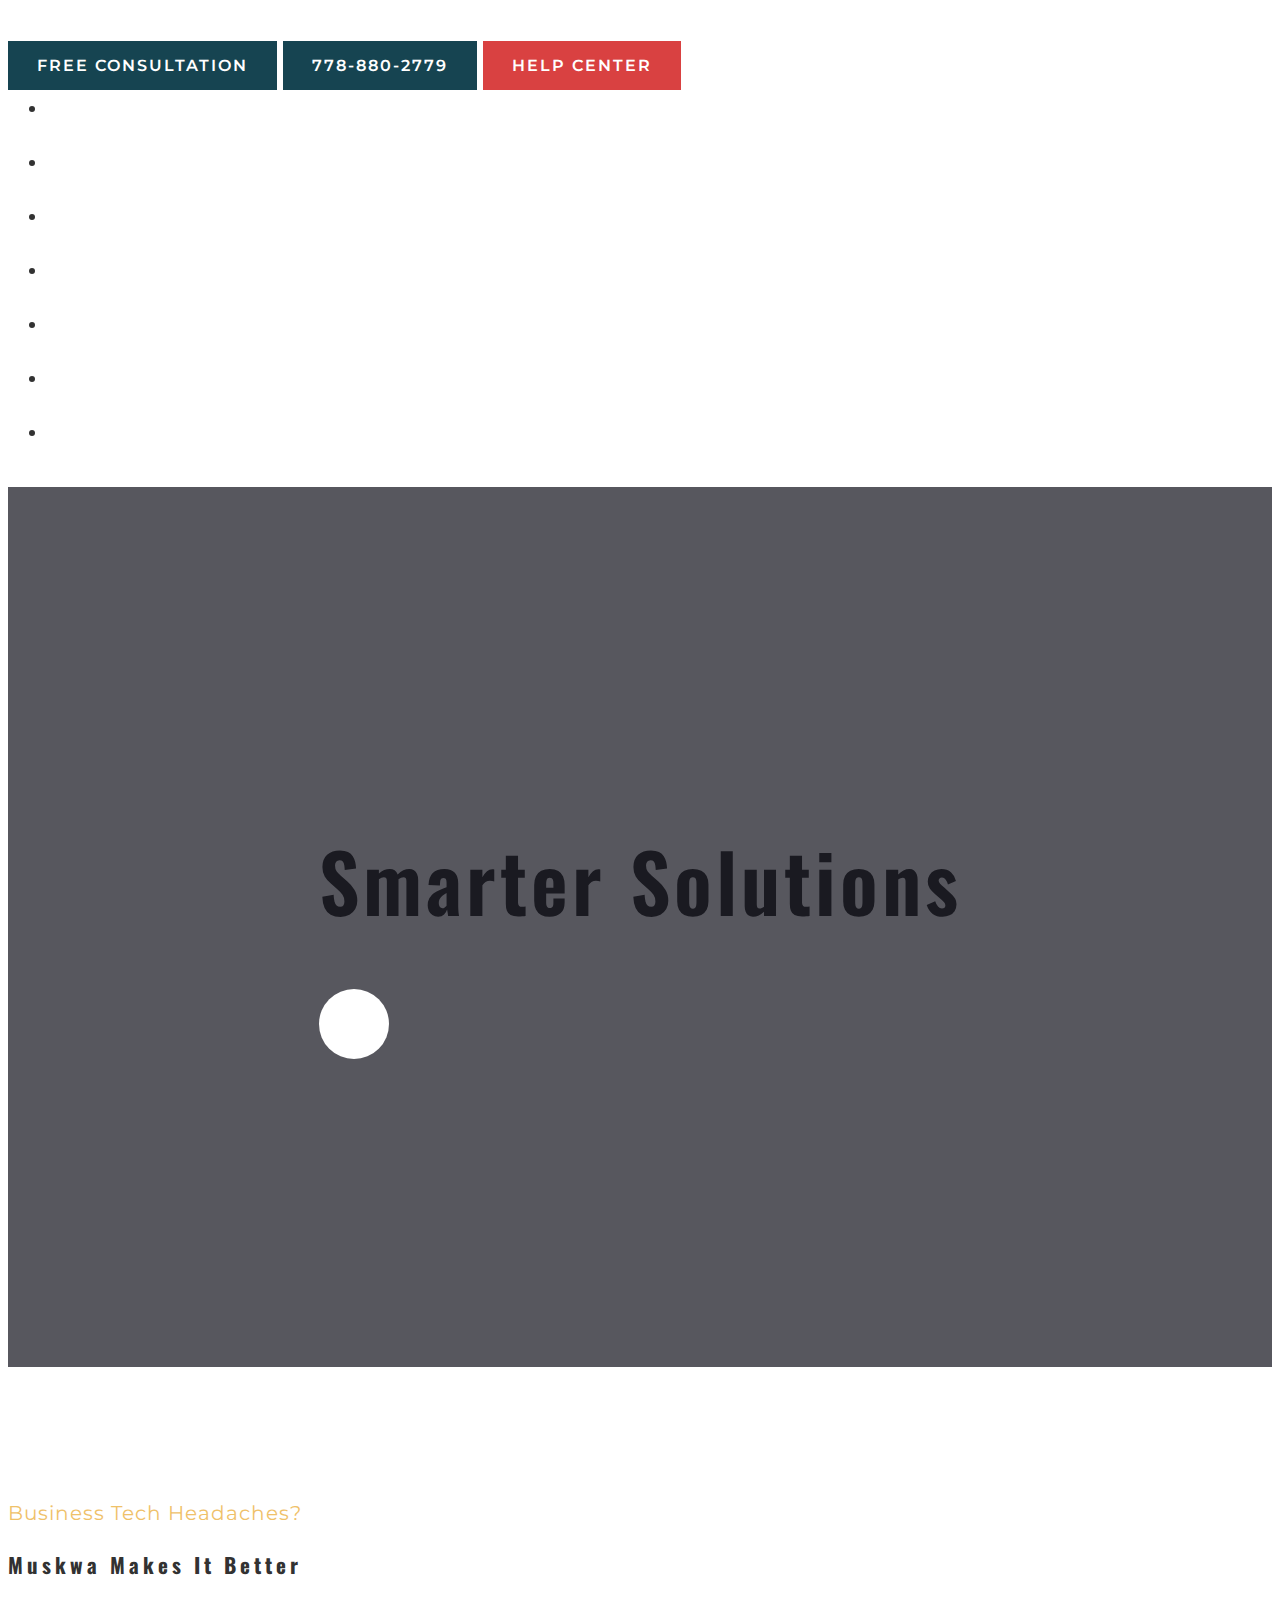
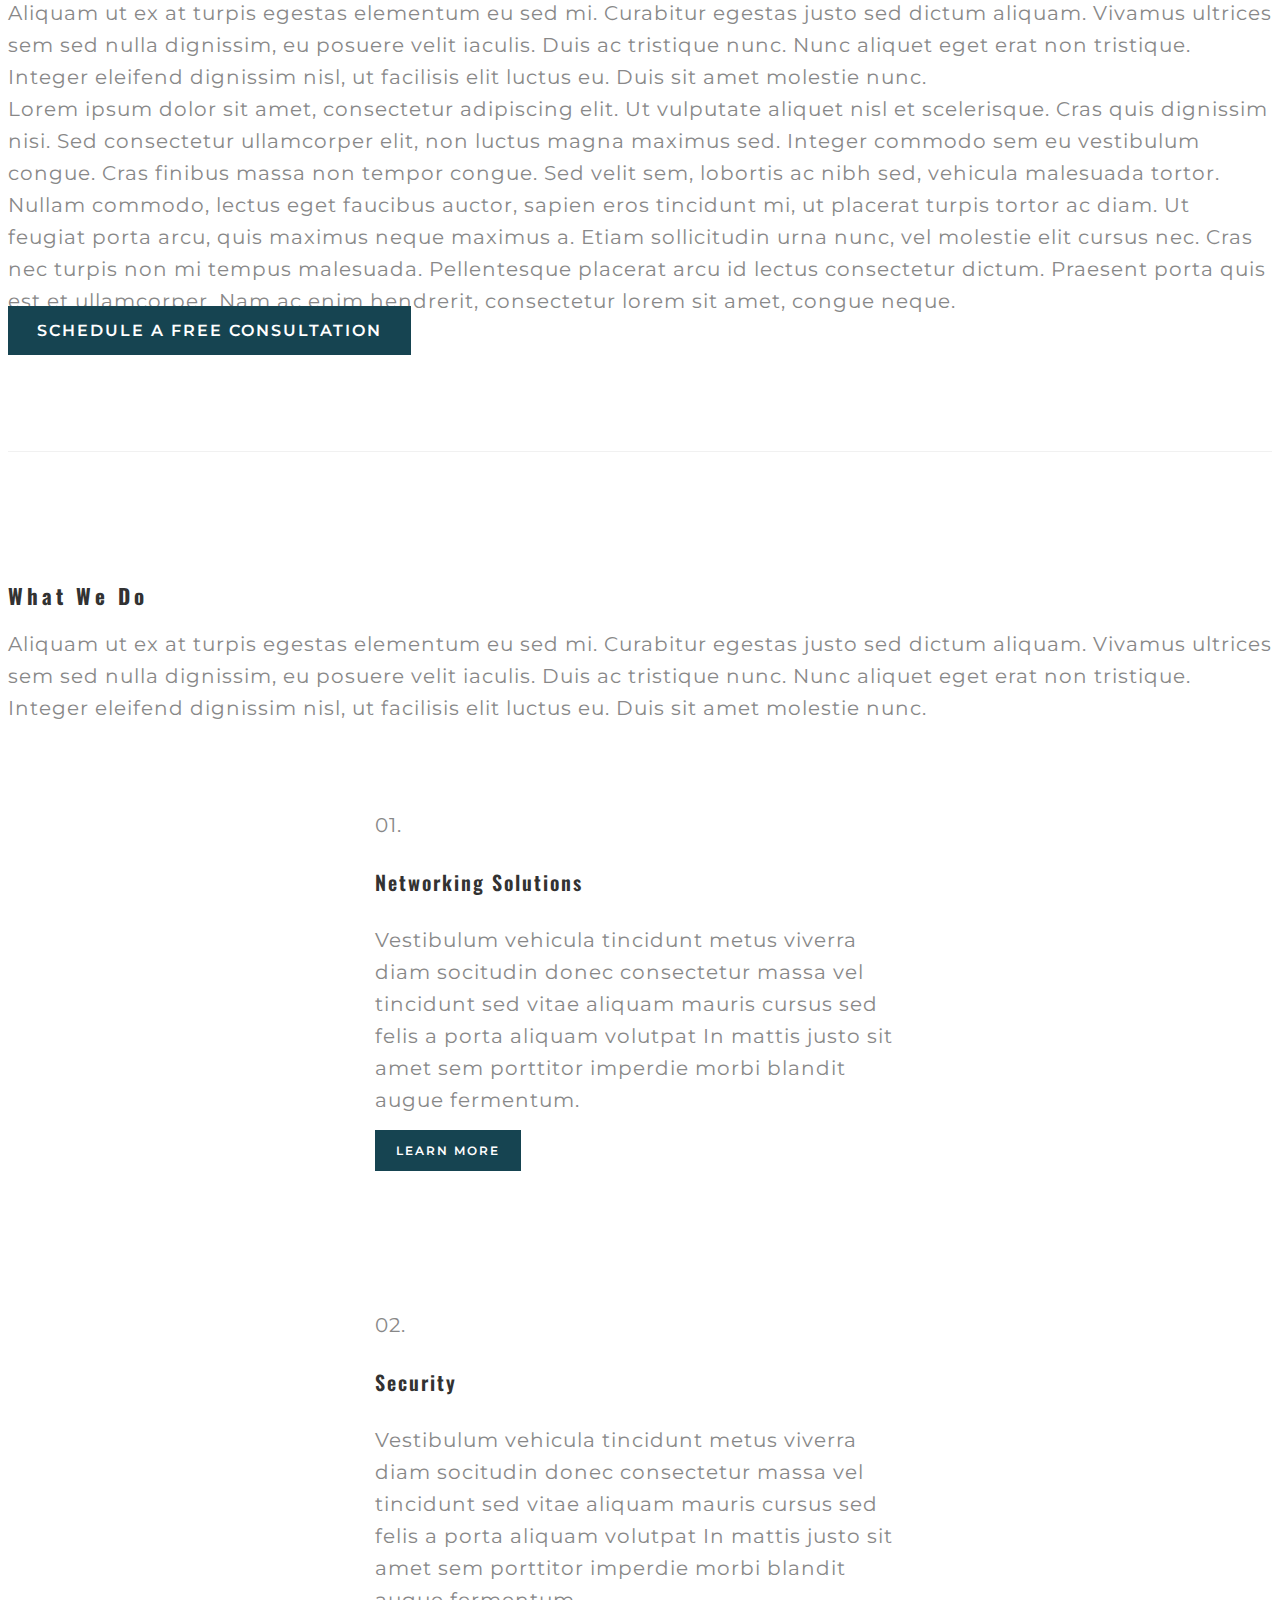
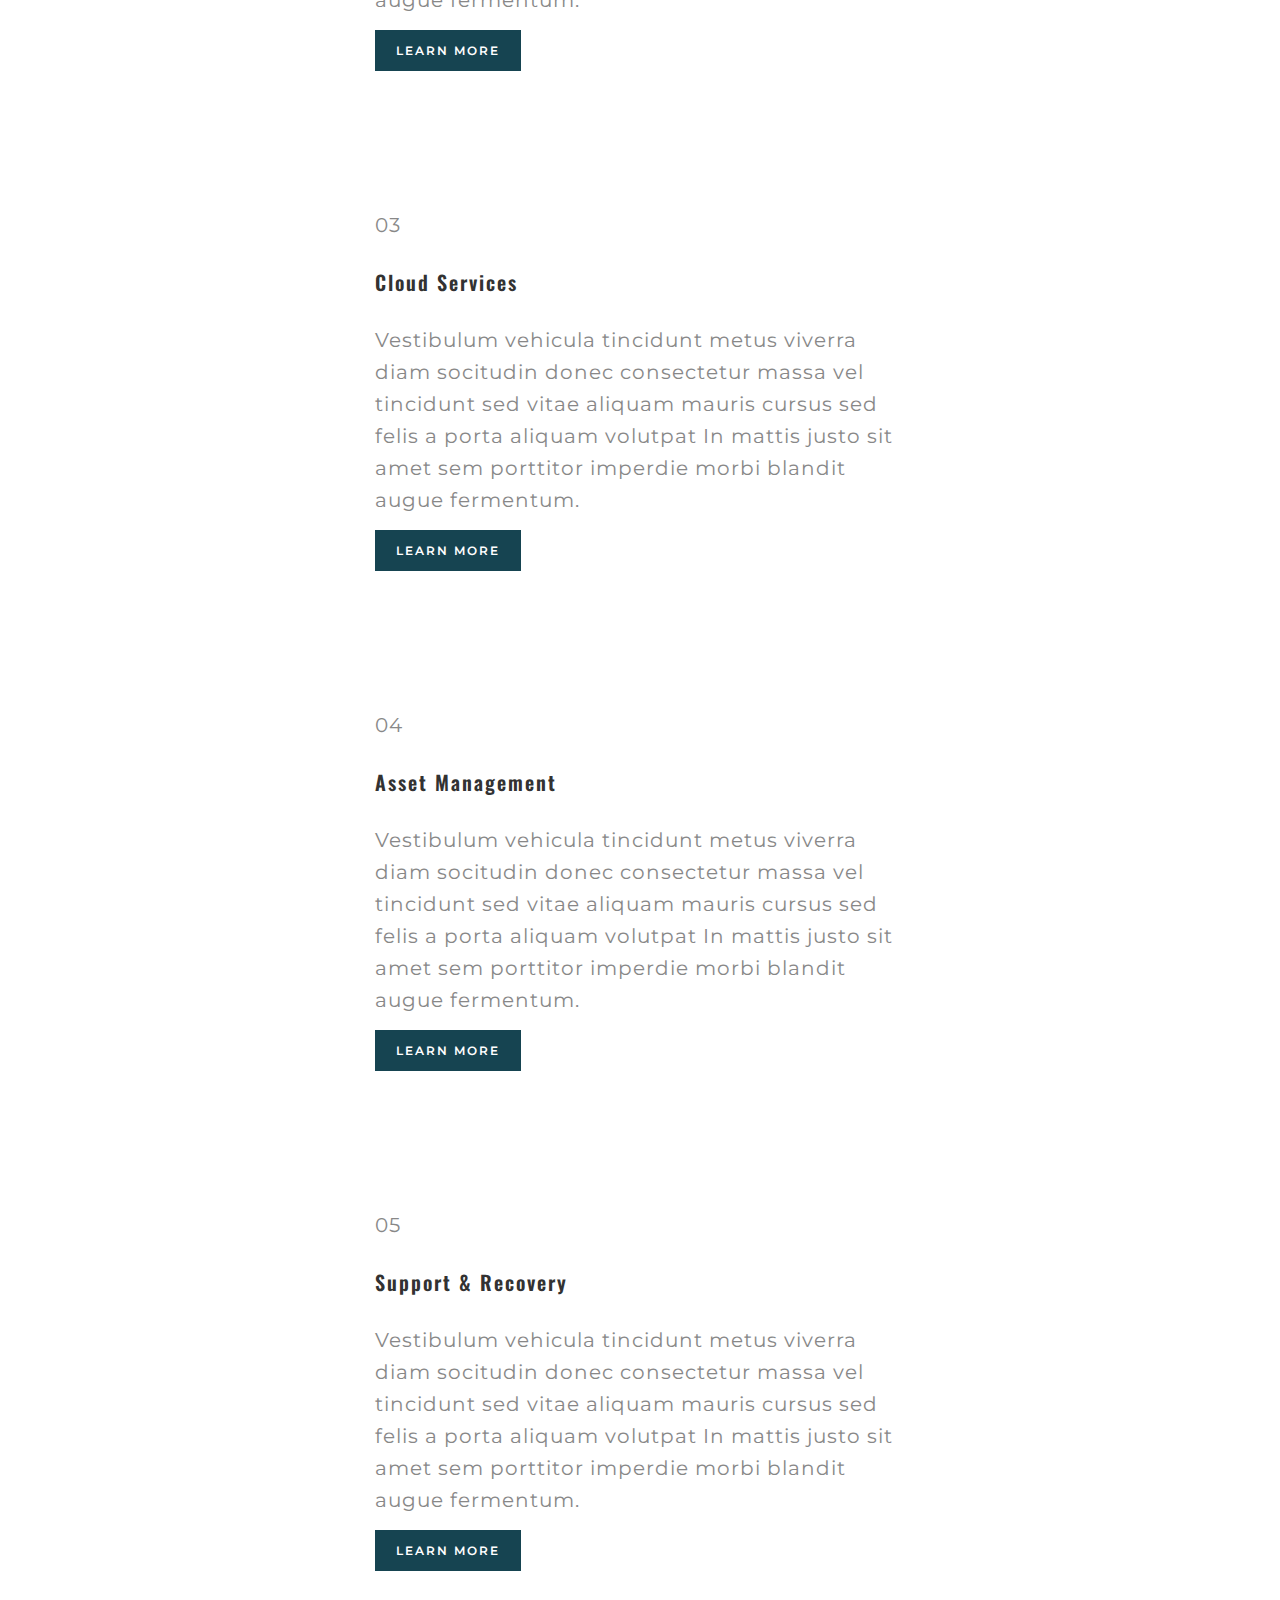
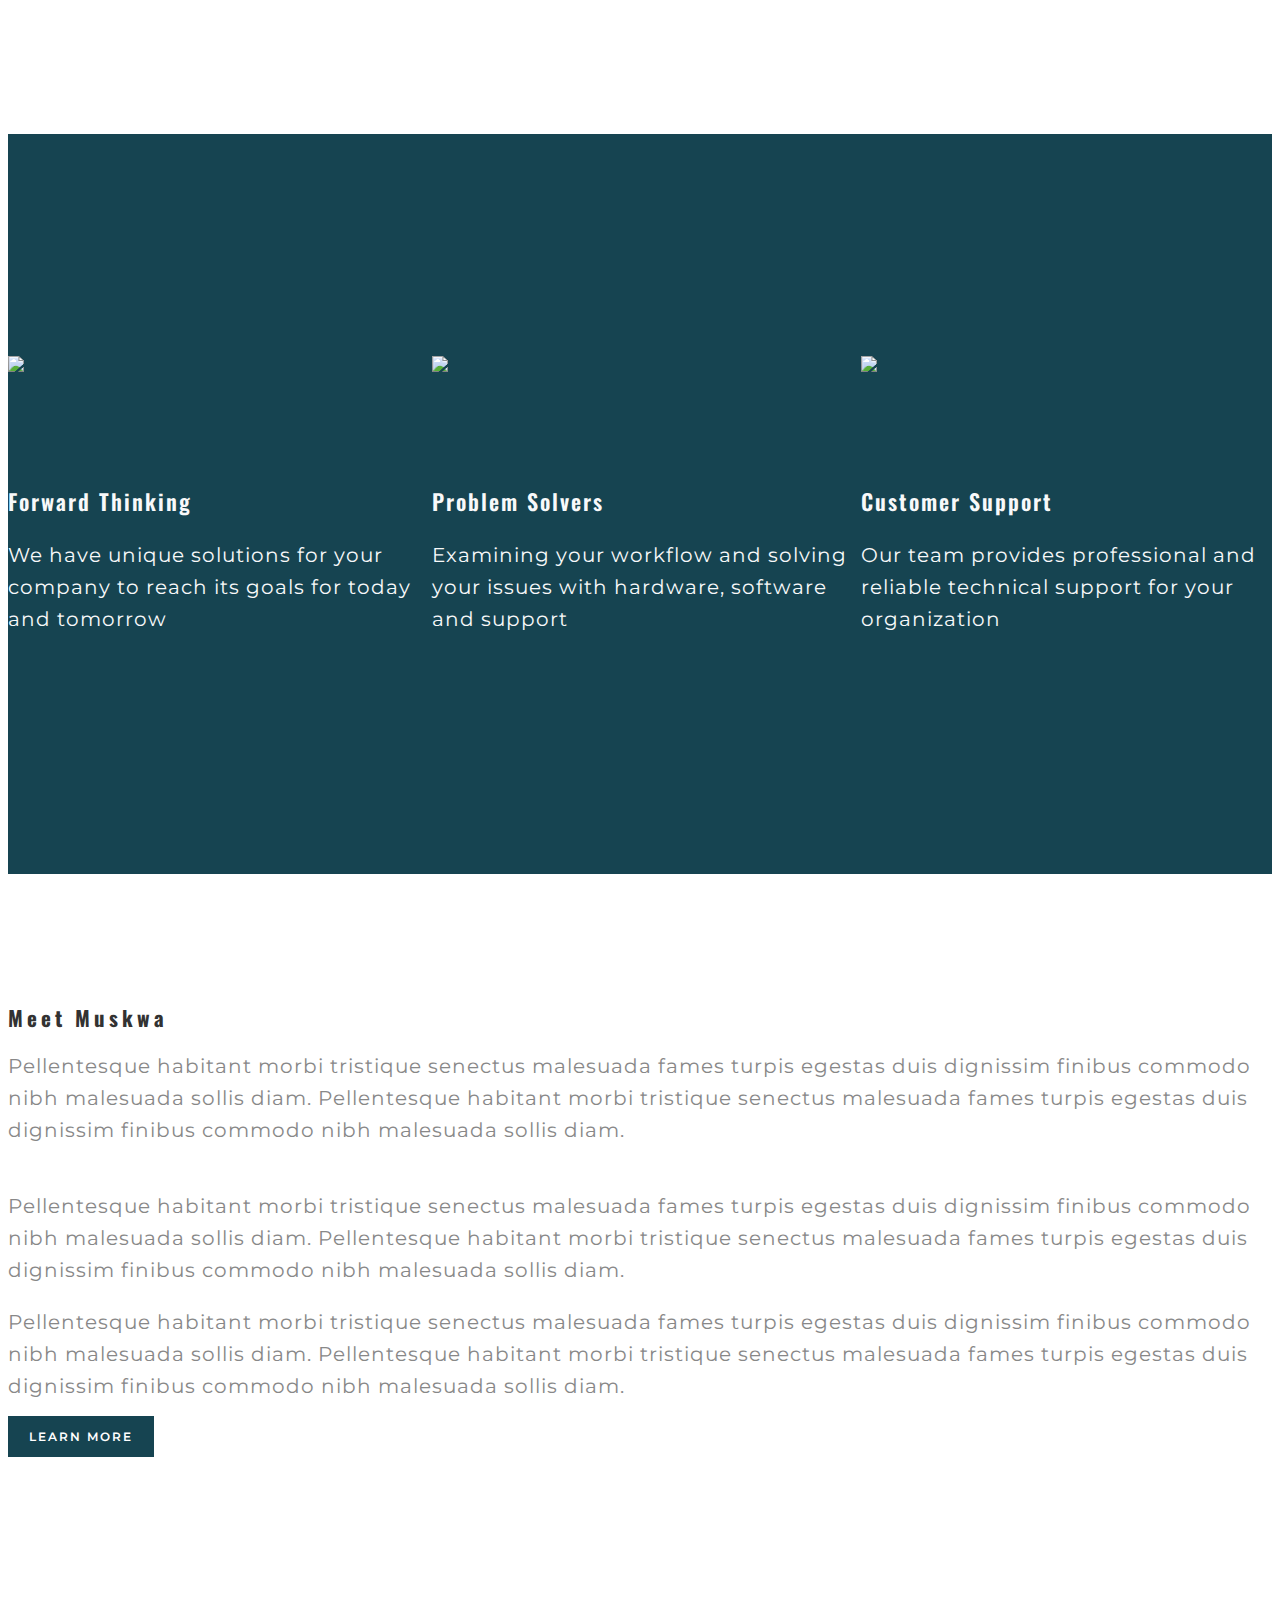
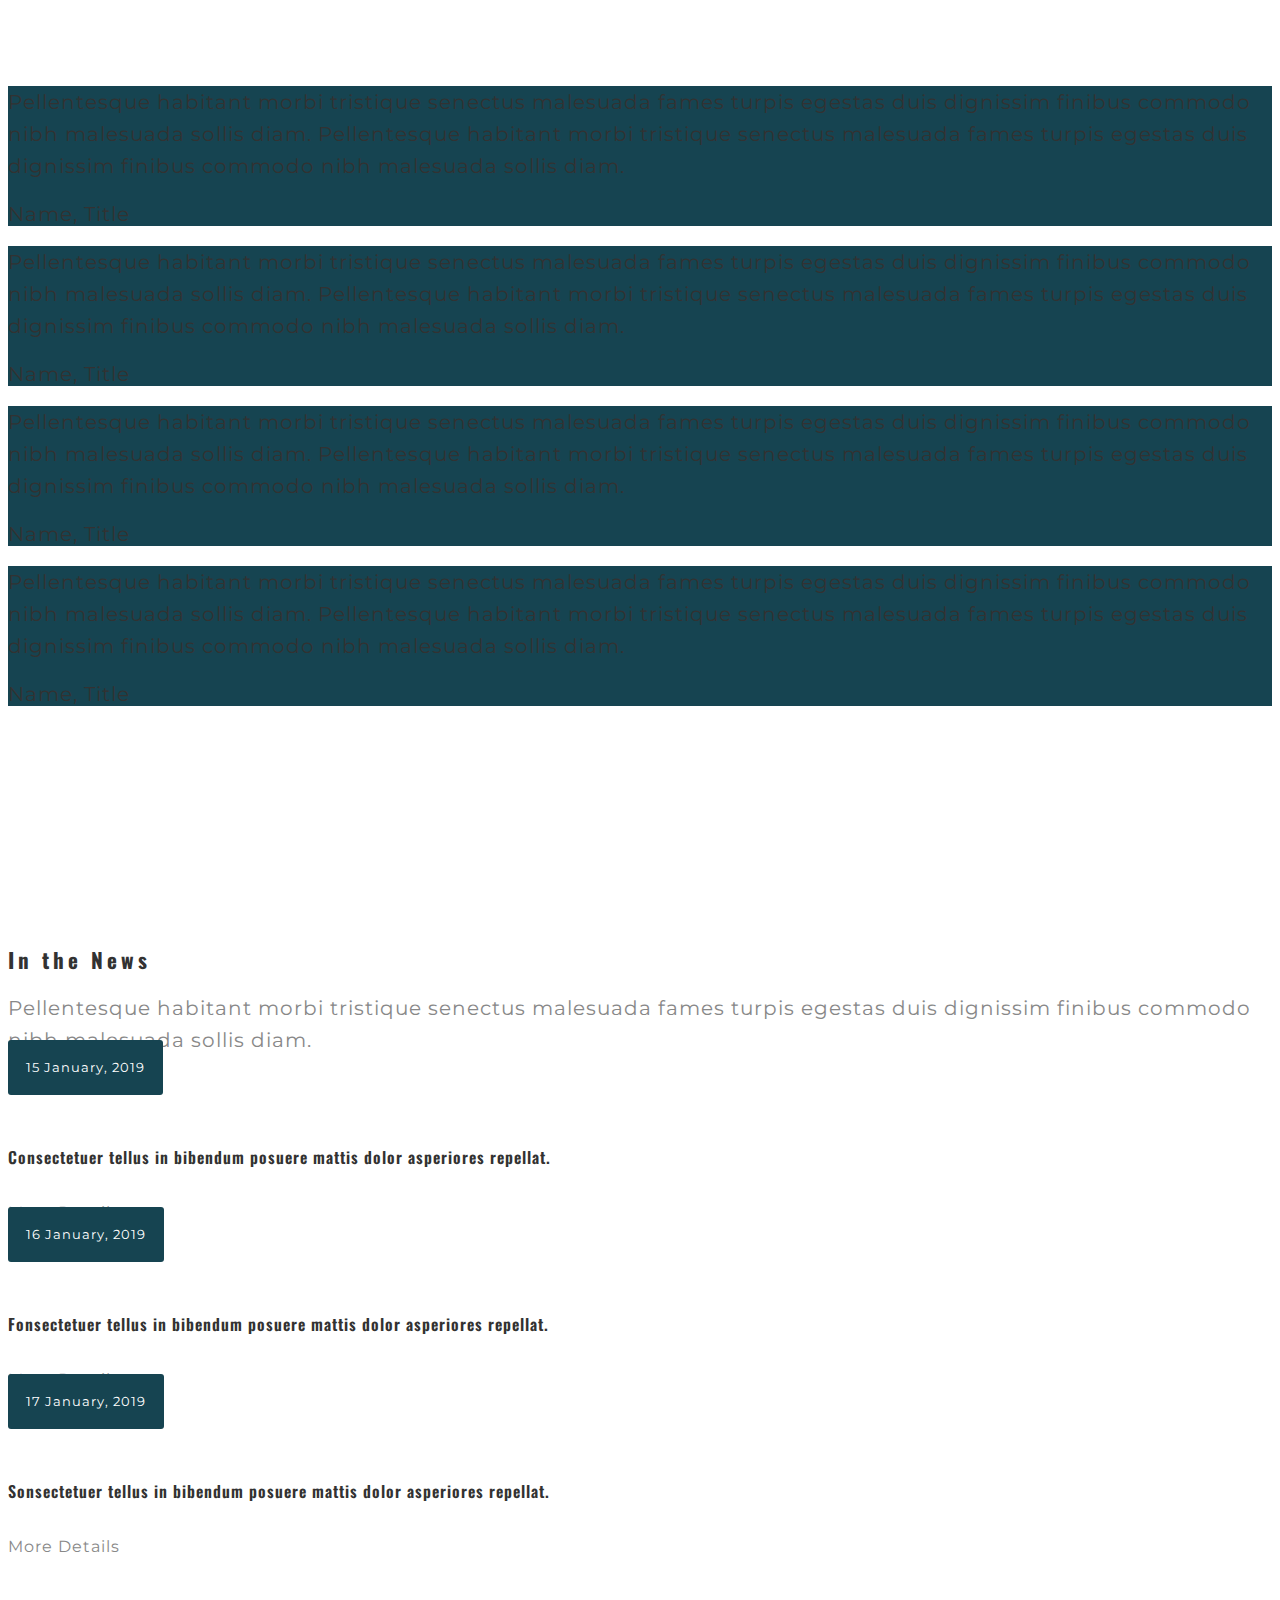
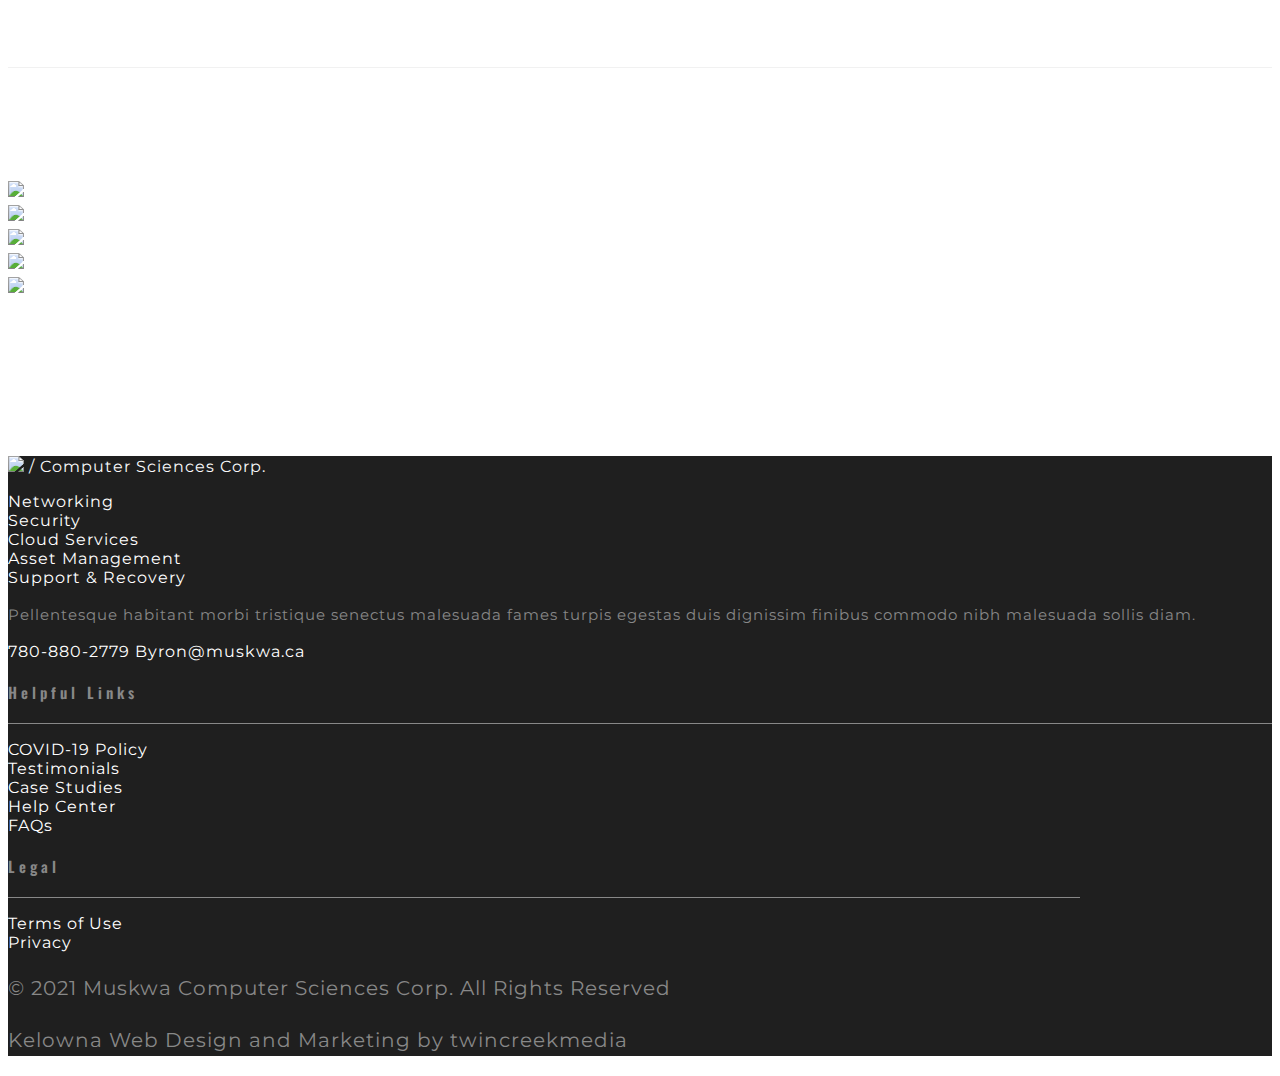
==== software.html @ ddc6d141 "implement hover highlight animation" ====
<!DOCTYPE html>
<html lang="en" class="no-js">

<head>
    <meta charset="UTF-8">
    <meta name="viewport" content="width=device-width, initial-scale=1">
    <title>Muskwa</title>
    <meta name="description" content="" />
    <meta name="keywords" content="" />
    <meta name="author" content="Themesdesign" />

    <link rel="shortcut icon" href="images/favicon.ico">

    <link rel="preconnect" href="https://fonts.gstatic.com">
    <link href="https://fonts.googleapis.com/css2?family=Montserrat:ital,wght@0,400;0,500;0,600;0,700;0,900;1,400&family=Oswald&display=swap" rel="stylesheet">

    <!-- google font -->
    <link href="https://fonts.googleapis.com/css?family=Raleway:400,500,600" rel="stylesheet">

    <!-- Bootstrap core CSS -->
    <link rel="stylesheet" href="css/bootstrap.min.css" type="text/css">

    <!--Material Icon -->
    <link rel="stylesheet" type="text/css" href="css/materialdesignicons.min.css" />

    <!-- Pe-icon-7 icon -->
    <link rel="stylesheet" type="text/css" href="css/Pe-icon-7-stroke.css">

    <!-- Swiper CSS -->
    <link rel="stylesheet" href="css/swiper.min.css">

    <!--Slider-->
    <link rel="stylesheet" href="css/owl.carousel.css" />
    <link rel="stylesheet" href="css/owl.theme.css" />
    <link rel="stylesheet" href="css/owl.transitions.css" />
    <link rel="stylesheet" href="css/testimonial-swiper.css"/>
    <link rel="stylesheet" type="text/css" href="css/magnific-popup.css" />

    <!-- Custom  Css -->
    <link rel="stylesheet" type="text/css" href="css/style.css" />



</head>

<body>

    <!--Navbar Start-->
    <nav class="navbar navbar-expand-lg fixed-top navbar-custom sticky sticky-dark">
        <div class="container-fluid mx-4">
            <a class="navbar-brand logo text-uppercase" href="index.html">
                    <img src="images/Artboard/muskwa-logo.png" class="" alt="" height="80">
                </a>
            <button class="navbar-toggler" type="button" data-toggle="collapse" data-target="#navbarCollapse" aria-controls="navbarCollapse" aria-expanded="false" aria-label="Toggle navigation">
                <i class="mdi mdi-menu"></i>
            </button>
            <div>
                <div class="d-flex justify-content-end">
                    <a href="#" class="btn btn-custom mr-1">Free Consultation</a>
                    <a href="tel:778-880-2779" class="btn btn-custom mr-1">778-880-2779</a>
                    <a href="#" class="btn btn-custom-red">Help Center</a>
                </div>
                <div class="collapse navbar-collapse" id="navbarCollapse">
                    <ul class="navbar-nav ml-auto navbar-center" id="mySidenav">
                        <li class="nav-item dropdown">
                            <a href="#" class="nav-link dropdown-toggle" data-toggle="dropdown" role="button" aria-haspopup="true" aria-expanded="false">About</a>
                            <div class="dropdown-menu">
                                <a class="dropdown-item" href="#"></a>
                                <a class="dropdown-item" href="#"></a>
                                <a class="dropdown-item" href="#"></a>
                                <a class="dropdown-item" href="#"></a>
                            </div>
                        </li>
                        <li class="nav-item dropdown">
                            <a href="#" class="nav-link dropdown-toggle" data-toggle="dropdown" role="button" aria-haspopup="true" aria-expanded="false">Networking</a>
                            <div class="dropdown-menu">
                                <a class="dropdown-item" href="#"></a>
                                <a class="dropdown-item" href="#"></a>
                                <a class="dropdown-item" href="#"></a>
                                <a class="dropdown-item" href="#"></a>
                            </div>
                        </li>
                        <li class="nav-item dropdown">
                            <a href="#" class="nav-link dropdown-toggle" data-toggle="dropdown" role="button" aria-haspopup="true" aria-expanded="false">Security</a>
                            <div class="dropdown-menu">
                                <a class="dropdown-item" href="#"></a>
                                <a class="dropdown-item" href="#"></a>
                                <a class="dropdown-item" href="#"></a>
                                <a class="dropdown-item" href="#"></a>
                            </div>
                        </li>
                        <li class="nav-item dropdown">
                            <a href="#" class="nav-link dropdown-toggle" data-toggle="dropdown" role="button" aria-haspopup="true" aria-expanded="false">Cloud Services</a>
                            <div class="dropdown-menu">
                                <a class="dropdown-item" href="#"></a>
                                <a class="dropdown-item" href="#"></a>
                                <a class="dropdown-item" href="#"></a>
                                <a class="dropdown-item" href="#"></a>
                            </div>
                        </li>
                        <li class="nav-item dropdown">
                            <a href="#" class="nav-link dropdown-toggle" data-toggle="dropdown" role="button" aria-haspopup="true" aria-expanded="false">Asset Management</a>
                            <div class="dropdown-menu">
                                <a class="dropdown-item" href="#"></a>
                                <a class="dropdown-item" href="#"></a>
                                <a class="dropdown-item" href="#"></a>
                                <a class="dropdown-item" href="#"></a>
                            </div>
                        </li>
                        <li class="nav-item dropdown">
                            <a href="#" class="nav-link dropdown-toggle" data-toggle="dropdown" role="button" aria-haspopup="true" aria-expanded="false">Support &amp; Recovery</a>
                            <div class="dropdown-menu">
                                <a class="dropdown-item" href="#"></a>
                                <a class="dropdown-item" href="#"></a>
                                <a class="dropdown-item" href="#"></a>
                                <a class="dropdown-item" href="#"></a>
                            </div>
                        </li>
    
                        <li class="nav-item">
                            <a href="#contact" class="nav-link mr-0">Contact</a>
                        </li>
                    </ul>
                </div>
            </div>
        </div>
    </nav>
    <!-- Navbar End -->

    <!-- START SOFTWERE-HOME -->
    <section class="softwere-home" id="home">
        <div class="bg-overlay"></div>
        <div class="home-center">
            <div class="home-desc-center">
                <div class="container-fluid">
                    <div class="row vertical-content mx-4">
                        <div class="col-lg-6">
                            <div class="softwere-home-content text-white mt-4">
                                <div class="col-lg-8">
                                    <h1 id="typewriter" class="softwere-home-title text-uppercase line-height_1_4 letter-spacing_4">Smarter Solutions</h1>
                                </div>

                                <div class="softwere-home-watch-video mt-5">
                                    <a href="https://stock.adobe.com/ca/search/video?load_type=search&native_visual_search=&similar_content_id=&is_recent_search=&search_type=usertyped&k=kelowna&asset_id=356275114" class="video-play-icon-trigger text-custom"><i class="mdi mdi-play play-icon-circle play play-icon f-20"></i></a>

                                </div>

                            </div>
                        </div>

                        <div class="col-lg-6 position-relative">
                            <div class="softwere-home-img text-center position-absolute">
                                <img src="images/Artboard/network element.png" class="img-fluid" alt="">
                            </div>
                        </div>
                    </div>
                </div>

                <div class="container-fluid">
                    <div class="row">
                        <div class="softwere-home-shape-img">
                            <img src="images/home-softwere-shape.png" alt="" class="img-fluid mx-auto d-block">
                        </div>
                    </div>
                </div>

            </div>
        </div>
    </section>
    <!-- END SOFTWERE-HOME -->

    <!-- START SCHEDULE CONSULTATION CTA -->
    <section class="section" id="scheduleconsultation">

        <div class="container">
            <div class="row justify-content-center">
                <div class="col-lg-8">
                    <div class="home-title text-center">
                        <p class="text-uppercase text-custom-yellow font-weight-bold">Business Tech Headaches?</p>
                        <div class="d-flex justify-content-center">
                            <h2 class="home-title-title letter-spacing_4 text-uppercase fun p-2">Muskwa Makes It Better</h2>
                        </div>
                        <p class="home-title-desc text-muted mt-4">Aliquam ut ex at turpis egestas elementum eu sed mi. Curabitur egestas justo sed dictum aliquam. Vivamus ultrices sem sed nulla dignissim, eu posuere velit iaculis. Duis ac tristique nunc. Nunc aliquet eget erat non tristique. Integer eleifend dignissim nisl, ut facilisis elit luctus eu. Duis sit amet molestie nunc.                    </p>
                        <p class="home-title-desc text-muted mt-4">Lorem ipsum dolor sit amet, consectetur adipiscing elit. Ut vulputate aliquet nisl et scelerisque. Cras quis dignissim nisi. Sed consectetur ullamcorper elit, non luctus magna maximus sed. Integer commodo sem eu vestibulum congue. Cras finibus massa non tempor congue. Sed velit sem, lobortis ac nibh sed, vehicula malesuada tortor. Nullam commodo, lectus eget faucibus auctor, sapien eros tincidunt mi, ut placerat turpis tortor ac diam. Ut feugiat porta arcu, quis maximus neque maximus a. Etiam sollicitudin urna nunc, vel molestie elit cursus nec. Cras nec turpis non mi tempus malesuada. Pellentesque placerat arcu id lectus consectetur dictum. Praesent porta quis est et ullamcorper. Nam ac enim hendrerit, consectetur lorem sit amet, congue neque.
                        </p>
                        <a href="#" class="btn btn-custom mt-4">Schedule a Free Consultation <i class="fas fa-arrow-right text-custom-yellow"></i></a>
                    </div>
                </div>
            </div>
        </div>
    </section>
    <!-- END SCHEDULE CONSULTATION CTA -->

    <hr>

    <!-- START FEATURES -->
    <section class="section" id="features">
        <div class="container">
            <div class="row justify-content-center">
                <div class="col-lg-8">
                    <div class="home-title text-center">
                        <h2 class="home-title-title letter-spacing_4 text-uppercase">What We Do</h2>
                        <p class="home-title-desc text-muted mt-4">Aliquam ut ex at turpis egestas elementum eu sed mi. Curabitur egestas justo sed dictum aliquam. Vivamus ultrices sem sed nulla dignissim, eu posuere velit iaculis. Duis ac tristique nunc. Nunc aliquet eget erat non tristique. Integer eleifend dignissim nisl, ut facilisis elit luctus eu. Duis sit amet molestie nunc.</p>
                    </div>
                </div>
            </div>

            <div class="row mt-5 pt-3 vertical-content">
                <div class="col-lg-6">
                    <div class="softwere-features-img mt-4">
                        <img src="images/muskwa/02 design/Muskwa-Home-Service-Icon-Networking-Solutions/networking-solutions.png" class="img-fluid" alt="">
                    </div>
                </div>
                <div class="col-lg-6">
                    <div class="softwere-features-content">
                        <p class="f-20 text-muted">01.</p>
                        <h4 class="mt-4 text-uppercase f-20 letter-spacing_2">Networking Solutions</h4>
                        <p class="softwere-features-desc text-muted mt-4">Vestibulum vehicula tincidunt metus viverra diam socitudin donec consectetur massa vel tincidunt sed vitae aliquam mauris cursus sed felis a porta aliquam volutpat In mattis justo sit amet sem porttitor imperdie morbi blandit augue fermentum.</p>
                        <div class="mt-4">
                            <a href="#" class="btn btn-md btn-custom">
                                <span class="">Learn more</span>
                                <i class="fas fa-arrow-right text-custom-yellow"></i>
                            </a>
                        </div>
                    </div>
                </div>
            </div>

            <div class="row mt-5 pt-5 vertical-content">
                <div class="col-lg-6">
                    <div class="softwere-features-content">
                        <p class="f-20 text-muted">02.</p>
                        <h4 class="mt-4 text-uppercase f-20 letter-spacing_2">Security</h4>
                        <p class="softwere-features-desc text-muted mt-4">Vestibulum vehicula tincidunt metus viverra diam socitudin donec consectetur massa vel tincidunt sed vitae aliquam mauris cursus sed felis a porta aliquam volutpat In mattis justo sit amet sem porttitor imperdie morbi blandit augue fermentum.</p>

                        <div class="mt-4">
                            <a href="#" class="btn btn-md btn-custom">
                                <span class="">Learn more</span>
                                <i class="fas fa-arrow-right text-custom-yellow"></i>
                            </a>
                        </div>
                    </div>
                </div>
                <div class="col-lg-6">
                    <div class="softwere-features-img mt-4">
                        <img src="images/muskwa/02 design/Muskwa-Home-Service-Icon-Security/security.png" class="img-fluid" alt="">
                    </div>
                </div>
            </div>

            <div class="row mt-5 pt-3 vertical-content">
                <div class="col-lg-6">
                    <div class="softwere-features-img mt-4">
                        <img src="images/muskwa/02 design/Muskwa-Home-Service-Icon-Cloud-Services/cloud-services.png" class="img-fluid" alt="">
                    </div>
                </div>
                <div class="col-lg-6">
                    <div class="softwere-features-content">
                        <p class="f-20 text-muted">03</p>
                        <h4 class="mt-4 text-uppercase f-20 letter-spacing_2">Cloud Services</h4>
                        <p class="softwere-features-desc text-muted mt-4">Vestibulum vehicula tincidunt metus viverra diam socitudin donec consectetur massa vel tincidunt sed vitae aliquam mauris cursus sed felis a porta aliquam volutpat In mattis justo sit amet sem porttitor imperdie morbi blandit augue fermentum.</p>
                        <div class="mt-4">
                            <a href="#" class="btn btn-md btn-custom">
                                <span class="">Learn more</span>
                                <i class="fas fa-arrow-right text-custom-yellow"></i>
                            </a>
                        </div>
                    </div>
                </div>
            </div>

            <div class="row mt-5 pt-5 vertical-content">
                <div class="col-lg-6">
                    <div class="softwere-features-content">
                        <p class="f-20 text-muted">04</p>
                        <h4 class="mt-4 text-uppercase f-20 letter-spacing_2">Asset Management</h4>
                        <p class="softwere-features-desc text-muted mt-4">Vestibulum vehicula tincidunt metus viverra diam socitudin donec consectetur massa vel tincidunt sed vitae aliquam mauris cursus sed felis a porta aliquam volutpat In mattis justo sit amet sem porttitor imperdie morbi blandit augue fermentum.</p>

                        <div class="mt-4">
                            <a href="#" class="btn btn-md btn-custom">
                                <span class="">Learn more</span>
                                <i class="fas fa-arrow-right text-custom-yellow"></i>
                            </a>
                        </div>
                    </div>
                </div>
                <div class="col-lg-6">
                    <div class="softwere-features-img mt-4">
                        <img src="images/muskwa/02 design/Muskwa-Home-Service-Icon-Asset-Management/asset-management.png" class="img-fluid" alt="">
                    </div>
                </div>
            </div>

            <div class="row mt-5 pt-3 vertical-content">
                <div class="col-lg-6">
                    <div class="softwere-features-img mt-4">
                        <img src="images/muskwa/02 design/Muskwa-Home-Service-Icon-Support-and-Recovery/support-and-recovery.png" class="img-fluid" alt="">
                    </div>
                </div>
                <div class="col-lg-6">
                    <div class="softwere-features-content">
                        <p class="f-20 text-muted">05</p>
                        <h4 class="mt-4 text-uppercase f-20 letter-spacing_2">Support &amp; Recovery</h4>
                        <p class="softwere-features-desc text-muted mt-4">Vestibulum vehicula tincidunt metus viverra diam socitudin donec consectetur massa vel tincidunt sed vitae aliquam mauris cursus sed felis a porta aliquam volutpat In mattis justo sit amet sem porttitor imperdie morbi blandit augue fermentum.</p>
                        <div class="mt-4">
                            <a href="#" class="btn btn-md btn-custom">
                                <span class="">Learn more</span>
                                <i class="fas fa-arrow-right text-custom-yellow"></i>
                            </a>
                        </div>
                    </div>
                </div>
            </div>
        </div>
    </section>
    <!-- END FEATURES -->

    <!-- START BANNER-->
    <section class="section agency-bg-counter bg-green">
        <div class="container-fluid">
            <div class="row vertical-content" id="counter">
                <div class="col-lg-4">
                    <div class="counter-box text-center">
                        <div class="d-flex justify-content-center mb-4">
                            <div class="d-flex justify-content-center align-items-center border border-2 rounded-circle banner-icons ">
                                <img class="p-4" src="images/Artboard/spaceship.png">
                            </div>
                        </div>
                        <h3 class="mb-4 text-uppercase f-22 text-light letter-spacing_2">Forward Thinking</h3>
                        <div class="d-flex justify-content-center">
                            <p class="text-light w-50" >We have unique solutions for your company to reach its goals for today and tomorrow</p>
                        </div>
                    </div>
                </div>

                <div class="col-lg-4">
                    <div class="counter-box text-center">
                        <div class="d-flex justify-content-center mb-4">
                            <div class="d-flex justify-content-center align-items-center border border-2 rounded-circle banner-icons ">
                                <img class="p-4" src="images/Artboard/puzzle.png">
                            </div>
                        </div>
                        <h3 class="mb-4 text-uppercase f-22 text-light letter-spacing_2">Problem Solvers</h3>
                        <div class="d-flex justify-content-center">
                            <p class="text-light w-50" >Examining your workflow and solving your issues with hardware, software and support</p>
                        </div>
                    </div>
                </div>

                <div class="col-lg-4">
                    <div class="counter-box text-center">
                        <div class="d-flex justify-content-center mb-4">
                            <div class="d-flex justify-content-center align-items-center border border-2 rounded-circle banner-icons ">
                                <img class="" src="images/Artboard/chat.png">
                            </div>
                        </div>
                        <h3 class="mb-4 text-uppercase f-22 text-light letter-spacing_2">Customer Support</h3>
                        <div class="d-flex justify-content-center">
                            <p class="text-light w-50" >Our team provides professional and reliable technical support for your organization</p>
                        </div>
                    </div>
                </div>

            </div>
        </div>
    </section>
    <!-- END BANNER  -->

    <!-- START MEET MUSKWA -->
    <section class="section" id="screen">
        <div class="container">
            <div class="row justify-content-center">
                <div class="col-lg-12">
                    <div class="home-title text-center">
                        <h2 class="home-title-title letter-spacing_4 text-uppercase">Meet Muskwa</h2>
                        <p class="home-title-desc text-muted mt-4 mx-4">Pellentesque habitant morbi tristique senectus malesuada fames turpis egestas duis dignissim finibus commodo nibh malesuada sollis diam. Pellentesque habitant morbi tristique senectus malesuada fames turpis egestas duis dignissim finibus commodo nibh malesuada sollis diam.</p>
                    </div>
                </div>
            </div>

            <div class="row d-flex mt-5 pt-3">
                <div class="col-lg-6">
                    <div class="">
                        <img src="images/screenshots/screenshot-7.jpg" class="img-fluid" alt="">
                    </div>
                </div>
                <div class="d-flex flex-column justify-content-between col-lg-6">
                        <p class="text-muted">Pellentesque habitant morbi tristique senectus malesuada fames turpis egestas duis dignissim finibus commodo nibh malesuada sollis diam. Pellentesque habitant morbi tristique senectus malesuada fames turpis egestas duis dignissim finibus commodo nibh malesuada sollis diam.
                        </p>
                        <p class="text-muted">Pellentesque habitant morbi tristique senectus malesuada fames turpis egestas duis dignissim finibus commodo nibh malesuada sollis diam. Pellentesque habitant morbi tristique senectus malesuada fames turpis egestas duis dignissim finibus commodo nibh malesuada sollis diam.
                        </p>
                        <div>
                            <a href="#" class="btn btn-md btn-custom">
                                <span class="">Learn more</span>
                                <i class="fas fa-arrow-right text-custom-yellow"></i>
                            </a>
                        </div>
                </div>
            </div>
        </div>
    </section>
    <!-- END MEET MUSKWA  -->

    <!-- START TESTIMONIAL -->
    <section class="section" id="client">
        <div class="container">
            <div class="row justify-content-center">
                <div class="col-lg-12 position-relative">
                    <div class="swiper-container swiper1">
                        <div class="swiper-wrapper">
                            <div class="swiper-slide d-flex flex-column position-relative bg-green">
                                <div style="background-image: url(images/Artboard/“.png); background-repeat: no-repeat; background-size: contain; height: 60%; width: 15vw; z-index: 9999; left: 55px;" class="position-absolute"></div>

                                <p class="w-75">Pellentesque habitant morbi tristique senectus malesuada fames turpis egestas duis dignissim finibus commodo nibh malesuada sollis diam. Pellentesque habitant morbi tristique senectus malesuada fames turpis egestas duis dignissim finibus commodo nibh malesuada sollis diam.</p>
                                <div>Name, Title</div>
                            </div>

                            <div class="swiper-slide d-flex flex-column position-relative bg-green">
                                <div style="background-image: url(images/Artboard/“.png); background-repeat: no-repeat; background-size: contain; height: 60%; width: 15vw; z-index: 9999; left: 55px;" class="position-absolute"></div>

                                <p class="w-75">Pellentesque habitant morbi tristique senectus malesuada fames turpis egestas duis dignissim finibus commodo nibh malesuada sollis diam. Pellentesque habitant morbi tristique senectus malesuada fames turpis egestas duis dignissim finibus commodo nibh malesuada sollis diam.</p>
                                <div>Name, Title</div>
                            </div>

                            <div class="swiper-slide d-flex flex-column position-relative bg-green">
                                <div style="background-image: url(images/Artboard/“.png); background-repeat: no-repeat; background-size: contain; height: 60%; width: 15vw; z-index: 9999; left: 55px;" class="position-absolute"></div>

                                <p class="w-75">Pellentesque habitant morbi tristique senectus malesuada fames turpis egestas duis dignissim finibus commodo nibh malesuada sollis diam. Pellentesque habitant morbi tristique senectus malesuada fames turpis egestas duis dignissim finibus commodo nibh malesuada sollis diam.</p>
                                <div>Name, Title</div>
                            </div>
                            <div class="swiper-slide d-flex flex-column position-relative bg-green">
                                <div style="background-image: url(images/Artboard/“.png); background-repeat: no-repeat; background-size: contain; height: 60%; width: 15vw; z-index: 9999; left: 55px;" class="position-absolute"></div>

                                <p class="w-75">Pellentesque habitant morbi tristique senectus malesuada fames turpis egestas duis dignissim finibus commodo nibh malesuada sollis diam. Pellentesque habitant morbi tristique senectus malesuada fames turpis egestas duis dignissim finibus commodo nibh malesuada sollis diam.</p>
                                <div>Name, Title</div>
                            </div>
                        </div>
                    </div>
                    <!-- Add Arrows -->

                    <div class=" swiper-arrow-right yellow-circle-bg">
                        <i class="fas fa-arrow-right"></i>
                    </div>
                    <div class="swiper-arrow-left yellow-circle-bg">
                        <i class="fas fa-arrow-left"></i>
                    </div>
                </div>
            </div>
        </div>
    </section>
    <!-- END TESTIMONIAL -->

    <!-- START NEWS -->
    <section class="section" id="news">
        <div class="container">
            <div class="row justify-content-center">
                <div class="col-lg-12">
                    <div class="home-title text-center mx-4">
                        <h2 class="home-title-title letter-spacing_4 text-uppercase">In the News</h2>
                        <p class="home-title-desc text-muted mt-4">Pellentesque habitant morbi tristique senectus malesuada fames turpis egestas duis dignissim finibus commodo nibh malesuada sollis diam.</p>
                    </div>
                </div>
            </div>

            <div class="row mt-5 pt-3">
                <div class="col-lg-4">
                    <div class="agency-blog-box mt-4">
                        <div class="agency-blog-img">
                            <img src="images/blog/blog-1.jpg" class="img-fluid" alt="">
                        </div>
                        <div class="agency-blog-content bg-white p-4">
                            <div class="agency-blog-date bg-green">
                                <p class="mb-0 f-13"><i class="mdi mdi-calendar-range pr-2"></i> 15 January, 2019</p>
                            </div>

                            <div class="agency-blog-info">

                                <h5 class="f-17 line-height_1_6"><a href="#"> Consectetuer tellus in bibendum posuere mattis dolor asperiores repellat.</a></h5>
                                <div class="mt-3">
                                    <a href="" class="more-details text-uppercase text-muted font-weight-bold">More Details <i class="mdi mdi-arrow-right"></i></a>
                                </div>
                            </div>
                        </div>
                    </div>
                </div>

                <div class="col-lg-4">
                    <div class="agency-blog-box mt-4">
                        <div class="agency-blog-img">
                            <img src="images/blog/blog-2.jpg" class="img-fluid" alt="">
                        </div>
                        <div class="agency-blog-content bg-white p-4">
                            <div class="agency-blog-date bg-green">
                                <p class="mb-0 f-13"><i class="mdi mdi-calendar-range pr-2"></i> 16 January, 2019</p>
                            </div>

                            <div class="agency-blog-info">

                                <h5 class="f-17 line-height_1_6"><a href="#"> Fonsectetuer tellus in bibendum posuere mattis dolor asperiores repellat.</a></h5>
                                <div class="mt-3">
                                    <a href="" class="more-details text-uppercase text-muted font-weight-bold">More Details <i class="mdi mdi-arrow-right"></i></a>
                                </div>
                            </div>
                        </div>
                    </div>
                </div>

                <div class="col-lg-4">
                    <div class="agency-blog-box mt-4">
                        <div class="agency-blog-img">
                            <img src="images/blog/blog-3.jpg" class="img-fluid" alt="">
                        </div>
                        <div class="agency-blog-content bg-white p-4">
                            <div class="agency-blog-date bg-green">
                                <p class="mb-0 f-13"><i class="mdi mdi-calendar-range pr-2"></i> 17 January, 2019</p>
                            </div>

                            <div class="agency-blog-info">

                                <h5 class="f-17 line-height_1_6"><a href="#"> Sonsectetuer tellus in bibendum posuere mattis dolor asperiores repellat.</a></h5>
                                <div class="mt-3">
                                    <a href="" class="more-details text-uppercase text-muted font-weight-bold">More Details <i class="mdi mdi-arrow-right"></i></a>
                                </div>
                            </div>
                        </div>
                    </div>
                </div>

            </div>
        </div>
    </section>
    <!-- END NEWS -->

    <hr>

    <!-- START INDUSTRY SLIDER -->
    <section class="section" id="client">
        <div class="container-fluid">
            <div class="row justify-content-center mx-4">
                <div class="col-lg-12 position-relative">
                    <div class="swiper-container swiper2">
                        <div class="swiper-wrapper">
                            <div class="swiper-slide">
                                <a href="#">
                                    <img src="images/Artboard/Industry & Community/fplogo_rain.png">
                                </a>
                            </div>

                            <div class="swiper-slide">
                                <a href="#">
                                    <img src="images/Artboard/Industry & Community/logo_globalnews.png">
                                </a>
                            </div>

                            <div class="swiper-slide">
                                <a href="#">
                                    <img src="images/Artboard/Industry & Community/Syncrude.png">
                                </a>
                            </div>

                            <div class="swiper-slide">
                                <a href="#">
                                    <img src="images/Artboard/Industry & Community/viu_logo_opengraph.png">
                                </a>
                            </div>

                            <div class="swiper-slide">
                                <a href="#">
                                    <img src="images/Artboard/Industry & Community/xa-wbank.png">
                                </a>
                            </div>
                        </div>
                    </div>

                </div>
            </div>
        </div>
    </section>
    <!-- END INDUSTRY SLIDER -->

    <!-- START FOOTER -->
    <footer class="section-footer bg-softwere-footer">
        <div class="row mx-4">
            <div class="col-lg-12 d-flex align-items-end mt-6">
                <div class="col-lg-4 pr-0 d-flex align-items-end">
                    <img src="images/Artboard/muskwa-logo.png">
                    <span class="mb-2 text-light">/ Computer Sciences Corp.</span>
                </div>
                <ul class="col-lg-8 d-flex justify-content-between mb-2 text-uppercase footer-nav footer-list">
                    <li><a href="">Networking</a></li>
                    <li><a href="">Security</a></li>
                    <li><a href="">Cloud Services</a></li>
                    <li><a href="">Asset Management</a></li>
                    <li><a href="">Support &amp; Recovery</a></li>
                </ul>
            </div>
        </div>
        <div class="row mx-4">

            <div class="col-lg-4 pr-0">
                <div class="d-flex flex-column softwere-footer p-4 mt-4">

                    <p class="text-muted my-4 f-15 line-height_1_6">Pellentesque habitant morbi tristique senectus malesuada fames turpis egestas duis dignissim finibus commodo nibh malesuada sollis diam.</p>
                    <a href="tel:780-880-2779" class="font-weight-bold">780-880-2779</a>
                    <a href="mailto:byron@muskwa.ca" class="font-weight-bold">Byron@muskwa.ca</a>

                    <div class="mt-4">
                        <a href="#"><i class="fab fa-facebook-square text-custom-yellow fa-3x"></i></a>
                        <a href="#"><i class="fab fa-twitter-square text-custom-yellow fa-3x"></i></a>
                    </div>
                </div>
            </div>

            <div class="col-lg-8 px-0  d-flex flex-column">

                <div class="d-flex">

                    <div class="col-lg-6 px-0">
                        <div class="softwere-footer pt-4 mt-4">
                            <div class="softwere-footer-icon">
                                <i class="pe-7s-call text-white"></i>
                            </div>
    
                            <h4 class="text-uppercase f-15 letter-spacing_4 text-white my-4 text-muted">Helpful Links</h4>
                            <hr class="mr-5 border-muted">
                            <ul class=" footer-list mt-4">
                                <li class="mb-2"><a href="#">COVID-19 Policy</a></li>
                                <li class="mb-2"><a href="#">Testimonials</a></li>
                                <li class="mb-2"><a href="#">Case Studies</a></li>
                                <li class="mb-2"><a href="#">Help Center</a></li>
                                <li class=""><a href="#">FAQs</a></li>
                            </ul>
    
                        </div>
                    </div>
    
                    <div class="col-lg-6">
                        <div class="softwere-footer p-4 mt-4">
                            <div class="softwere-footer-icon">
                                <i class="pe-7s-comment text-white"></i>
                            </div>
    
                            <h4 class="text-uppercase f-15 letter-spacing_4 text-muted my-4">Legal</h4>
                            <hr class="text-left mr-6 border-muted">
                            <ul class=" footer-list mt-4">
                                <li class="mb-2"><a href="#">Terms of Use</a></li>
                                <li class=""><a href="#">Privacy</a></li>
                            </ul>                             
    
                        </div>
                    </div>
        </div>
                </div>
        </div>

        <div class="row mt-4 py-4 mx-4 px-3">
            <div class="col-lg-12">
                <div class="d-flex justify-content-between">
                    <p class="copy-rights text-muted">© 2021 Muskwa Computer Sciences Corp. All Rights Reserved</p>
                    <p class="text-muted">Kelowna Web Design and Marketing by twincreekmedia</p>
                </div>
            </div>

        </div>
    </footer>
    <!-- END FOOTER -->

    <!-- JAVASCRIPTS -->
    <script src="https://code.jquery.com/jquery-1.12.4.min.js" integrity="sha384-nvAa0+6Qg9clwYCGGPpDQLVpLNn0fRaROjHqs13t4Ggj3Ez50XnGQqc/r8MhnRDZ" crossorigin="anonymous"></script>
    <!-- Include all compiled plugins (below), or include individual files as needed -->
    <script src="https://stackpath.bootstrapcdn.com/bootstrap/3.4.1/js/bootstrap.min.js" integrity="sha384-aJ21OjlMXNL5UyIl/XNwTMqvzeRMZH2w8c5cRVpzpU8Y5bApTppSuUkhZXN0VxHd" crossorigin="anonymous"></script>
    <!-- Owl Carousel -->
    <script src="js/owl.carousel.min.js"></script>
    <!-- Portfolio js -->
    <script src="js/jquery.magnific-popup.min.js"></script>

    <!-- Swiper JS -->
    <script src="js/swiper.min.js"></script>
    <!-- Counter JS -->
    <script src="js/counter.init.js"></script>
    <!-- isotope filter plugin -->
    <script src="js/isotope.pkgd.min.js"></script>
    <script src="js/masonry.pkgd.min.js"></script>
    <script src="js/app.js"></script>
    <script src="https://unpkg.com/typewriter-effect@latest/dist/core.js"></script>
    <script defer type="text/javascript" src="js/typewriter.js"></script>
    <script type="text/javascript" src="https://kit.fontawesome.com/4d27bc0385.js" crossorigin="anonymous"></script>
    <script defer type="text/javascript" src="js/swiper.min.js"></script>
    <script defer type="text/javascript" src="js/testimonial-swiper.js"></script>
</body>

</html>
---- css/style.css ----
/* Theme Name: Tulsy - Responsive Landing Page Template
   Author: Themesdesign
   Version: 1.0.0
   File Description: Main CSS file of the template
*/


/****************************
*   1  :  HELPER                *
*   2  :  NAVBAR                *
*   3  :  TITLE                 *
*   4  :  AGENCY CSS            *
*   5  :  STARTUP CSS           *
*   6  :  PHOTOGRAPHER CSS      *
*   7  :  INTERIOR CSS          *
*   8  :  GYM CSS               *
*   9  :  BOOK CSS              *
*   10 :  BUSINESS CSS          *
*   11 :  CONSTRUCTION-CSS      *
*   12 :  SOFTWERE CSS          *
*   13 :  APP CSS               *
*   14 :  BLOG-STANDARD CSS     *
*   15 :  RESPONSIVE            *
*****************************/

body {
    font-family: 'Montserrat', sans-serif;
    letter-spacing: 1px;
    color: #323232;
    font-size: 20px;
}

h1,
h2,
h3,
h4,
h5,
h6 {
    font-family: 'Oswald', sans-serif;
    font-weight: 600;
}

a {
    color: white;
    text-decoration: none !important;
    outline: none;
}

a:hover {
    color: white;
    opacity: 0.7;
}

p {
    font-size: 20px;
    line-height: 1.6;
}

hr {
    margin-bottom: 0px;
    margin-top: 0px;
    border-top: 1px solid #f1f1f1;
    border-bottom: none;
    border-left: none;
    border-right: none;
}

.btn,
.btn:focus,
button,
.form-control:focus,
button:focus {
    outline: none !important;
    box-shadow: none !important;
    border-color: transparent !important;
}


/*****************
1. HELPER
*****************/

.section {
    padding-bottom: 110px;
    padding-top: 110px;
    position: relative;
}

.section-footer {
    font-size: 16px;
}

.bg-light {
    background-color: #f7f7f7!important
}

.text-muted {
    color: #888888 !important;
}

.border-muted {
    border-color: #888888 !important;
}

.vertical-content {
    height: 500px;
    display: -webkit-flex;
    display: -moz-flex;
    display: -ms-flexbox;
    display: flex;
    align-items: center;
    -webkit-align-items: center;
    justify-content: center;
    -webkit-justify-content: center;
    flex-direction: row;
    -webkit-flex-direction: row;
}

.home-center {
    display: table;
    width: 100%;
    height: 100%;
}

.home-desc-center {
    display: table-cell;
    vertical-align: middle;
}

.bg-overlay {
    background-color: rgba(16, 16, 25, 0.7)!important;
    position: absolute;
    top: 0;
    left: 0;
    right: 0;
    bottom: 0;
}

.font-weight-600 {
    font-weight: 600 !important;
}

.mt-6 {
    margin-top: 3rem;
}

.mr-6 {
    margin-right: 12rem;
}



.fun {
    display: block;
    background: linear-gradient(to right, #efc169 50%, transparent 50%);
    background-size: 200% 100%;
    background-position: right bottom;
    transition: all .5s ease-out;
/* Make the animation run back and forth */
}

.fun:hover {
    background-position: left bottom; 
}
  
  @keyframes highlight {
    0% {
      width: 0;
      opacity: 0;
    }
  
    50% {
      width: 100%;
      opacity: 1;
    }
  
  }

/**** BUTTON-CODE *****/

.btn {
    padding: 14px 28px;
    font-size: 16px;
    font-weight: 600;
    text-transform: uppercase;
    letter-spacing: 2px;
}

.btn:focus {
    -webkit-box-shadow: none;
    box-shadow: none;
}

.btn-sm {
    padding: 10px 22px;
    font-size: 12px;
    font-weight: 600;
    text-transform: uppercase;
}

.btn-md {
    padding: 12px 20px;
    font-size: 12px;
    font-weight: 600;
    text-transform: uppercase;
    letter-spacing: 2px;
}

.btn-round {
    border-radius: 3px !important;
}

.btn-rounded {
    border-radius: 30px !important;
}

.btn-custom {
    color: white;
    background-color: #164451;
    border: 1px solid #164451;
}

.btn-custom:hover,
.btn-custom:focus,
.btn-custom:active,
.btn-custom.active,
.btn-custom.focus,
.btn-custom:active,
.open > .dropdown-toggle .btn-custom {
    color: #164451;
    background-color: white;
    border: 1px solid #164451 !important;
}

.btn-white {
    color: #323232;
    background-color: #ffffff;
}

.btn-white:hover,
.btn-white:focus,
.btn-white:active,
.btn-white.active,
.btn-white.focus,
.btn-white:active,
.open > .dropdown-toggle .btn-white {
    color: #323232;
    background-color: rgba(255, 255, 255, 0.85);
}

.btn-dark-custom {
    color: #ffffff;
    background-color: #323232 !important;
}

.btn-dark-custom:hover,
.btn-dark-custom:focus,
.btn-dark-custom:active,
.btn-dark-custom.active,
.btn-dark-custom.focus,
.btn-dark-custom:active,
.open > .dropdown-toggle .btn-dark {
    color: #ffffff;
    background-color: rgba(50, 50, 50, 0.85) !important;
}

.btn-custom-red {
    color: white;
    background-color: #d94141;
    border: 1px solid #d94141;
}

.btn-custom-red:hover,
.btn-custom-red:focus,
.btn-custom-red:active,
.btn-custom-red.active,
.btn-custom-red.focus,
.btn-custom-red:active,
.open > .dropdown-toggle .btn-custom {
    color: #d94141;
    background-color: white;
    border: 1px solid #d94141 !important;
}

/**** TEXT COLOR-CODE *****/

.text-custom {
    color: #e9aa39;
}

.text-primary {
    color: #007bff;
}

.text-secondary {
    color: #6c757d
}

.text-success {
    color: #28a745;
}

.text-danger {
    color: #dc3545;
}

.text-warning {
    color: #ffc107;
}

.text-info {
    color: #17a2b8;
}

.text-light {
    color: #f8f9fa;
}

.text-dark {
    color: #343a40;
}

.text-custom-red {
    color: #d94141;
}

.text-custom-green {
    color: #164451;
}

.text-custom-yellow {
    color: #efc169;
}

/**** BACKGROUND COLOR-CODE *****/

.bg-custom {
    background-color: #e9aa39;
}

.bg-primary {
    background-color: #007bff;
}

.bg-secondary {
    background-color: #6c757d
}

.bg-success {
    background-color: #28a745;
}

.bg-danger {
    background-color: #dc3545;
}

.bg-warning {
    background-color: #ffc107;
}

.bg-info {
    background-color: #17a2b8;
}

.bg-light {
    background-color: #f8f9fa;
}

.bg-dark {
    background-color: #323232 !important;
}

.bg-white {
    background-color: #ffffff;
}

.bg-transparent {
    background-color: transparent;
}

.bg-green {
    background-color: #164451;
}

.bg-yellow {
    background-color: #efc169;
}

.bg-red {
    background-color: #d94141;
}


/**** FONT-SIZE *****/

.f-11 {
    font-size: 11px;
}

.f-12 {
    font-size: 12px;
}

.f-13 {
    font-size: 13px;
}

.f-14 {
    font-size: 14px;
}

.f-15 {
    font-size: 15px;
}

.f-16 {
    font-size: 16px;
}

.f-17 {
    font-size: 17px;
}

.f-18 {
    font-size: 18px;
}

.f-19 {
    font-size: 19px;
}

.f-20 {
    font-size: 20px;
}

.f-21 {
    font-size: 21px;
}

.f-22 {
    font-size: 22px;
}

.line-height_1_4 {
    line-height: 1.4;
}

.line-height_1_6 {
    line-height: 1.6;
}

.line-height_1_8 {
    line-height: 1.8;
}

.letter-spacing_2 {
    letter-spacing: 2px;
}

.letter-spacing_4 {
    letter-spacing: 4px;
}

.letter-spacing_6 {
    letter-spacing: 6px;
}


/******************
2. NAVBAR
*******************/

.navbar-custom {
    padding: 20px 0px;
    width: 100%;
    border-radius: 0px;
    z-index: 999;
    margin-bottom: 0px;
    transition: all 0.5s ease-in-out;
}

.navbar-custom .navbar-nav li a {
    line-height: 26px;
    font-size: 16px;
    margin: 0 15px;
    letter-spacing: 0.8px;
    text-transform: uppercase;
    font-weight: 600;
    color: #ffffff;
}

.navbar-custom .navbar-nav li a:hover {
    color: #d94141 !important;
}
.navbar-custom .navbar-nav .nav-link {
    padding-right: 0px;
    padding-left: 0px;
}

.navbar-toggler {
    font-size: 24px;
    margin-top: 5px;
    margin-bottom: 0px;
    color: #ffffff;
}

.logo .logo-light {
    display: inline-block;
  }
  
  .logo .logo-dark {
    display: none;
  }
  
  .nav-sticky .logo .logo-dark {
    display: inline-block;
  }
  
  .nav-sticky .logo .logo-light {
    display: none;
  }
  
.navbar-toggle {
    font-size: 24px;
    margin-top: 5px;
    margin-bottom: 0px;
    color: #ffffff;
}

.nav .open>a,
.nav .open>a:focus,
.nav .open>a:hover {
    background-color: transparent;
    border-color: #337ab7;
}

.navbar-custom .navbar-toggles {
    padding: .25rem .75rem;
    font-size: 18px;
    background: 0 0;
    border: 1px solid transparent;
    color: #fff;
    outline: 0;
}

.navbar-custom .navbar-toggles-icon {
    display: inline-block;
    width: 1.5em;
    height: 1.5em;
    vertical-align: middle;
}

.menu-toggle {
    padding: 4.5px 10px !important;
}

.menu-toggle span {
    line-height: 27px;
}


/*---NAVBAR STICKY--*/

.nav-sticky.navbar-custom {
    margin-top: 0px;
    padding: 15px 0px;
    background-color: #FFF;
    box-shadow: 0 10px 33px rgba(0, 0, 0, .1);
    color: #000 !important;
}

.nav-sticky.navbar-custom.sticky-dark {
    background-color: #fff;
}

.nav-sticky .navbar-nav li a {
    color: rgba(50, 50, 50, 0.7) !important;
}

.nav-sticky.navbar-custom .navbar-nav li.active a,
.nav-sticky.navbar-custom .navbar-nav li a:hover,
.nav-sticky.navbar-custom .navbar-nav li a:active {
    color: #323232;
}

.nav-sticky.navbar-custom .navbar-toggles {
    padding: .25rem .75rem;
    border: 1px solid transparent;
    outline: 0;
}

.nav-sticky .navbar-nav {
    margin-top: 0px;
}


/*=============================
3.  TITLE
===============================*/

.home-title-title {
    font-size: 21px;
    font-weight: 700;
}

.home-title-desc {
    /* max-width: 700px; */
    margin: 0 auto;
    /* font-size: 15px; */
}

.home-title-border {
    width: 50px;
    height: 2px;
    background-color: #e9aa39;
    margin: 0 auto;
    position: relative;
}

.home-title-border:before,
.home-title-border:after {
    content: ".";
    font-size: 40px;
    left: -35px;
    pointer-events: none;
    position: absolute;
    top: -10px;
    line-height: 0;
    color: #e9aa39;
    text-shadow: 15px 0 #e9aa39;
}

.home-title-border:after {
    right: -20px;
    left: inherit;
}


.softwere-home-content h1 {
    font-size: 5rem;
}

.softwere-home-img {
    position: absolute;
    z-index: 20;
    top: -263px;
}
/*=============================
 4.   AGENCY-CSS
===============================*/


/*------ AGENCY HOME ------*/

.agency-home {
    background: url(../images/background/bg-1.jpg);
    background-size: cover;
    background-position: center center;
    height: 100vh;
    position: relative;
}

.agency-home-title {
    font-size: 40px;
}

.agency-home-desc {
    max-width: 650px;
    color: #d8d8d8;
}


/*------ AGENCY ABOUT ------*/

.progress-box {
    margin-top: 30px;
}

.progress {
    height: 3px;
    background: #eeeeee;
    overflow: visible;
}

.progress .progress-bar {
    position: relative;
    background-color: #323232;
    border-radius: 0px;
    -webkit-animation: animate-positive 2s;
    animation: animate-positive 2s;
}

.progress .progress-value {
    display: block;
    color: #323232;
    position: absolute;
    top: -28px;
    right: -25px;
    font-size: 13px;
}

@-webkit-keyframes animate-positive {
    0% {
        width: 0;
    }
}

@keyframes animate-positive {
    0% {
        width: 0;
    }
}


/*------ AGENCY SERVICES ------*/

.agency-services-icon i {
    font-size: 35px;
}

.agency-services-border-bottom {
    border-bottom: 1px solid #ececec;
}

.agency-services-border-right {
    border-right: 1px solid #ececec;
}


/*------ AGENCY COUNTER ------*/

.agency-bg-counter {
    position: relative;
    padding: 120px 0px 120px 0px;
}

.counter-count {
    font-size: 44px;
}
.banner-icons {
    width: 110px;
    height: 110px;
}


/*------ AGENCY WORK ------*/

.container-filter {
    margin-top: 0;
    margin-right: 0;
    margin-left: 0;
    margin-bottom: 30px;
    padding: 0;
    text-align: center;
}

.container-filter li {
    list-style: none;
    display: inline-block;
}

.container-filter li a {
    font-size: 14px;
    padding: 7px 15px;
    color: #323232 !important;
    border: 1px solid transparent;
    margin: 0px 3px;
    text-transform: uppercase;
    letter-spacing: 2px;
    cursor: pointer;
}

.portfolioFilter {
    margin-bottom: 30px;
}

.portfolioFilter a {
    display: inline-block;
    margin: 3px 6px;
    font-size: 12px;
    text-transform: uppercase;
    padding: 7px 12px;
    cursor: pointer;
    transition: all 0.4s ease-in-out;
    color: #323232;
}

.portfolioFilter a:hover,
.portfolioFilter a.current {
    background-color: #323232;
    color: #fff !important;
    border-radius: 3px;
}

.portfolio-box {
    overflow: hidden;
    position: relative;
    padding: 0;
    margin-top: 15px;
    margin-bottom: 15px;
}

.gallary-title a {
    color: #323232;
}


/*------ AGENCY TESTIMONIAL ------*/

.agency-testi-desc {
    padding: 24px;
}

#agency-owl-demo .owl-prev i {
    position: absolute;
    left: 0px;
    top: 60%;
    background-color: #323232;
    color: #fff;
    font-size: 35px;
    border: 2px solid #323232;
    border-radius: 50%;
    width: 50px;
    height: 50px;
    line-height: 46px;
    text-align: center;
}

#agency-owl-demo .owl-next i {
    position: absolute;
    right: 0px;
    top: 60%;
    background-color: #323232;
    color: #fff;
    font-size: 35px;
    border: 2px solid #323232;
    border-radius: 50%;
    width: 50px;
    height: 50px;
    line-height: 46px;
    text-align: center;
}

#agency-owl-demo .owl-pagination {
    display: none;
}

.owl-theme .owl-controls .owl-buttons div {
    background-color: transparent;
}

.agency-testi-desc {
    border: 1px solid #f1f1f1;
    max-width: 600px;
    margin: 0 auto;
}

.agency-testimonial-img img {
    width: 80px;
}

.agency-testimonial-box {
    padding-bottom: 0px !important;
}

.agency-testi-desc:after {
    content: "";
    position: absolute;
    width: 28px;
    height: 28px;
    background-color: #fff;
    border: 1px solid #ececec;
    transform: rotate(45deg);
    border-color: transparent #ececec #ececec transparent;
    left: 0;
    right: 0;
    margin: 0px auto;
    margin-top: 10px;
}

#agency-owl-demo .owl-theme .owl-controls {
    margin-top: 0px;
}


/*------ AGENCY COUNTER ------*/

.agency-team-img img {
    width: 100px;
}


/*------ AGENCY BLOG ------*/

.agency-blog-date {
    position: relative;
    /* background-color: #323232; */
    display: inline-block;
    bottom: 40px;
    border-radius: 3px;
}

.agency-blog-info a,
.agency-blog-info:hover a,
.business-blog-content h5 a,
.construction-blog-content h4 a,
.photographer-blog-content h4 a {
    color: #323232;
}

.agency-blog-date p {
    padding: 4px 18px;
    display: block;
    color: #fff;
}

.agency-blog-info {
    margin-top: -20px;
}

.agency-blog-box a {
    font-size: 16px;
}

/*------ AGENCY CONTACT ------*/


/*https://www.freepik.com/index.php?goto=74&idfoto=788336&term=map*/

.agency-contact-icon i {
    font-size: 22px;
}

.agency-contact-info {
    overflow: hidden;
}

.contact-info {
    overflow: hidden;
}

.contact-icon i {
    font-size: 18px;
}

.contact-details p {
    font-size: 14px;
}

.contact-content {
    border: 1px solid #ececec;
}

textarea.form-control {
    height: auto !important;
}

.error {
    margin: 8px 0px;
    display: none;
    color: red;
}

#ajaxsuccess {
    font-size: 16px;
    width: 100%;
    display: none;
    clear: both;
    margin: 8px 0px;
}

.error_message {
    padding: 10px;
    margin-bottom: 20px;
    text-align: center;
    color: #f01414;
    border: 2px solid #f01414;
}

.contact-loader {
    display: none;
}

#success_page {
    text-align: center;
    margin-bottom: 50px;
}

#success_page h3 {
    color: #0dba26;
    font-size: 22px;
}

.custom-form .form-control:focus {
    border-color: #e9aa39;
    outline: 0;
    box-shadow: none;
}

.custom-form .form-control {
    height: 46px;
    z-index: 2;
    font-size: 14px;
    border: 1px solid #f1f1f1 !important;
}


/*------ AGENCY FOOTER ------*/

.agency-bg-footer {
    background-color: #1f1f1f;
}

.footer-heading {
    letter-spacing: 4px;
}

.footer-link a {
    color: rgba(255, 255, 255, 0.7);
    line-height: 38px;
    font-size: 14px;
    transition: all 0.5s;
}


.footer-list {
    list-style-type: none;
}

.footer-list {
    padding-inline-start: 0px ;
}

.footer-nav a:hover {
    color: #efc169 !important;
}
.footer-link a:hover {
    color: #fff;
}

.contact-info {
    color: rgba(255, 255, 255, 0.7);
}

.footer-social-icon {
    font-size: 22px;
    height: 34px;
    width: 34px;
    line-height: 34px;
    border-radius: 3px;
    text-align: center;
    display: inline-block;
    color: #fff;
}

.footer-social-icon:hover {
    color: #e9aa39;
    transition: all 0.5s;
}

.footer-alt {
    color: #acacac;
}

.footer-heading {
    position: relative;
    color: #eaeaea;
}


/*SUBSCRIBE BUTTON*/

.subscribe-desc {
    color: rgba(255, 255, 255, 0.7);
}

.agency-footer-subcribe input {
    padding: 12px 20px;
    width: 100%;
    font-size: 15px;
    color: #fff;
    border: none;
    outline: none !important;
    padding-right: 75px;
    padding-left: 15px;
    background-color: #323232;
    border-radius: 5px;
}

.agency-footer-subcribe button {
    position: absolute;
    top: 0px;
    right: 0px;
    outline: none !important;
    border-radius: 0px 5px 5px 0px;
    font-size: 14px;
    padding: 11px 20px;
}

.agency-footer-subcribe form {
    position: relative;
    max-width: 400px;
}

.social .social-icon {
    border: 2px solid #868e96;
    border-radius: 50%;
    transition: all 0.5s;
    width: 42px;
    height: 42px;
    display: block;
    font-size: 16px;
    line-height: 40px;
    text-align: center;
}


/*------ AGENCY FOOTER-ALT------*/

.agency-footer-alt {
    background-color: #1c1c20;
}

.copy-right {
    color: rgba(255, 255, 255, 0.7);
}


/*=============================
  5.  STARTUP-CSS
===============================*/


/*------ STARTUP HOME ------*/

.startup-home {
    background: url(../images/background/bg-16.jpg);
    background-size: cover;
    background-position: center center;
    height: 100vh;
    position: relative;
}

.startup-home-title {
    font-size: 36px;
}

.startup-home-desc {
    max-width: 700px;
    color: #d8d8d8;
}

.play-icon-circle {
    height: 70px;
    width: 70px;
    background-color: #e9aa39;
    line-height: 70px;
    text-align: center;
    border-radius: 50%;
    display: inline-block;
    font-size: 26px;
}


/*------ STARTUP ABOUT ------*/

.startup-about-heading {
    font-size: 17px;
    max-width: 800px;
    margin: 0 auto;
}

.startup-about-icon i {
    font-size: 30px;
}

.startup-about-content {
    overflow: hidden;
}


/*------ STARTUP FEATURES ------*/

.startup-features-icon {
    font-size: 40px;
}

.startup-features-desc {
    max-width: 550px;
}


/*------ STARTUP COUNTER ------*/

.bg-stratup-counter {
    background: url(../images/background/bg-1.jpg);
    background-size: cover;
    background-position: center center;
    position: relative;
    padding: 120px 0px 120px 0px;
}

.startup-counter-icon i {
    font-size: 30px;
}


/*------ STARTUP CLIENT ------*/

.startup-client-img img {
    width: 80px;
}

#startup-owl-demo.owl-theme .owl-controls {
    margin-top: 30px;
}

#startup-owl-demo.owl-theme .owl-controls .owl-page span {
    border: 2px solid #323232;
    background-color: transparent;
    height: 15px;
    width: 15px;
}

#startup-owl-demo.owl-theme .owl-controls .owl-page.active span,
.owl-theme .owl-controls.clickable .owl-page:hover span {
    opacity: 1;
    background-color: #323232;
}

.startup-client-box h3 {
    max-width: 700px;
    margin: 0 auto;
}


/*------ STARTUP CTA ------*/

.bg-stratup-cta {
    background: url(../images/background/bg-15.jpg);
    background-size: cover;
    background-position: center center;
    position: relative;
    padding: 120px 0px 120px 0px;
}


/*------ STARTUP TEAM ------*/

.startup-team-social a {
    color: #cacaca;
    font-size: 18px;
    transition: all 0.5s;
}

.startup-team-social a:hover {
    color: #323232;
}


/*------ STARTUP CONTACT ------*/

.startup-map {
    filter: grayscale(100);
}


/*=============================
 6.   PHOTOGRAPHER-CSS
===============================*/


/*------ PHOTOGRAPHER-HOME ------*/

.photographer-home {
    background: url(../images/background/bg-12.jpg);
    background-size: cover;
    background-position: center center;
    height: 100vh;
    position: relative;
}

.photographer-home-title {
    font-size: 40px;
    letter-spacing: 6px;
}

.photographer-home-desc {
    max-width: 650px;
    color: #d8d8d8;
}

.photographer-home-social a {
    color: #fff;
    font-size: 20px;
    transition: all 0.5s;
}

.photographer-home-social a:hover {
    color: #e9aa39;
}


/*------ PHOTOGRAPHER-ABOUT ------*/

.photographer-about-title {
    font-size: 22px;
}

.photographer-about-border {
    width: 60px;
    height: 2px;
    background-color: #323232;
}


/*------ PHOTOGRAPHER-SERVICES ------*/

.photographer-services-title {
    position: relative;
    padding-bottom: 15px;
}

.photographer-services-icon i {
    font-size: 30px;
}

.photographer-services-title:after {
    content: '';
    width: 30px;
    position: absolute;
    left: 0;
    bottom: 0;
    display: block;
    border-bottom: 2px solid #323232;
}


/*------ PHOTOGRAPHER CTA ------*/

.bg-photographer-cta {
    background: url(../images/background/bg-13.jpg);
    background-size: cover;
    background-position: center center;
    position: relative;
    padding: 120px 0px 120px 0px !important;
}


/*------ PHOTOGRAPHER PRICING ------*/

.photographer-pricing-box {
    border: 1px solid #f1f1f1;
}

.photographer-pricing-box-active {
    border: 1px solid #323232;
}

.photographer-pricing-icon i {
    font-size: 35px;
}

.pricing-plan:after {
    content: '';
    width: 30px;
    position: absolute;
    left: -45px;
    bottom: 10px;
    display: block;
    border-bottom: 2px solid #323232;
}

.pricing-plan {
    position: relative;
}

.photographer-desc {
    max-width: 700px;
    margin: 0 auto;
}


/*------ PHOTOGRAPHER CLIENT ------*/

.photographer-client-icon i {
    font-size: 40px;
}


/*------ PHOTOGRAPHER COUNTER ------*/

.photographer-bg-counter {
    background: url(../images/background/bg-3.jpg);
    background-size: cover;
    background-position: center center;
    position: relative;
    padding: 120px 0px 120px 0px;
}


/*------ PHOTOGRAPHER CONTACT ------*/

.photographer-contact-icon {
    width: 44px;
    height: 44px;
    background-color: #323232;
    font-size: 22px;
    line-height: 43px;
    text-align: center;
    color: #fff;
    border-radius: 3px;
}


/*------ PHOTOGRAPHER FOOTER ------*/

.photographer-instagram {
    position: relative;
    left: -70px;
}


/*=============================
 7.   INTERIOR-CSS
===============================*/


/*------ INTERIOR-HOME ------*/

.interior-home {
    position: relative;
}

.interior-home .carousel-control-next,
.carouser-control-prev {
    width: 6%;
}

.interior-home .carousel-item,
.interior-home .carousel {
    height: 100vh;
    width: 100%;
}

.interior-home .carousel-item {
    background-position: center center;
    background-size: cover;
}

.interior-home-subtitle {
    font-size: 24px;
}

.interior-home-title {
    font-size: 50px;
    letter-spacing: 5px;
}


/*------ INTERIOR-ABOUT ------*/

.interior-about-img {
    box-shadow: 30px 30px 0px 0px #f1f1f1;
    margin-bottom: 30px;
}


/*------ INTERIOR-COUNTER ------*/

.interior-bg-counter {
    background: url(../images/background/bg-3.jpg);
    background-size: cover;
    background-position: center center;
    position: relative;
}

.interior-counter-heading {
    font-size: 22px;
}

.interior-counter-box {
    max-width: 250px;
    margin: 0 auto;
}

.interior-counter-value {
    font-size: 35px;
}

.interior-counter-info {
    max-width: 160px;
    margin: 0 auto;
}


/*------ INTERIOR-SERVICES ------*/

.interior-services-icon i {
    font-size: 35px;
}

.nav-tabs {
    background: #fff;
    border-color: transparent;
}

.nav-tabs .nav-link {
    text-transform: uppercase;
    color: #323232;
    padding: 16px 10px;
    border-bottom: 2px solid #323232;
    margin-left: 10px;
    margin-right: 10px;
}

.nav-tabs .nav-item.show .nav-link,
.nav-tabs .nav-link:hover,
.nav-tabs .nav-link:focus,
.nav-tabs .nav-link.active {
    color: #ffffff;
    border-color: transparent;
    background-color: #323232 !important;
    transition: all 0.5s;
    border-radius: 0px;
}

.about-img img {
    max-width: 200px;
    border: 5px solid #fff;
}


/*------ INTERIOR-WORK ------*/

.container-filter {
    margin-top: 0;
    margin-right: 0;
    margin-left: 0;
    margin-bottom: 30px;
    padding: 0;
    text-align: center;
}

.container-filter li {
    list-style: none;
    display: inline-block;
}

.container-filter li a {
    display: inline-block;
    margin: 3px 6px;
    font-size: 12px;
    text-transform: uppercase;
    padding: 7px 12px;
    cursor: pointer;
    transition: all 0.4s ease-in-out;
    color: #323232 !important;
}

.container-filter li a:hover {
    background-color: #323232 !important;
    color: #fff !important;
}

.gallary-box {
    position: relative;
    overflow: hidden;
    display: block;
    border-radius: 3px;
}

.gallarry-box a {
    display: inline-block;
}

.gallary-box:hover .item-effect {
    transition: all 0.5s;
    visibility: visible;
    transform: translateY(0px);
    -webkit-transform: translateY(0px);
    position: absolute;
}

.gallary-container {
    transform: scale(1);
    -ms-transform: scale(1);
    -webkit-transform: scale(1);
    width: 100%;
    transition: all 2s cubic-bezier(0.23, 1, 0.32, 1) 0s;
    -moz-transition: all 2s cubic-bezier(0.23, 1, 0.32, 1) 0s;
    -webkit-transition: all 2s cubic-bezier(0.23, 1, 0.32, 1) 0s;
    -o-transition: all 2s cubic-bezier(0.23, 1, 0.32, 1) 0s;
}

.item-effect {
    position: absolute;
    transition: all 0.5s ease-in-out 0s;
    -moz-transition: all 0.5s ease-in-out 0s;
    -webkit-transition: all 0.5s ease-in-out 0s;
    -o-transition: all 0.5s ease-in-out 0s;
    top: 0px;
    left: 0px;
    bottom: 0px;
    right: 0px;
    visibility: hidden;
    overflow: hidden;
    transform: translateX(-100%);
}

.item-effect:hover h5,
.item-effect:hover p {
    transform: translateY(0px);
    -webkit-transform: translateY(0px);
}

.item-effect .item-caption {
    position: absolute;
    bottom: 0px;
    left: 0px;
    right: 0px;
    transition: all 0.5s ease-in-out 0s;
    -moz-transition: all 0.5s ease-in-out 0s;
    -webkit-transition: all 0.5s ease-in-out 0s;
    -o-transition: all 0.5s ease-in-out 0s;
}


/*------ INTERIOR-CLIENT ------*/

.interior-client-box {
    border: 1px solid #f1f1f1;
}

.interior-client-img img {
    width: 90px;
}

.interior-client-content {
    overflow: hidden;
}

#interior-owl-demo.owl-theme .owl-controls {
    margin-top: 30px;
}

#interior-owl-demo.owl-theme .owl-controls .owl-page span {
    border: 2px solid #323232;
    background-color: transparent;
    height: 15px;
    width: 15px;
}

#interior-owl-demo.owl-theme .owl-controls .owl-page.active span,
.owl-theme .owl-controls.clickable .owl-page:hover span {
    opacity: 1;
    background-color: #323232;
}


/*------ INTERIOR-TEAM ------*/

.interior-team-img img {
    width: 170px;
}


/*------ INTERIOR-SUBSCRIBE ------*/

.interior-bg-subscribe {
    background: url(../images/background/bg-2.jpg);
    background-size: cover;
    background-position: center center;
    position: relative;
}

.interior-subcribe input {
    padding: 15px 20px;
    width: 100%;
    font-size: 15px;
    color: #323232;
    border: none;
    outline: none !important;
    padding-right: 160px;
    padding-left: 15px;
    background-color: #fff;
    border-radius: 5px;
}

.interior-subcribe button {
    position: absolute;
    top: 0px;
    right: 0px;
    outline: none !important;
    border-radius: 0px 3px 3px 0px;
    font-size: 15px;
    padding: 14px 30px;
}

.interior-subcribe form {
    position: relative;
    max-width: 600px;
    margin: 0 auto;
}


/*------ INTERIOR-BLOG ------*/

.date {
    float: right;
    width: 54px;
    height: 54px;
    line-height: 25px;
    text-align: center;
    border-radius: 3px;
    background-color: #323232;
    color: #fff;
    position: relative;
    bottom: 80px;
    left: -10px;
}

.blog-info a h6 {
    color: #323232;
}

.blog-brand li a:hover {
    color: #23527c;
}

.blog-brand li {
    padding-right: 15px;
    color: #aaa;
    line-height: 22px;
    list-style: none;
}

.blog-brand li a {
    color: #323232 !important;
    font-weight: 600;
}


/*=============================
  8.  GYM-CSS
===============================*/


/*------ GYM-HOME ------*/

.gym-home-subtitle {
    font-size: 20px;
}

.gym-home-title {
    font-size: 70px;
}


/*------ GYM-FEATURES ------*/

.gym-features-info {
    overflow: hidden;
}

.gym-features-icon i {
    width: 50px;
    height: 50px;
    display: inherit;
    background-color: #323232;
    color: #fff;
    font-size: 25px;
    text-align: center;
    border-radius: 50%;
    line-height: 50px;
}


/*------ GYM-COUNTER ------*/

.gym-bg-counter {
    background: url(../images/background/bg-7.jpg);
    background-size: cover;
    background-position: center center;
    position: relative;
    padding: 120px 0px 120px 0px !important;
}

.gym-counter-box {
    background-color: rgba(255, 255, 255, 0.3);
}

.gym-counter-heading {
    font-size: 22px;
}

.gym-counter-icon i {
    color: #fff;
    font-size: 36px;
}

.gym-counter-value {
    font-size: 35px;
}


/*------ GYM-CLIENT ------*/

.gym-client-img img {
    width: 100px;
    border-radius: 3px;
}


/*------ GYM-PRICING ------*/

.gym-pricing-box {
    border: 1px solid #f1f1f1;
    border-radius: 6px 6px 0px 0px;
}

.gym-pricing-box-active {
    border: 1px solid #ececec;
    border-radius: 6px 6px 0px 0px;
}

.gym-pricing-title h4 {
    font-weight: 600;
    letter-spacing: 2px;
}

.gym-pricing-title-active {
    font-weight: 600;
    letter-spacing: 2px;
}

.gym-month-lebal p {
    background-color: #ececec;
    display: inline-block;
    padding: 5px 30px;
    border-radius: 3px;
    font-size: 12px;
    text-transform: uppercase;
    font-weight: 600;
    position: relative;
    bottom: 16px;
}

.gym-pricing-title {
    border-radius: 6px 6px 0px 0px;
    border-bottom: 1px solid #f1f1f1;
}

.gym-pricing-title-active {
    border-radius: 6px 6px 0px 0px;
    border-bottom: 1px solid #323232;
}

.gym-pricing-plan span {
    position: relative;
    bottom: 20px;
}


/*------ GYM-TEAM ------*/

.gym-team-box {
    position: relative;
}

.gym-team-content {
    position: absolute;
    bottom: 0px;
    background-color: rgba(25, 25, 25, 0.5);
    left: 0px;
    right: 0px;
}

.gym-team-social a {
    color: #fff;
    font-size: 18px;
    transition: all 0.5s;
}

.gym-blog-title {
    color: #323232;
}

.gym-blog-title:hover {
    color: #e9aa39;
    transition: all 0.5s;
}

.gym-team-social a:hover {
    color: #323232;
}


/*------ GYM-FORM ------*/

.bg-gym-form {
    background: url(../images/background/bg-6.jpg);
    background-size: cover;
    background-position: center center;
    position: relative;
}

.gym-form label {
    color: #c5c5c5;
    margin-bottom: 20px;
}

.gym-form .form-control {
    height: 48px;
    background-color: rgba(255, 255, 255, 0.4);
    border: transparent;
    color: #fff;
}


/*------ GYM-BLOG ------*/

.gym-blog-box {
    border: 1px solid #f1f1f1;
}

.gym-blog-img img {
    clip-path: polygon(100% 0, 100% 100%, 0 80%, 0% 20%, 0 0);
}

.gym-blog-border {
    border: 1px solid #323232;
    width: 40px;
}

.read-more {
    color: #323232;
}

.read-more:hover {
    color: #e9aa39;
}


/*------ GYM-FOOTER ------*/

.gym-bg-footer {
    background: #1f1f1f;
}

.gym-footer-title {
    font-size: 36px;
}

.gym-footer-terms li::after {
    content: "|";
    margin: 0 20px;
    color: #ececec;
}

.gym-footer-terms li a {
    color: #c1c1c1 !important;
    transition: all 0.5s;
}

.gym-footer-terms li a:hover {
    color: #fff !important;
    transition: all 0.5s;
}

.gym-footer-terms li:last-child:after {
    content: "";
}

.gym-footer-icon h3 {
    font-size: 22px;
}

.gym-footer-social a {
    color: #36393c;
    font-size: 18px;
    transition: all 0.5s;
    background-color: #ffffff;
    width: 39px;
    height: 39px;
    display: inline-block;
    line-height: 39px;
}

.gym-footer-social a:hover {
    background-color: #e9aa39;
    color: #fff;
}

.gym-footer-alt p {
    letter-spacing: 2px;
}


/*=============================
  9.  BOOK-CSS
===============================*/


/*------ BUSINESS HOME ------*/

.book-home {
    background: url(../images/background/bg-11.jpg);
    background-size: cover;
    background-position: center center;
    height: 100vh;
    position: relative;
}

.book-home-title {
    font-size: 38px;
}

.book-home-social-btn img {
    max-width: 180px;
}

.book-price {
    font-size: 40px;
    font-weight: 600;
}

.book-home-desc {
    color: rgba(255, 255, 255, 0.7);
}


/*------ BOOK ABOUT ------*/

.book-about-icon i {
    font-size: 35px;
}

.book-about-border {
    width: 40px;
    height: 2px;
    background-color: #323232;
    opacity: 0.4;
}

.book-about-title {
    font-size: 26px;
    text-transform: uppercase;
}

.book-about-social a {
    color: #e9aa39;
    font-size: 22px;
    display: inline-block;
}

.book-baout-signicher {
    font-size: 20px;
    font-family: 'Dancing Script', cursive;
}


/*------ BOOK SERVICES ------*/

.book-services-box {
    border: 1px solid #f1f1f1;
    padding: 30px 16px 30px 16px;
}

.book-services-icon {
    font-size: 40px;
}

.book-services-border {
    width: 40px;
    height: 2px;
    background-color: #323232;
    opacity: 0.4;
    margin: 0 auto;
}


/*------ BOOK COUNTER ------*/

.book-bg-counter {
    background: url(../images/background/bg-2.jpg);
    background-size: cover;
    background-position: center center;
    position: relative;
    padding: 120px 0px 120px 0px;
}


/*------ BOOK PRICING ------*/

.book-pricing-box {
    border: 1px solid #f1f1f1;
}

.book-pricing-title {
    font-size: 18px;
}

.book-pricing-price {
    font-size: 30px;
}

.book-pricing-features p {
    border-bottom: 1px solid #f1f1f1;
    padding: 20px;
}

.book-pricing-price sup {
    position: relative;
    top: -20px;
}


/*------ BOOK CLIENT ------*/

.book-client-desc p {
    border: 1px solid #ececec;
}

#book-owl-demo .owl-pagination {
    display: none;
}

.book-client-desc:after {
    content: "";
    position: absolute;
    width: 26px;
    height: 26px;
    background-color: #fff;
    border: 1px solid #ececec;
    transform: rotate(45deg);
    border-color: transparent #ececec #ececec transparent;
    left: 0;
    right: 0;
    margin: 0px auto;
    margin-top: -30px;
}

.book-client-img img {
    width: 80px;
}


/*------ BOOK CTA ------*/

.book-cta-title {
    font-size: 26px;
    letter-spacing: 2px;
}

.book-bg-cta {
    background: url(../images/background/bg-15.jpg);
    background-size: cover;
    background-position: center center;
    position: relative;
    padding: 120px 0px 120px 0px;
}


/*------ BOOK AFQ ------*/

.book-faq-content .card-header {
    padding: 0px
}

.book-faq-content .card {
    border-radius: 6px;
    border: 1px solid #ececec;
}

.book-faq-content .card-header {
    background-color: transparent;
    border-bottom: 1px solid #f1f1f1;
}

.book-faq-content .btn-link {
    color: #323232;
}

.book-faq-content .btn-link {
    text-decoration: none;
}


/*------ BOOK FOOTER ------*/

.book-bg-footer {
    background-color: #1f1f1f;
}

.book-footer-icon i {
    font-size: 50px;
}

.book-footer-social a {
    color: #cacaca;
    font-size: 18px;
    transition: all 0.5s;
    width: 39px;
    height: 39px;
    background-color: #444;
    display: inherit;
    line-height: 39px;
}

.book-footer-social a:hover {
    color: #fff;
    background-color: #e9aa39;
}


/*=============================
  10.  BUSINESS-CSS
===============================*/


/*------  BUSINESS HOME ------*/

.business-home {
    background: url(../images/background/bg-17.jpg);
    background-size: cover;
    background-position: center center;
    height: 100vh;
    position: relative;
}

.business-home-title {
    font-size: 26px;
}

.business-home-subtitle {
    font-size: 38px;
}

.business-homr-desc {
    max-width: 600px;
    margin: 0 auto;
    color: rgba(255, 255, 255, 0.7);
}


/*------ BUSINESS ABOUT ------*/

.business-about-img {
    position: relative;
}

.business-about-img img {
    border-radius: 30px;
}

.business-play {
    position: absolute;
    top: 50%;
    left: 0px;
    right: 0px;
    transform: translateY(-50%);
}

.business-play-icon-circle {
    height: 90px;
    width: 90px;
    line-height: 90px;
    text-align: center;
    border-radius: 50%;
    color: #323232;
    font-size: 40px;
    background-color: #ffffff;
    display: inline-block;
}

.about-icon {
    height: 22px;
    width: 22px;
    display: inline-block;
    text-align: center;
    line-height: 22px;
    font-size: 12px;
    border-radius: 50%;
    background-color: #323232;
    color: #fff;
}

.business-about-highlight {
    text-decoration: underline !important;
    color: #323232!important;
    font-weight: 600;
}

.business-about-features span {
    color: #888888;
}

.bg-color-overlay {
    background-color: #505050;
    opacity: 0.5;
    position: absolute;
    top: 0px;
    left: 0px;
    height: 100%;
    width: 100%;
    border-radius: 30px;
}

.business-services-img img {
    width: 40px;
}


/*------ BUSINESS CTA ------*/

.business-bg-cta {
    background: url(../images/background/bg-2.jpg);
    background-size: cover;
    background-position: center;
    position: relative;
    padding: 120px 0px 120px 0px;
}

.business-cta-title {
    font-size: 24px;
}


/*------ BUSINESS PRICING ------*/

.business-pricing-box {
    border: 1px solid #f1f1f1;
    border-radius: 6px;
    position: relative;
}

.business-pricing-box-active {
    border: 1px solid #323232;
    border-radius: 6px;
    position: relative;
}

.business-pricing-features p {
    border-bottom: 1px solid #f1f1f1;
}

.business-pricing-features p {
    padding: 14px 14px;
}

.business-pricing-icon i {
    font-size: 40px;
}

.business-pricing-title {
    font-size: 20px;
}

.business-pricing-features p:last-child {
    border-bottom: none;
}

.business-pricing-lable {
    position: absolute;
    display: block;
    top: 0;
    right: 0px;
}

.business-lable-name {
    position: relative;
    background-color: #323232;
    color: #fff;
    font-size: 12px;
    display: flex;
    justify-content: center;
    align-items: center;
    height: 40px;
    width: 100px;
    top: 22px;
}

.business-lable-name:after {
    content: "";
    border-top: 20px solid #323232;
    border-bottom: 20px solid #323232;
    border-right: 11px solid transparent;
    border-left: 11px solid transparent;
    position: absolute;
    left: -11px;
    top: 0;
}


/*------ BUSINESS COUNTER ------*/

.business-bg-counter {
    background: url(../images/blog/blog-2.jpg);
    background-size: cover;
    background-position: center;
    position: relative;
}

.business-counter-icon i {
    font-size: 40px;
}

.business-counter-content h1 {
    font-size: 26px;
}

.business-counter-desc {
    color: rgba(255, 255, 255, 0.7);
}

.business-counter-box {
    background-color: rgba(255, 255, 255, 0.2);
    padding: 40px 20px 40px 20px;
}


/*------ BUSINESS TESTIMONIAL ------*/

.business-testi-box {
    max-width: 800px;
    margin: 0 auto;
    padding: 30px 30px;
    border: 1px solid #f1f1f1;
}

.carousel-indicators {
    align-items: center;
}

.carousel-indicators li {
    width: 64px;
    height: 64px;
    margin-right: 5px;
    margin-left: 5px;
    opacity: 0.4;
    border-radius: 50%;
    border: 3px solid #fff;
    cursor: pointer;
    overflow: hidden;
    transition: all 0.5s;
}

.carousel-indicators .active {
    background-color: none;
}

.carousel-indicators .active {
    opacity: 1;
}

.business-carousel .carousel-inner {
    min-height: 400px;
}

.business-testi-box:after {
    content: "";
    position: absolute;
    width: 30px;
    height: 30px;
    background-color: #fff;
    transform: rotate(45deg);
    border: 1px solid #e9aa39;
    border-color: transparent #ececec #ececec transparent;
    left: 0;
    right: 0;
    margin: 0px auto;
    margin-top: 15px;
}

.business-carousel .carousel-icon {
    color: #e9aa39;
    font-size: 40px;
}

.business-carousel .carousel-control-next-icon,
.business-carousel .carousel-control-prev-icon {
    display: inline-block;
    width: 30px;
    height: 30px;
    background-color: #323232;
    background-size: 100% 50%;
    border-radius: 3px;
}


/*------ BUSINESS BLOG ------*/

.business-blog-box {
    position: relative;
}

.post-lable {
    font-size: 13px;
    position: absolute;
    top: 20px;
    background: #fff;
    left: 0;
    padding: 5px 20px;
    letter-spacing: 1px;
    box-shadow: 10px 0px 15px rgba(0, 0, 0, 0.24);
    border-radius: 0px 20px 20px 0;
}

.post-lable a {
    color: #323d47;
    font-weight: 700;
}


/*------ BUSINESS FOOTER ------*/

.business-footer-heading {
    color: #fff;
}

.business-bg-booter {
    background-color: #1a1e21;
}

.business-info {
    color: rgba(255, 255, 255, 0.7);
}

.business-footer-social a {
    color: #e9aa39;
    font-size: 18px;
    transition: all 0.5s;
    width: 40px;
    height: 40px;
    border-radius: 3px;
    border: 2px solid #e9aa39;
    display: inline-block;
    text-align: center;
    line-height: 36px;
}

.business-footer-social a:hover {
    color: #fff;
    background-color: #e9aa39;
}

.left-recent-title {
    color: rgba(255, 255, 255, 0.7) !important;
}

.left-recent-img img {
    max-width: 80px;
    height: 46px;
    border-radius: 3px;
}

.left-recent-content {
    padding-bottom: 5px;
}


/*=============================
  11.  CONSTRUCTION-CSS
===============================*/


/*------ CONSTRUCTION-HOME ------*/

.construction-home {
    background: url(../images/background/bg-4.jpg);
    background-size: cover;
    background-position: center center;
    height: 100vh;
    position: relative;
}

.construction-home-title {
    font-size: 36px;
}

.construction-home-desc {
    max-width: 700px;
    margin: 0 auto;
    color: rgba(255, 255, 255, 0.7);
}

.construction-home-border {
    border: 1px solid #fff;
    width: 80px;
    margin: 0 auto;
}


/*------ CONSTRUCTION-ABOUT ------*/

.construction-about {
    padding: 80px 0px 120px 0px;
}

.construction-about-icon i {
    font-size: 30px;
}

.construction-about-image {
    position: relative;
    display: inline-block;
}

.construction-about-image:before {
    border: 8px solid #323232;
    width: 100%;
    height: 100%;
    content: '';
    top: 35px;
    right: -35px;
    position: absolute;
}


/*------ CONSTRUCTION-SERVICES ------*/

.construction-services-img img {
    height: 30px;
}

.construction-services-content {
    overflow: hidden;
}


/*------ CONSTRUCTION-CTA ------*/

.bg-construction-cta {
    background: url(../images/background/bg-1.jpg);
    background-size: cover;
    background-position: center center;
    position: relative;
}

.construction-cta-title {
    font-size: 26px;
}

.construction-cta-content p {
    max-width: 700px;
    margin: 0 auto;
}


/*------ CONSTRUCTION-PRICING ------*/

.construction-pricing-standard-active {
    border-top: 4px double #323232;
    border-bottom: 4px double #323232;
}

.construction-pricing-standard {
    border-top: 4px double #f1f1f1;
    border-bottom: 4px double #f1f1f1;
}

.construction-pricing-box {
    border: 1px solid #f1f1f1;
    border-radius: 6px;
}

.construction-pricing-img img {
    width: 140px;
    height: 140px;
}


/*------ CONSTRUCTION-CLIENT ------*/

.construction-client-box {
    border: 1px solid #f1f1f1;
    border-radius: 6px;
}

.construction-client-img img {
    border: 1px solid #f1f1f1;
}

.construction-client-img img {
    position: absolute;
    top: 0px;
    max-width: 100px;
    background-color: #fff;
    padding: 8px;
    left: 0;
    right: 0;
    margin: 0 auto;
}

#construction-owl-demo .owl-pagination {
    display: none;
}


/*------ CONSTRUCTION-COUNTER ------*/

.bg-construction-counter {
    background: url(../images/background/bg-4.jpg);
    background-size: cover;
    background-position: center center;
    position: relative;
    padding: 120px 0px 120px 0px;
}

.construction-counter-icon i {
    font-size: 36px;
}

.construction-counter-name {
    font-size: 24px;
    letter-spacing: 2px;
}


/*------ CONSTRUCTION-TEAM ------*/

.construction-team-box {
    position: relative;
}

.construction-team-social a {
    color: #fff;
    font-size: 20px;
    transition: all 0.5s;
}


/*=============================
  12.  SOFTWERE-CSS
===============================*/


/*------ SOFTWERE-HOME ------*/

.softwere-home {
    background: url(../images/Artboard/Banner/Aerial\ Drone\ Shot\ of\ Kelowna_356275114_Video_HD_Preview.png);
    background-size: cover;
    background-position: center center;
    padding: 180px 0px 200px 0px;
    position: relative;
}

.softwere-home-shape-img {
    display: block;
    position: absolute;
    width: 100%;
    height: auto;
    bottom: 0;
    left: 0;
}

.softwere-home-shape-img img {
    width: 100%;
    height: auto;
}

.softwere-home-title {
    font-size: 48px;
}

.softwere-home-title span {
    font-weight: 600;
}

.softwere-home .play-icon-circle {
    height: 70px;
    width: 70px;
    background-color: #fff;
    color: #e9aa39;
}

.softwere-home-watch-video {
    position: relative;
    z-index: 1;
}

.softwere-home-desc {
    color: rgba(255, 255, 255, 0.6);
}


/*------ SOFTWERE-ABOUT ------*/

.softwere-about-icon i {
    font-size: 32px;
    border: 1px solid #f1f1f1;
    width: 80px;
    height: 80px;
    border-radius: 50%;
    line-height: 80px;
    color: #323232;
}

.softwere-about-icon i:hover {
    border: 1px solid #323232;
    background-color: #323232;
    transition: all 0.5s;
    color: #fff;
}


/*------ SOFTWERE-FEATURES ------*/

.softwere-features-desc {
    max-width: 530px;
}


/*------ SOFTWERE-PRICING ------*/

.softwere-pricing-box {
    border: 1px solid #f1f1f1;
}

.softwere-pricing-plan h3 {
    font-size: 40px;
}

.softwere-pricing-plan sup {
    position: relative;
    top: -20px;
    font-size: 18px;
}

.softwere-pricing-plan span {
    font-size: 15px;
}


/*------ SOFTWERE-TEAM ------*/

.softwere-team-img img {
    border-radius: 6px 6px 0px 0px;
}

.softwere-team-social a {
    width: 40px;
    height: 40px;
    line-height: 40px;
    border: 1px solid #f1f1f1;
    color: #888;
    display: inline-block;
    text-align: center;
    font-size: 16px;
    transition: all 0.5s;
}

.softwere-team-social a:hover {
    border: 1px solid #323232;
    color: #fff;
    background-color: #323232;
    transition: all 0.5s;
}


/*------ SOFTWERE-SUBSCRIBE ------*/

.bg-softwere-subscribe {
    background: url(../images/background/bg-2.jpg);
    background-size: cover;
    background-position: center center;
    position: relative;
}

.subscribe input {
    padding: 14px 20px;
    border: none;
}

.subscribe .form-control:focus {
    outline: 0;
    box-shadow: none;
}

.form-control:focus {
    border-color: none !important;
}

.subscribe button {
    outline: none !important;
    border-radius: 3px;
    font-size: 14px;
    padding: 14px 45px;
}

.softwere-news-desc {
    color: #323232;
}

.softwere-news-desc:hover {
    transition: all 0.5s;
    color: #e9aa39;
}


/*------ SOFTWERE-FOOTER ------*/

.bg-softwere-footer {
    background-color: #1f1f1f;
}

.softwere-footer-icon i {
    font-size: 30px;
}


/*------ SOFTWERE-FOOTER-ALT------*/

.softwere-footer-alt {
    border-top: 2px solid #ececec;
    padding: 20px 0px 20px 0px;
}

.softwere-footer-alt-icons li>a {
    color: #a0a0a0;
    width: 40px;
    font-size: 16px;
    height: 40px;
    display: block;
    line-height: 40px;
    text-align: center;
    border-radius: 50%;
    background: #fff;
    transition: all 0.5s;
}

.softwere-footer-alt-icons a:hover {
    color: #fff;
    background: #e9aa39;
}


/*=============================
 13.   APP-CSS
===============================*/


/*------ APP-HOME------*/

.softwere-preview {
    height: 100%;
    padding: 0px;
    margin: 0px;
    overflow-x: hidden;
}

.app-home {
    padding: 160px 0px 160px 0px;
    position: relative;
    background-size: cover;
    background-position: center center;
}

.bg-aap-shape {
    position: absolute;
    background-color: #9894ff;
    top: -350px;
    right: -50px;
    border-radius: 8%;
    width: 60%;
    height: 800px;
    -webkit-transform: skew(3deg, 30deg);
    -ms-transform: skew(3deg, 30deg);
    transform: skew(3deg, 30deg);
    opacity: 1;
    z-index: -1;
}

.bg-app-circle {
    position: absolute;
    background-color: #9894ff;
    top: -400px;
    left: -260px;
    border-radius: 100%;
    height: 800px;
    width: 800px;
    opacity: 0.6;
    z-index: -1;
}

.bg-app-circle-two {
    position: absolute;
    background-color: #9894ff;
    top: 160px;
    left: 430px;
    border-radius: 100%;
    height: 100px;
    width: 100px;
    z-index: -1;
}

.app-home-sub-title {
    font-size: 36px;
}

.app-home-desc {
    max-width: 600px;
}


/*------ APP-ABOUT------*/

.app-about-icon i {
    font-size: 35px;
}

.app-about-title {
    font-size: 32px;
    font-weight: 400;
}

.app-about-button {
    color: #e9aa39 !important;
    text-transform: uppercase;
}

#app-owl-demo .owl-prev i {
    position: absolute;
    left: -40px;
    top: 40%;
    background-color: transparent;
    color: #e9aa39;
    font-size: 25px;
    border: 2px solid #e9aa39;
    border-radius: 50%;
    width: 50px;
    height: 50px;
    line-height: 46px;
    text-align: center;
}

#app-owl-demo .owl-next i {
    position: absolute;
    right: -40px;
    top: 40%;
    background-color: transparent;
    color: #e9aa39;
    font-size: 25px;
    border: 2px solid #e9aa39;
    border-radius: 50%;
    width: 50px;
    height: 50px;
    line-height: 46px;
    text-align: center;
}

#app-owl-demo .owl-pagination {
    display: none;
}

#app-owl-demo .owl-theme .owl-controls .owl-buttons div {
    background: none;
}

.app-owl-custom:before {
    content: "";
    position: absolute;
    top: 13px;
    left: 0px;
    right: 0px;
    width: 400px;
    height: 300px;
    margin: 0px auto;
    background-color: rgba(77, 144, 222, 0.32);
    border-radius: 20%;
    transform: rotate(45deg);
    z-index: -1;
}

.app-owl-custom:after {
    content: "";
    position: absolute;
    top: 180px;
    left: 0px;
    right: 0px;
    width: 400px;
    height: 300px;
    margin: 0px auto;
    background-color: rgba(110, 99, 206, 0.32);
    border-radius: 20%;
    transform: rotate(60deg);
    z-index: -1;
}


/*------ APP-VIDEO------*/

.app-bg-video {
    background: url(../images/background/bg-2.jpg);
    background-size: cover;
    background-position: center center;
    position: relative;
    padding: 120px 0px 120px 0px;
}

.app-video-title {
    font-size: 33px;
    letter-spacing: 4px;
}

.app-video-desc {
    max-width: 700px;
}

.app-video-icon i {
    font-size: 40px;
    width: 80px;
    height: 80px;
    border-radius: 50%;
    line-height: 80px;
    text-align: center;
    display: inline-block;
    border: 2px solid #fff;
}


/*------ APP-COUNTER------*/

.app-bg-counter {
    background: url(../images/background/bg-2.jpg);
    background-size: cover;
    background-position: center center;
    position: relative;
}


/*------ APP-SCREEN-SHOTS------*/

.screenshot-item {
    padding: 0 15px;
}

.app-screenshot-overlayer a {
    top: 0;
    left: 0;
    z-index: 0;
    width: 100%;
    height: 100%;
    display: block;
    position: absolute;
}


/*------ APP-Pricing------*/

.app-pricing-plan sup {
    position: relative;
    top: -25px;
}

.app-pricing-plan h2 {
    font-size: 40px;
}


/*------ APP-TESTIMONAIL------*/

.testimonial-icon i {
    position: absolute;
    background: #323232;
    width: 50px;
    height: 50px;
    display: inline-block;
    font-size: 34px;
    line-height: 50px;
    border-radius: 50%;
    text-align: center;
    color: #fff;
    top: 20px;
    right: 50px;
}

.app-testimonial-brand {
    color: #8e8e8e !important;
}

.app-testimonial-img {
    position: absolute;
    left: 0px;
    width: 60px;
}

#app-client-owl .owl-prev i {
    position: absolute;
    background-color: transparent;
    color: #323232;
    font-size: 25px;
    margin-left: -25px;
    border: 2px solid #323232;
    border-radius: 50%;
    width: 40px;
    height: 40px;
    line-height: 38px;
    text-align: center;
}

#app-client-owl .owl-next i {
    position: absolute;
    background-color: transparent;
    color: #323232;
    font-size: 25px;
    border: 2px solid #323232;
    border-radius: 50%;
    width: 40px;
    height: 40px;
    line-height: 38px;
    text-align: center;
}

#app-client-owl .owl-pagination {
    display: none;
}

#app-client-owl .owl-buttons {
    padding: 30px;
}


/*------ APP-DOWNLODE------*/

.bg-app-downlode {
    background: url(../images/background/bg-3.jpg);
    background-size: cover;
    background-position: center center;
    position: relative;
    padding: 120px 0px 120px 0px;
}

.app-downlode-title {
    font-size: 30px;
    letter-spacing: 4px;
    text-transform: uppercase;
}


/*=============================
  14.    BLOG-STANDARD CSS
===============================*/


/*------ BLOG_STANDARD-POST ------*/

.blog-standard-home {
    background: url(../images/background/bg-1.jpg);
    background-size: cover;
    background-position: center center;
    position: relative;
    padding: 170px 0px 140px 0px;
}

.blog-standard-home-title {
    font-size: 36px;
}

.post-subtitle {
    color: #323232!important;
    font-size: 13px;
    text-transform: uppercase;
    letter-spacing: 2px;
    font-weight: 600;
}


/*------ BLOG-STANDARD-POST------*/

.blog-post-title {
    color: #555555;
    font-size: 24px;
    letter-spacing: 1px;
}

.blog-post-title:hover {
    color: #e9aa39;
    transition: all 0.5s;
}

.blog-post-info > span:after {
    content: "-";
    display: inline-block;
}

.blog-post-info > span:last-child:after {
    content: "";
}

.blog-post-author a {
    color: #888888;
    font-weight: 600;
}

.blog-post-comment a {
    color: #888888;
    font-weight: 600;
}

.blog-post-social {
    position: relative;
}

.blog-post-border {
    border: 1px solid #ececec;
}


/*------ LEFT-BLOG-POST ------*/

.left-blog-border {
    border: 1px solid #ececec;
}

.left-title-border {
    border: 1px solid #e9aa39 !important;
    width: 80px;
}

.search-form {
    position: relative;
}

.blog-standard-content {
    max-width: 800px;
    margin: 0 auto;
}


/*=============================
  15.    RESPONSIVE
      ===============================*/

@media (min-width: 200px) and (max-width: 991px) {
    body {
        font-size: 16px;
    }
    .navbar-custom {
        margin-top: 0px;
        padding: 10px 0px !important;
        background-color: #fff !important;
        box-shadow: 0 10px 33px rgba(0, 0, 0, .1);
        color: #fff !important;
    }
    .navbar-custom .navbar-nav li a {
        transition: all 0.4s;
        color: rgba(50, 50, 50, 0.7) !important;
        margin: 0px;
    }
    .navbar-custom>.container {
        width: 90%;
    }
    .navbar-custom .navbar-nav li.active a {
        border-color: transparent;
    }
    .navbar-nav {
        margin-top: 0px;
    }
    .navbar-toggler {
        font-size: 24px;
        margin-top: 0px;
        margin-bottom: 0px;
        color: #323232;
        padding: 0px;
    }
    .nav-sticky.navbar-custom .logo {
        color: #323232 !important;
    }
    .agency-services-border-right {
        border: none;
    }
    .agency-services-border-bottom {
        border: none;
    }
    .logo .logo-dark {
        display: inline-block;
    }

    .logo .logo-light {
        display: none;
    }
    .book-home {
        height: auto;
    }
    .construction-home {
        height: auto;
    }
    .book-price {
        font-size: 30px;
    }
    .book-home-title {
        font-size: 30px;
    }
    .construction-home-title {
        font-size: 30px;
    }
    .construction-about-image:before {
        display: none;
    }
    .pull-none {
        text-align: center !important;
        float: none !important;
    }
    .bg-aap-shape {
        top: -150px;
        right: 18px;
        width: 20%;
        height: 500px;
    }
    .bg-app-circle {
        height: 400px;
        width: 400px;
        top: -200px;
        left: -200px;
    }
    .bg-app-circle-two {
        top: 150px;
        left: 70px;
        height: 50px;
        width: 50px;
    }
    #app-owl-demo .owl-prev i {
        left: 0px;
    }
    #app-owl-demo .owl-next i {
        right: 0px;
    }
    .gym-counter-box {
        margin-top: 45px !important;
    }
    .photographer-instagram {
        left: 0px;
    }

    .interior-client-img {
        display: block;
        width: 100%;
        float: none;
        text-align: center;
        margin-bottom: 30px;
    }
}

@media (max-width: 320px) {
    #agency-owl-demo .owl-prev i {
        display: none;
    }
    #agency-owl-demo .owl-next i {
        display: none;
    }
    .startup-home {
        height: auto;
    }
    .photographer-home-subtitle {
        font-size: 16px;
    }
    .photographer-home-title {
        font-size: 26px;
        letter-spacing: 0px;
    }
    .gym-home-title {
        font-size: 32px;
    }
    .interior-home-title {
        font-size: 32px;
    }
    #app-owl-demo.app-owl-custom:before {
        display: none !important;
    }
    #app-owl-demo.app-owl-custom:after {
        display: none !important;
    }
}

@media (max-width: 425px) {
    .agency-home-title,
    .interior-home-title,
    .gym-home-title,
    .photographer-home-title  {
        font-size: 28px;
    }

    .business-carousel .carousel-inner {
        min-height: 530px;
    }
    .agency-testimonial-box {
        padding: 0px !important;
    }
    
    .softwere-home-title {
        font-size: 50px;
    }
    .bg-aap-shape {
        display: none;
    }
    .bg-app-circle {
        display: none;
    }
    .bg-app-circle-two {
        display: none;
    }
    #app-owl-demo .owl-prev i {
        display: none !important;
    }
    #app-owl-demo .owl-next i {
        display: none !important;
    }
    .app-owl-custom:before {
        content: "";
        position: absolute;
        top: 13px;
        left: 0px;
        right: 0px;
        width: 350px;
        height: 250px;
        margin: 0px auto;
        background-color: rgba(77, 144, 222, 0.32);
        border-radius: 20%;
        transform: rotate(45deg);
        z-index: -1;
    }
    .app-owl-custom:after {
        content: "";
        position: absolute;
        top: 180px;
        left: 0px;
        right: 0px;
        width: 350px;
        height: 250px;
        margin: 0px auto;
        background-color: rgba(110, 99, 206, 0.32);
        border-radius: 20%;
        transform: rotate(60deg);
        z-index: -1;
    }
    .startup-home-desc {
        padding-left: 40px;
        padding-right: 40px;
    }

    .footer-heading {
        margin-top: 30px;
    }
}

@media (max-width: 1024px) {
    .bg-aap-shape {
        top: -150px;
        right: 18px;
        width: 20%;
        height: 500px;
    }
}

@media (max-width: 320px) {
    .business-carousel .carousel-inner {
        min-height: 600px;
    }
}
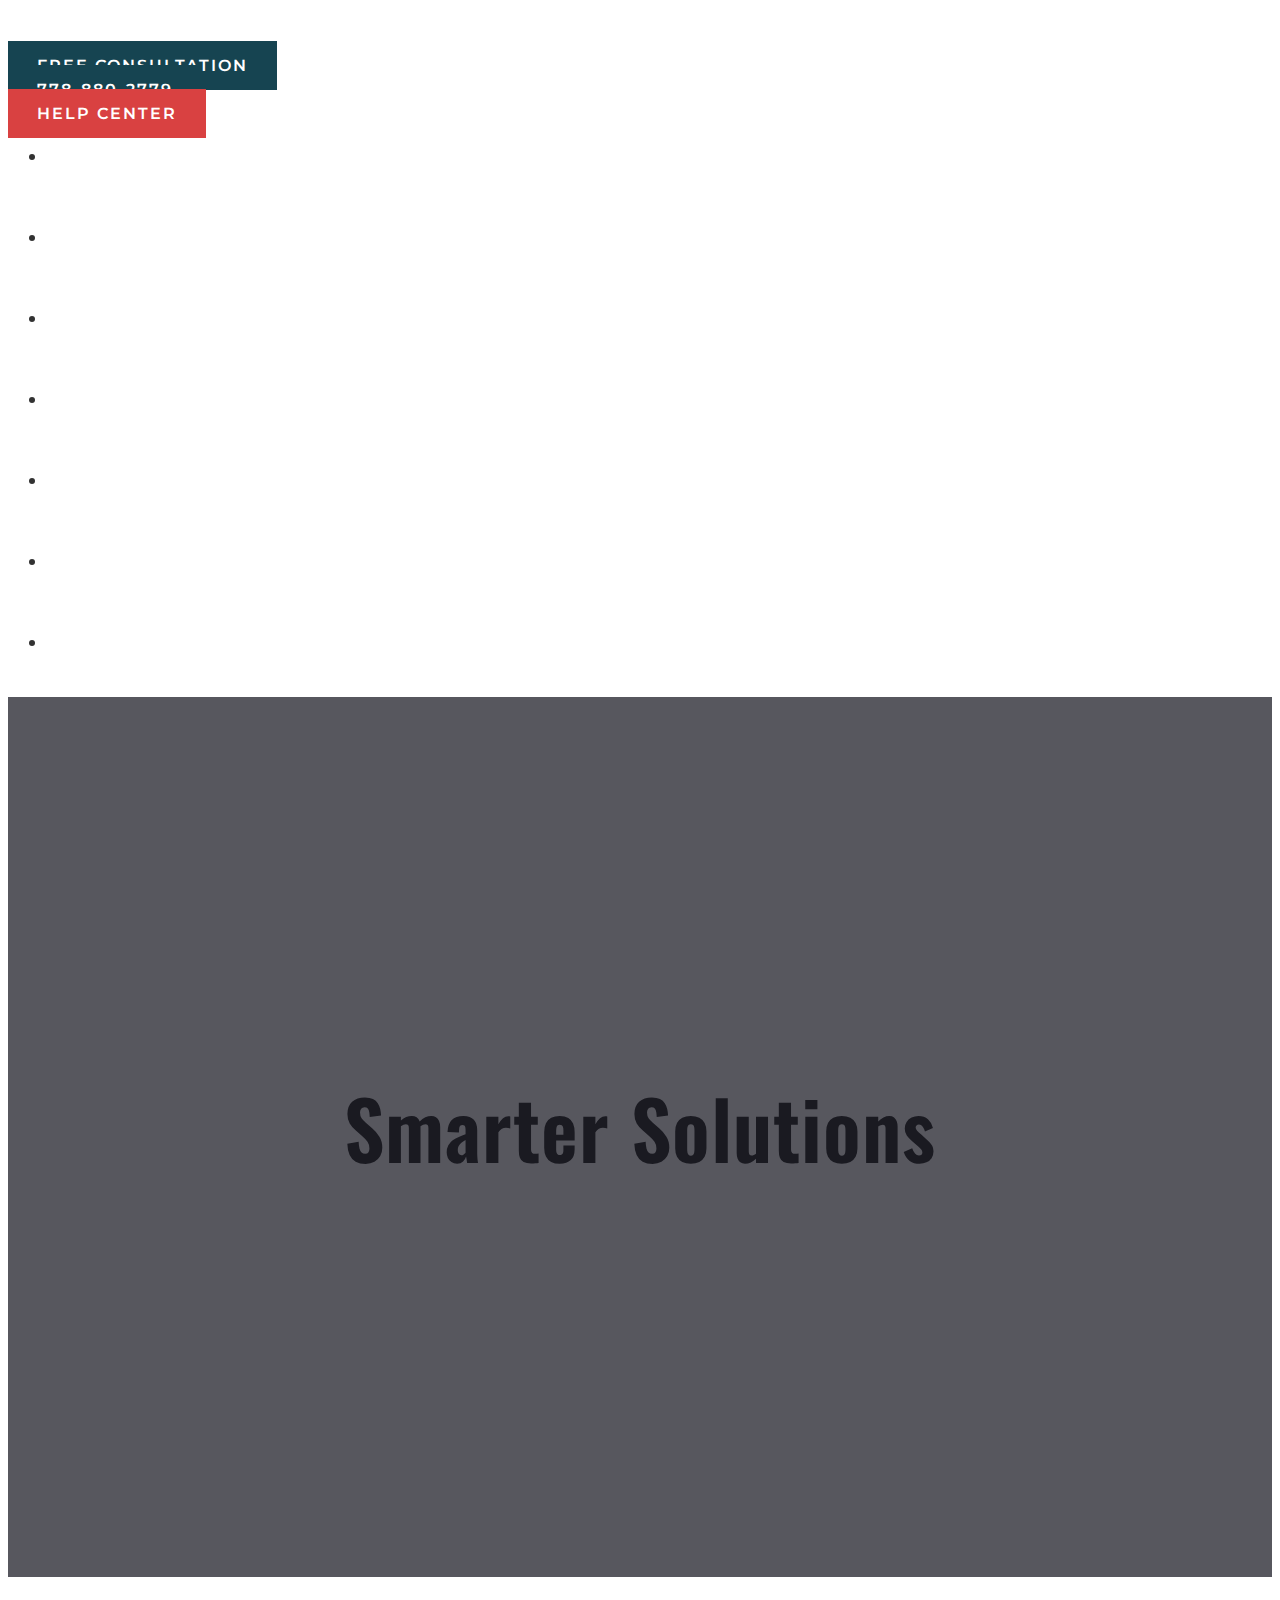
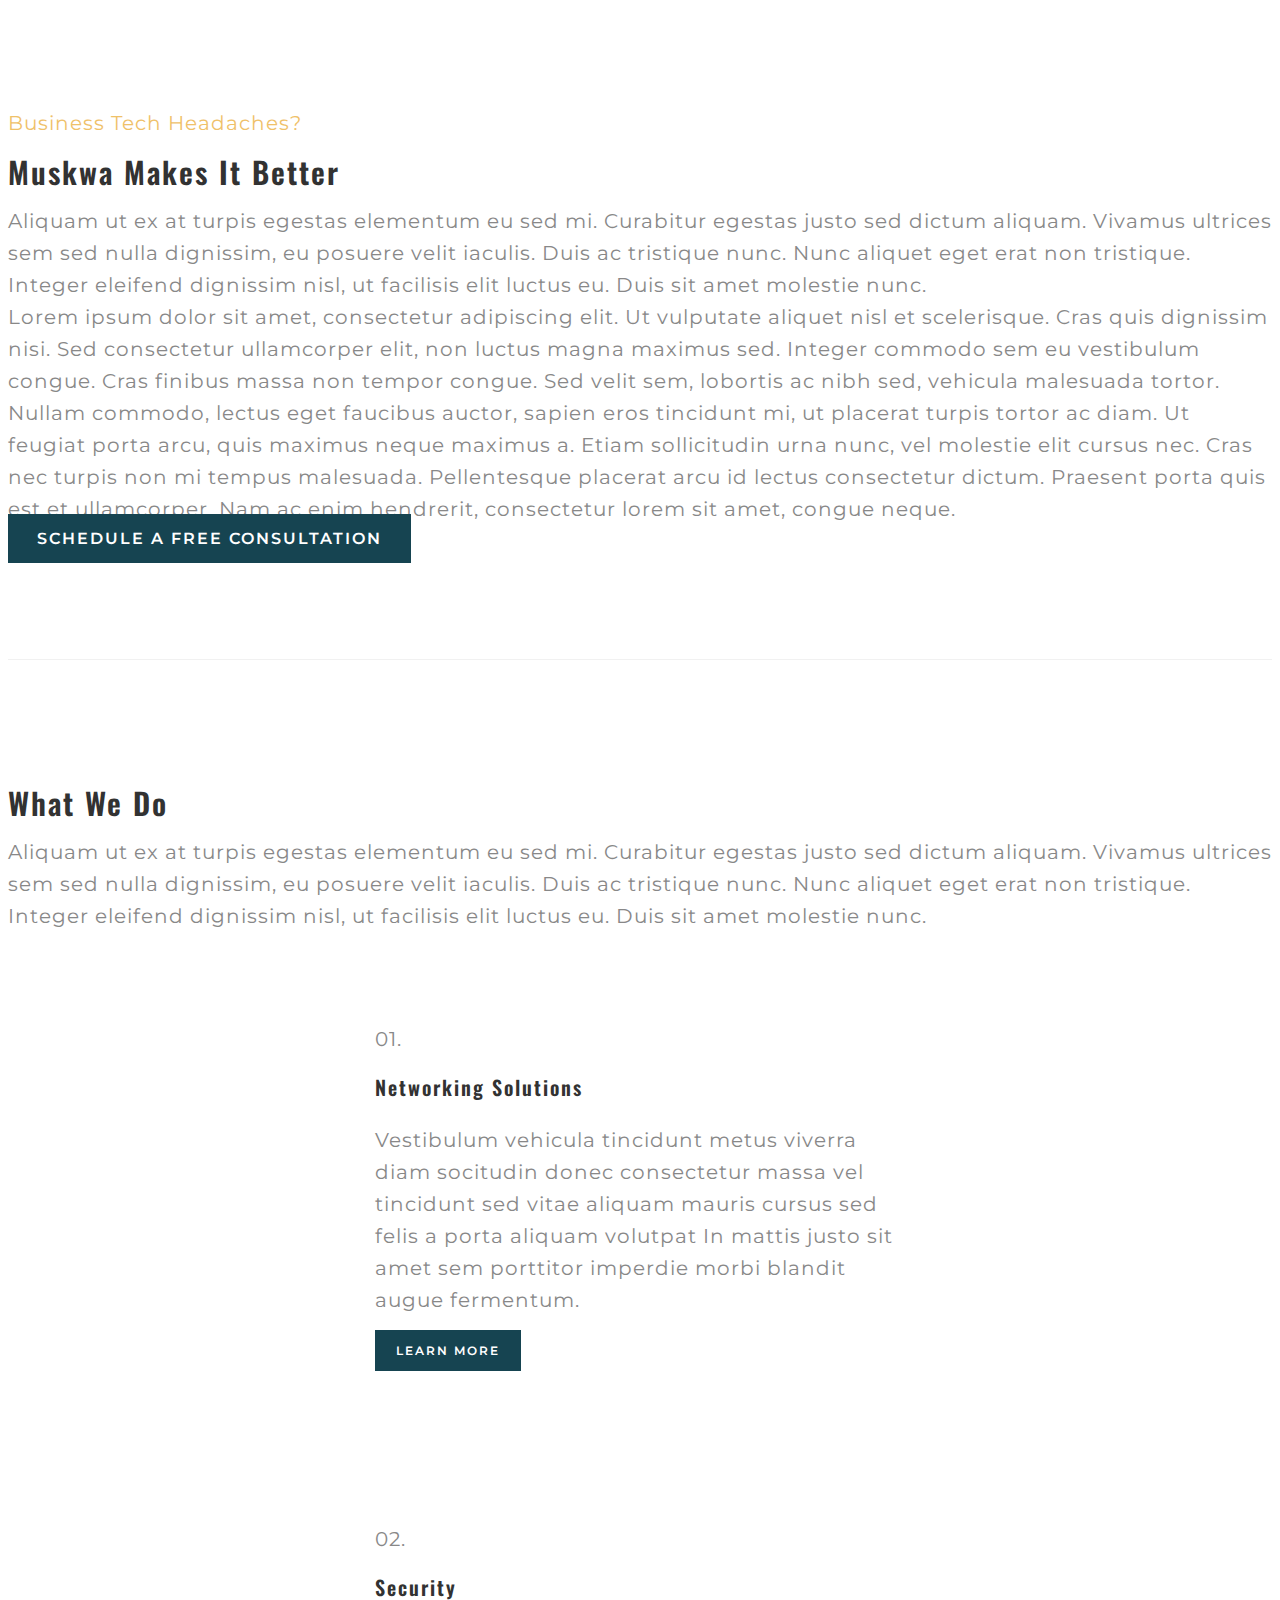
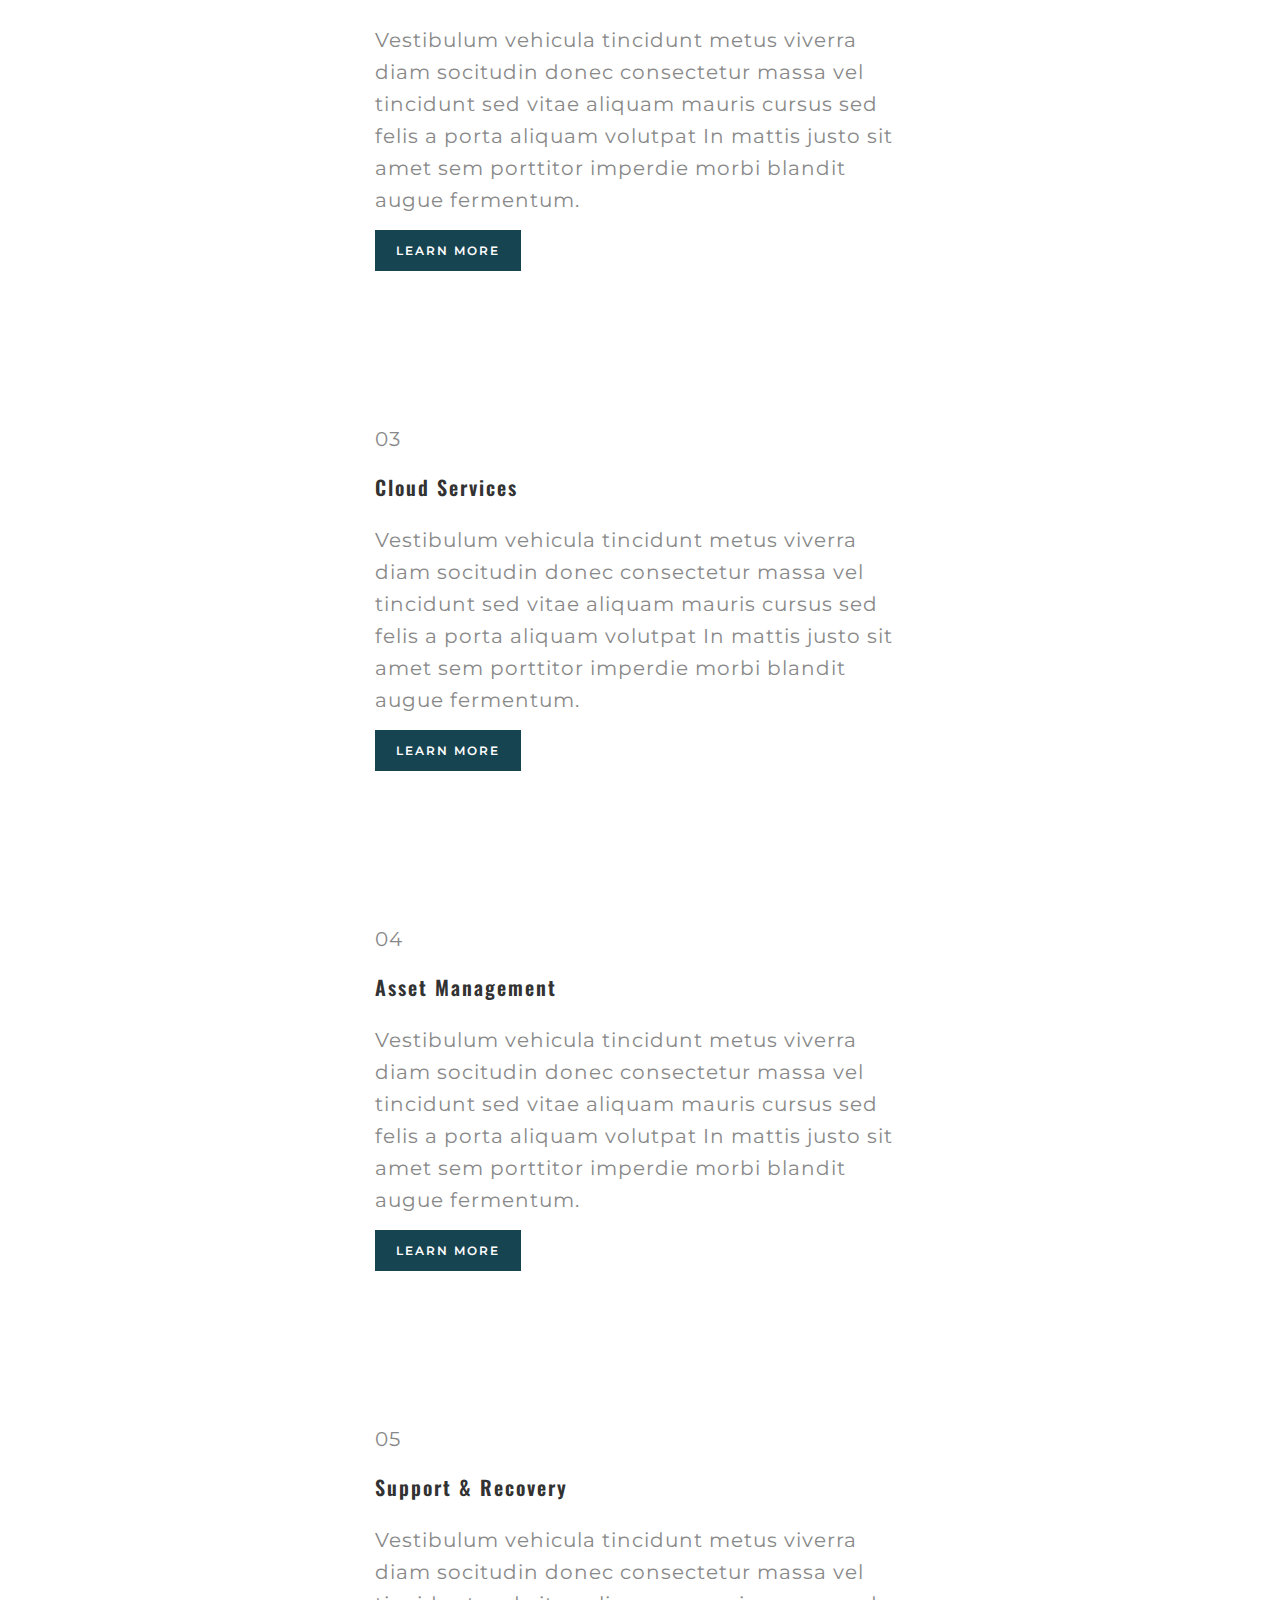
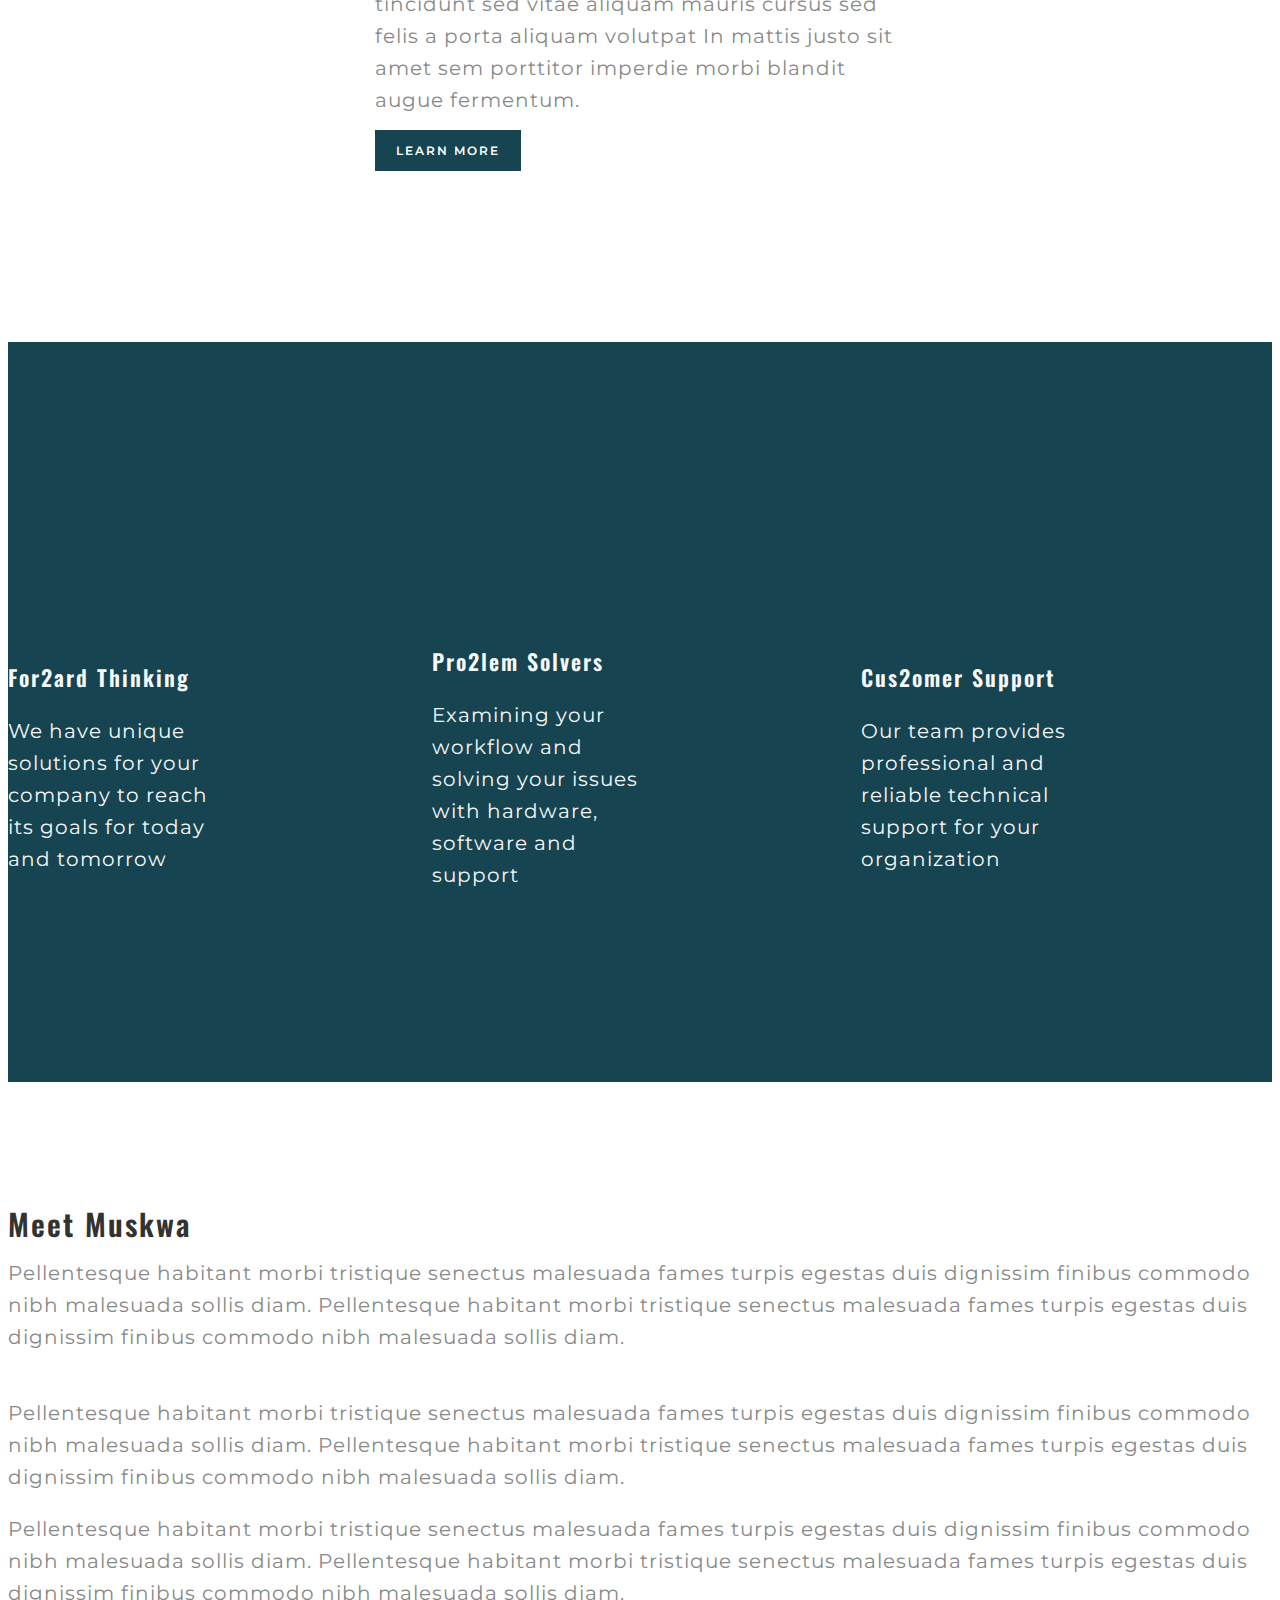
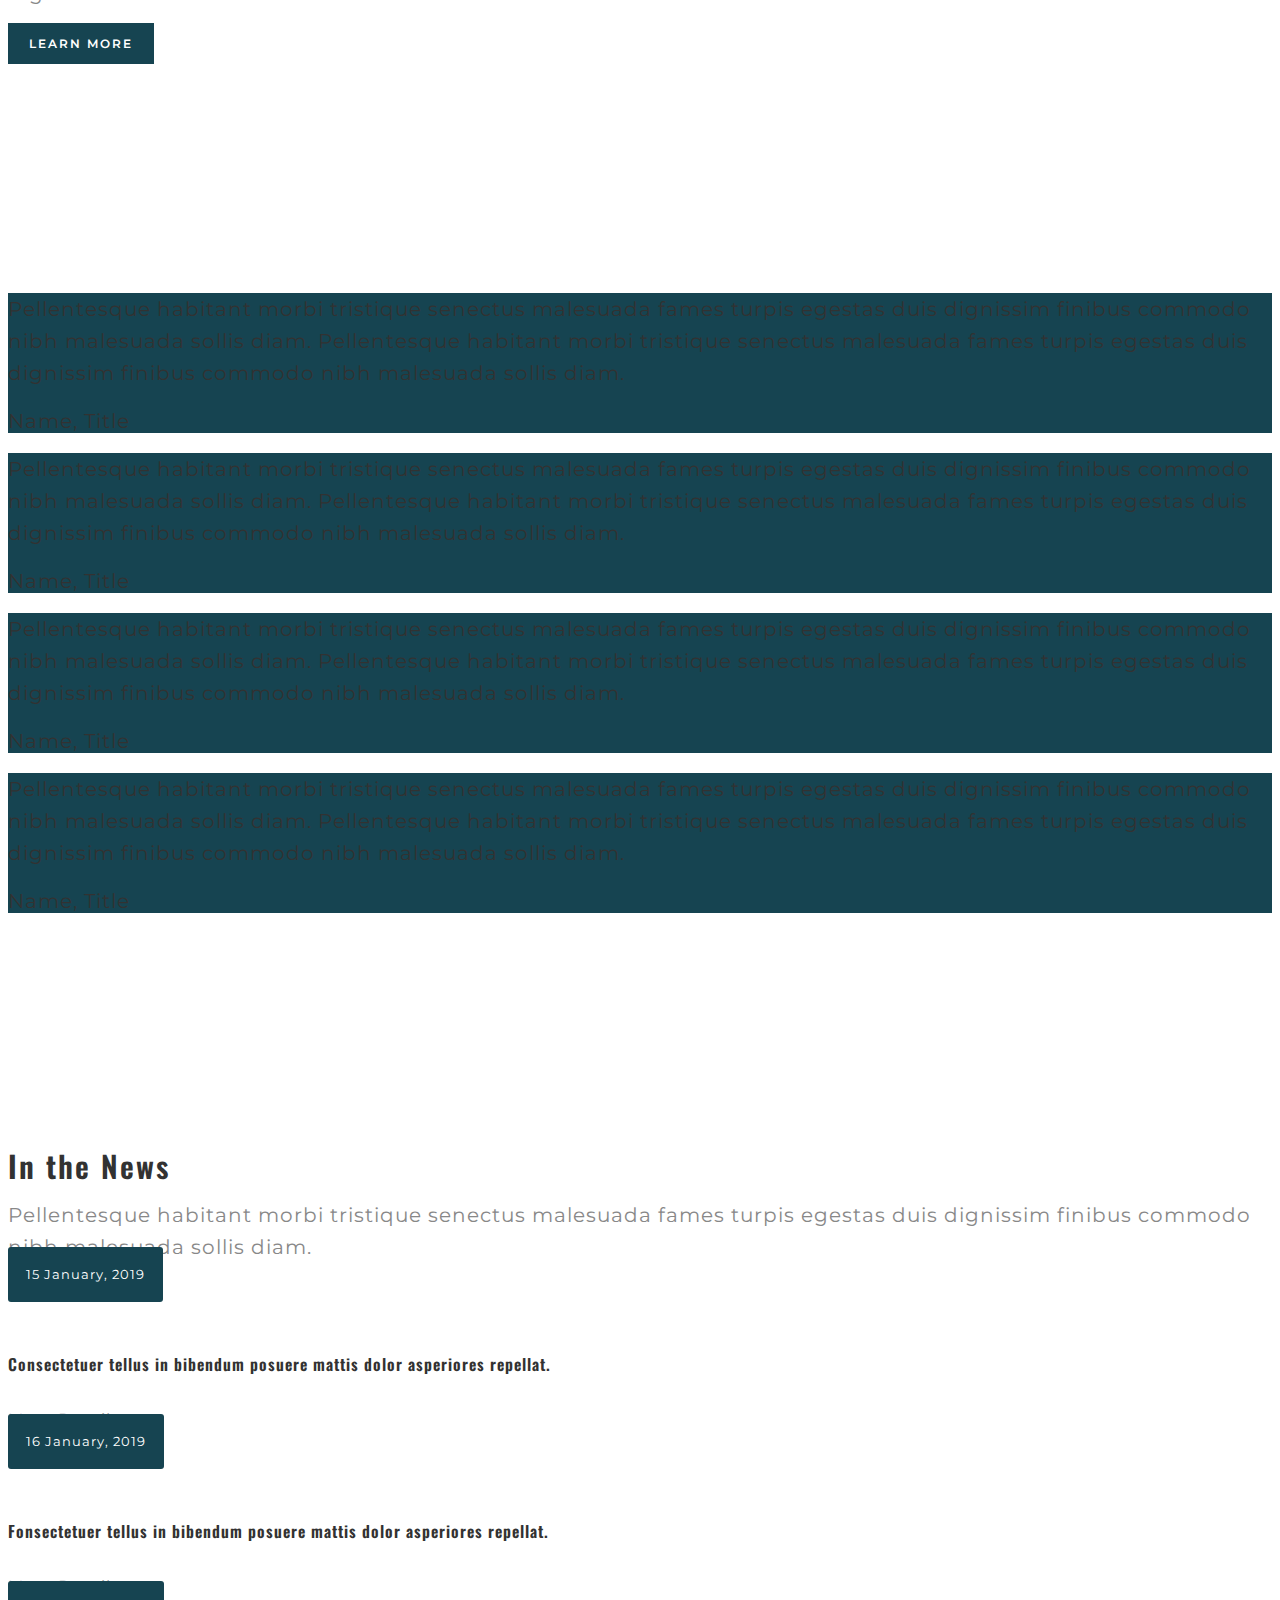
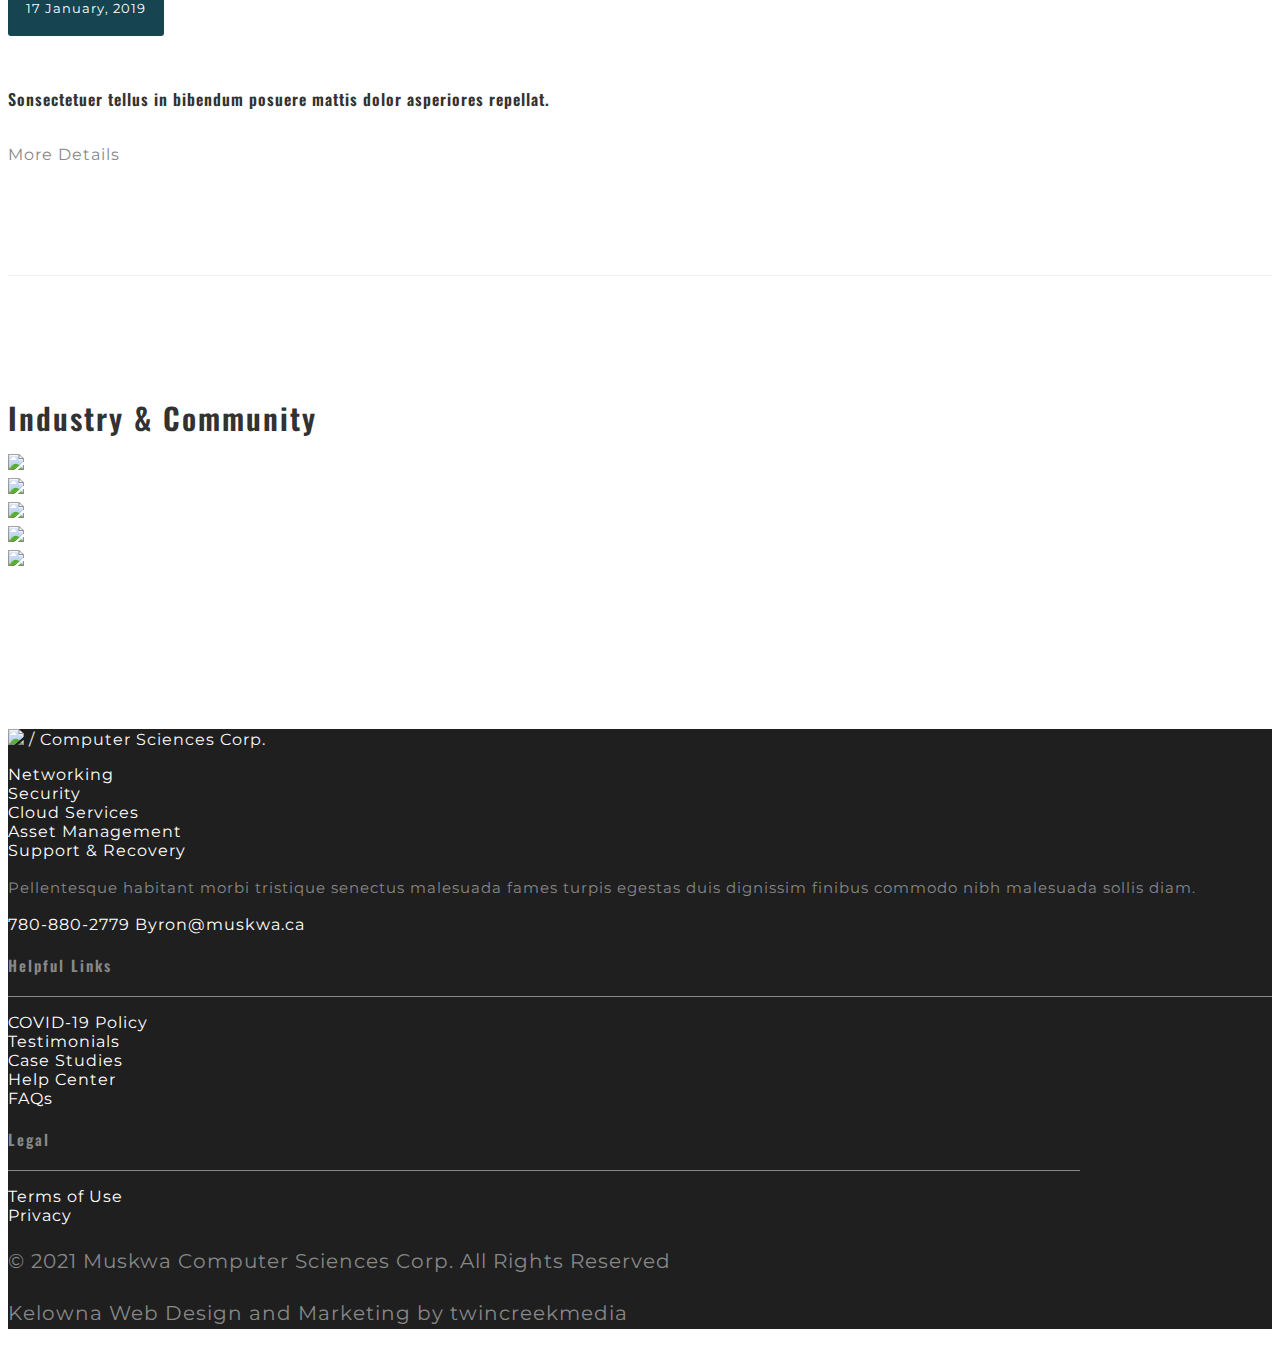
==== commit e3b4dceb: "implement responsive cta buttons in navbar" ====
--- a/software.html
+++ b/software.html
@@ -49,71 +49,79 @@
     <nav class="navbar navbar-expand-lg fixed-top navbar-custom sticky sticky-dark">
         <div class="container-fluid mx-4">
             <a class="navbar-brand logo text-uppercase" href="index.html">
-                    <img src="images/Artboard/muskwa-logo.png" class="" alt="" height="80">
+                    <img src="images/Artboard/muskwa-logo.png" class="" alt="" width="">
                 </a>
             <button class="navbar-toggler" type="button" data-toggle="collapse" data-target="#navbarCollapse" aria-controls="navbarCollapse" aria-expanded="false" aria-label="Toggle navigation">
                 <i class="mdi mdi-menu"></i>
             </button>
-            <div>
-                <div class="d-flex justify-content-end">
-                    <a href="#" class="btn btn-custom mr-1">Free Consultation</a>
-                    <a href="tel:778-880-2779" class="btn btn-custom mr-1">778-880-2779</a>
-                    <a href="#" class="btn btn-custom-red">Help Center</a>
-                </div>
-                <div class="collapse navbar-collapse" id="navbarCollapse">
+            <div class="collapse navbar-collapse" id="navbarCollapse">
+                <div class="d-lg-flex flex-column align-items-lg-end w-100">
+                    <div class="d-flex flex-column flex-lg-row justify-content-lg-end">
+                        <div class="mb-2 mb-lg-0">
+                            <a href="#" class="btn btn-custom mr-1">Free Consultation</a>
+                        </div>
+                        <div class="mb-2 mb-lg-0">
+                            <a href="tel:778-880-2779" class="btn btn-custom mr-1">778-880-2779</a>
+                        </div>
+                        <div class="mb-2 mb-lg-0">
+                            <a href="#" class="btn btn-custom-red">Help Center</a>
+                        </div>
+                    </div>
                     <ul class="navbar-nav ml-auto navbar-center" id="mySidenav">
                         <li class="nav-item dropdown">
-                            <a href="#" class="nav-link dropdown-toggle" data-toggle="dropdown" role="button" aria-haspopup="true" aria-expanded="false">About</a>
-                            <div class="dropdown-menu">
-                                <a class="dropdown-item" href="#"></a>
-                                <a class="dropdown-item" href="#"></a>
-                                <a class="dropdown-item" href="#"></a>
-                                <a class="dropdown-item" href="#"></a>
+                            <a href="#" id="about" class="nav-link dropdown-toggle" data-toggle="dropdown" role="button" aria-haspopup="true" aria-expanded="false">About</a>
+                            <div class="dropdown-menu text-black" aria-labelledby="about">
+                                <a class="dropdown-item text-dark ml-0" href="#">Action</a>
+                                <a class="dropdown-item text-dark ml-0" href="#">Another action</a>
+                                <div class="dropdown-divider"></div>
+                                <a class="dropdown-item text-dark ml-0" href="#">Something else here</a>
                             </div>
                         </li>
                         <li class="nav-item dropdown">
-                            <a href="#" class="nav-link dropdown-toggle" data-toggle="dropdown" role="button" aria-haspopup="true" aria-expanded="false">Networking</a>
-                            <div class="dropdown-menu">
-                                <a class="dropdown-item" href="#"></a>
-                                <a class="dropdown-item" href="#"></a>
-                                <a class="dropdown-item" href="#"></a>
-                                <a class="dropdown-item" href="#"></a>
+                            <a href="#" class="nav-link dropdown-toggle" data-toggle="dropdown" id="networking" role="button" aria-haspopup="true" aria-expanded="false">Networking</a>
+                            <div class="dropdown-menu" aria-labelledby="networking">
+                                <a class="dropdown-item text-dark ml-0" href="#">Action</a>
+                                <a class="dropdown-item text-dark ml-0" href="#">Another action</a>
+                                <div class="dropdown-divider"></div>
+                                <a class="dropdown-item text-dark ml-0" href="#">Something else here</a>
                             </div>
                         </li>
                         <li class="nav-item dropdown">
-                            <a href="#" class="nav-link dropdown-toggle" data-toggle="dropdown" role="button" aria-haspopup="true" aria-expanded="false">Security</a>
-                            <div class="dropdown-menu">
-                                <a class="dropdown-item" href="#"></a>
-                                <a class="dropdown-item" href="#"></a>
-                                <a class="dropdown-item" href="#"></a>
-                                <a class="dropdown-item" href="#"></a>
+                            <a href="#" class="nav-link dropdown-toggle" data-toggle="dropdown" id="security" role="button" aria-haspopup="true" aria-expanded="false">Security</a>
+                            <div class="dropdown-menu" aria-labelledby="security">
+                                <a class="dropdown-item text-dark ml-0" href="#">Action</a>
+                                <a class="dropdown-item text-dark ml-0" href="#">Another action</a>
+                                <div class="dropdown-divider"></div>
+                                <a class="dropdown-item text-dark ml-0" href="#">Something else here</a>
                             </div>
                         </li>
                         <li class="nav-item dropdown">
-                            <a href="#" class="nav-link dropdown-toggle" data-toggle="dropdown" role="button" aria-haspopup="true" aria-expanded="false">Cloud Services</a>
-                            <div class="dropdown-menu">
-                                <a class="dropdown-item" href="#"></a>
-                                <a class="dropdown-item" href="#"></a>
-                                <a class="dropdown-item" href="#"></a>
-                                <a class="dropdown-item" href="#"></a>
+                            <a href="#" class="nav-link dropdown-toggle" data-toggle="dropdown" id="cloudservices" role="button" aria-haspopup="true" aria-expanded="false">Cloud Services</a>
+                            <div class="dropdown-menu" aria-labelledby="cloudservices">
+                                <a class="dropdown-item text-dark ml-0" href="#">Action</a>
+                                <a class="dropdown-item text-dark ml-0" href="#">Another action</a>
+                                <div class="dropdown-divider"></div>
+                                <a class="dropdown-item text-dark ml-0" href="#">Something else here</a>
                             </div>
                         </li>
                         <li class="nav-item dropdown">
-                            <a href="#" class="nav-link dropdown-toggle" data-toggle="dropdown" role="button" aria-haspopup="true" aria-expanded="false">Asset Management</a>
-                            <div class="dropdown-menu">
-                                <a class="dropdown-item" href="#"></a>
-                                <a class="dropdown-item" href="#"></a>
-                                <a class="dropdown-item" href="#"></a>
-                                <a class="dropdown-item" href="#"></a>
+                            <a class="nav-link dropdown-toggle" href="#" id="navbarDropdown" role="button" data-toggle="dropdown" aria-haspopup="true" aria-expanded="false">
+                                Asset Management
+                            </a>
+                            <div class="dropdown-menu " aria-labelledby="navbarDropdown">
+                                <a class="dropdown-item text-dark ml-0" href="#">Action</a>
+                                <a class="dropdown-item text-dark ml-0" href="#">Another action</a>
+                                <div class="dropdown-divider"></div>
+                                <a class="dropdown-item text-dark ml-0" href="#">Something else here</a>
                             </div>
                         </li>
                         <li class="nav-item dropdown">
-                            <a href="#" class="nav-link dropdown-toggle" data-toggle="dropdown" role="button" aria-haspopup="true" aria-expanded="false">Support &amp; Recovery</a>
-                            <div class="dropdown-menu">
-                                <a class="dropdown-item" href="#"></a>
-                                <a class="dropdown-item" href="#"></a>
-                                <a class="dropdown-item" href="#"></a>
-                                <a class="dropdown-item" href="#"></a>
+                            <a href="#" class="nav-link dropdown-toggle" data-toggle="dropdown" id="support" role="button" aria-haspopup="true" aria-expanded="false">Support &amp; Recovery</a>
+                            <div class="dropdown-menu" aria-labelledby="support">
+                                <a class="dropdown-item text-dark ml-0" href="#">Action</a>
+                                <a class="dropdown-item text-dark ml-0" href="#">Another action</a>
+                                <div class="dropdown-divider"></div>
+                                <a class="dropdown-item text-dark ml-0" href="#">Something else here</a>
                             </div>
                         </li>
     
@@ -123,6 +131,11 @@
                     </ul>
                 </div>
             </div>
+            <!-- <div class="d-flex d-lg-none flex-column justify-content-end">
+                <a href="#" class="btn btn-custom mr-1">Free Consultation</a>
+                <a href="tel:778-880-2779" class="btn btn-custom mr-1">778-880-2779</a>
+                <a href="#" class="btn btn-custom-red">Help Center</a>
+            </div> -->
         </div>
     </nav>
     <!-- Navbar End -->
@@ -137,13 +150,13 @@
                         <div class="col-lg-6">
                             <div class="softwere-home-content text-white mt-4">
                                 <div class="col-lg-8">
-                                    <h1 id="typewriter" class="softwere-home-title text-uppercase line-height_1_4 letter-spacing_4">Smarter Solutions</h1>
+                                    <h1 id="typewriter" class=" text-uppercase line-height_1_4 letter-sp2cing_4">Smarter Solutions</h1>
                                 </div>
 
-                                <div class="softwere-home-watch-video mt-5">
+                                <!-- <div class="softwere-home-watch-video mt-5">
                                     <a href="https://stock.adobe.com/ca/search/video?load_type=search&native_visual_search=&similar_content_id=&is_recent_search=&search_type=usertyped&k=kelowna&asset_id=356275114" class="video-play-icon-trigger text-custom"><i class="mdi mdi-play play-icon-circle play play-icon f-20"></i></a>
 
-                                </div>
+                                </div> -->
 
                             </div>
                         </div>
@@ -178,7 +191,7 @@
                     <div class="home-title text-center">
                         <p class="text-uppercase text-custom-yellow font-weight-bold">Business Tech Headaches?</p>
                         <div class="d-flex justify-content-center">
-                            <h2 class="home-title-title letter-spacing_4 text-uppercase fun p-2">Muskwa Makes It Better</h2>
+                            <h2 class=" letter-spacing_2 text-uppercase highlight">Muskwa Makes It Better</h2>
                         </div>
                         <p class="home-title-desc text-muted mt-4">Aliquam ut ex at turpis egestas elementum eu sed mi. Curabitur egestas justo sed dictum aliquam. Vivamus ultrices sem sed nulla dignissim, eu posuere velit iaculis. Duis ac tristique nunc. Nunc aliquet eget erat non tristique. Integer eleifend dignissim nisl, ut facilisis elit luctus eu. Duis sit amet molestie nunc.                    </p>
                         <p class="home-title-desc text-muted mt-4">Lorem ipsum dolor sit amet, consectetur adipiscing elit. Ut vulputate aliquet nisl et scelerisque. Cras quis dignissim nisi. Sed consectetur ullamcorper elit, non luctus magna maximus sed. Integer commodo sem eu vestibulum congue. Cras finibus massa non tempor congue. Sed velit sem, lobortis ac nibh sed, vehicula malesuada tortor. Nullam commodo, lectus eget faucibus auctor, sapien eros tincidunt mi, ut placerat turpis tortor ac diam. Ut feugiat porta arcu, quis maximus neque maximus a. Etiam sollicitudin urna nunc, vel molestie elit cursus nec. Cras nec turpis non mi tempus malesuada. Pellentesque placerat arcu id lectus consectetur dictum. Praesent porta quis est et ullamcorper. Nam ac enim hendrerit, consectetur lorem sit amet, congue neque.
@@ -199,24 +212,28 @@
             <div class="row justify-content-center">
                 <div class="col-lg-8">
                     <div class="home-title text-center">
-                        <h2 class="home-title-title letter-spacing_4 text-uppercase">What We Do</h2>
+                        <div class="d-flex justify-content-center">
+                            <h2 class=" letter-spacing_2 text-uppercase highlight">What We Do</h2>
+                        </div>
                         <p class="home-title-desc text-muted mt-4">Aliquam ut ex at turpis egestas elementum eu sed mi. Curabitur egestas justo sed dictum aliquam. Vivamus ultrices sem sed nulla dignissim, eu posuere velit iaculis. Duis ac tristique nunc. Nunc aliquet eget erat non tristique. Integer eleifend dignissim nisl, ut facilisis elit luctus eu. Duis sit amet molestie nunc.</p>
                     </div>
                 </div>
             </div>
 
             <div class="row mt-5 pt-3 vertical-content">
-                <div class="col-lg-6">
+                <div class="col-12 col-lg-6">
                     <div class="softwere-features-img mt-4">
                         <img src="images/muskwa/02 design/Muskwa-Home-Service-Icon-Networking-Solutions/networking-solutions.png" class="img-fluid" alt="">
                     </div>
                 </div>
-                <div class="col-lg-6">
+                <div class="col-12 col-lg-6">
                     <div class="softwere-features-content">
                         <p class="f-20 text-muted">01.</p>
-                        <h4 class="mt-4 text-uppercase f-20 letter-spacing_2">Networking Solutions</h4>
+                        <div class="d-flex justify-content-center">
+                            <h4 class="mt-4 text-uppercase f-20 letter-spacing_2 highlight">Networking Solutions</h4>
+                        </div>
                         <p class="softwere-features-desc text-muted mt-4">Vestibulum vehicula tincidunt metus viverra diam socitudin donec consectetur massa vel tincidunt sed vitae aliquam mauris cursus sed felis a porta aliquam volutpat In mattis justo sit amet sem porttitor imperdie morbi blandit augue fermentum.</p>
-                        <div class="mt-4">
+                        <div class="d-flex justify-content-center justify-content-lg-start mt-4">
                             <a href="#" class="btn btn-md btn-custom">
                                 <span class="">Learn more</span>
                                 <i class="fas fa-arrow-right text-custom-yellow"></i>
@@ -227,13 +244,20 @@
             </div>
 
             <div class="row mt-5 pt-5 vertical-content">
-                <div class="col-lg-6">
+                <div class="d-lg-none col-12 col-lg-6">
+                    <div class="softwere-features-img mt-4">
+                        <img src="images/muskwa/02 design/Muskwa-Home-Service-Icon-Security/security.png" class="img-fluid" alt="">
+                    </div>
+                </div>
+                <div class="col-12 col-lg-6">
                     <div class="softwere-features-content">
                         <p class="f-20 text-muted">02.</p>
-                        <h4 class="mt-4 text-uppercase f-20 letter-spacing_2">Security</h4>
+                        <div class="d-flex justify-content-center">
+                            <h4 class="mt-4 text-uppercase f-20 letter-spacing_2 highlight">Security</h4>
+                        </div>
                         <p class="softwere-features-desc text-muted mt-4">Vestibulum vehicula tincidunt metus viverra diam socitudin donec consectetur massa vel tincidunt sed vitae aliquam mauris cursus sed felis a porta aliquam volutpat In mattis justo sit amet sem porttitor imperdie morbi blandit augue fermentum.</p>
 
-                        <div class="mt-4">
+                        <div class="d-flex justify-content-center justify-content-lg-start mt-4">
                             <a href="#" class="btn btn-md btn-custom">
                                 <span class="">Learn more</span>
                                 <i class="fas fa-arrow-right text-custom-yellow"></i>
@@ -241,25 +265,27 @@
                         </div>
                     </div>
                 </div>
-                <div class="col-lg-6">
+                <div class="d-none d-lg-block col-12 col-lg-6">
                     <div class="softwere-features-img mt-4">
                         <img src="images/muskwa/02 design/Muskwa-Home-Service-Icon-Security/security.png" class="img-fluid" alt="">
                     </div>
                 </div>
             </div>
 
-            <div class="row mt-5 pt-3 vertical-content">
+            <div class="row mt-5 pt-3 vertical-content ">
                 <div class="col-lg-6">
                     <div class="softwere-features-img mt-4">
                         <img src="images/muskwa/02 design/Muskwa-Home-Service-Icon-Cloud-Services/cloud-services.png" class="img-fluid" alt="">
                     </div>
                 </div>
                 <div class="col-lg-6">
-                    <div class="softwere-features-content">
+                    <div class="softwere-features-content ">
                         <p class="f-20 text-muted">03</p>
-                        <h4 class="mt-4 text-uppercase f-20 letter-spacing_2">Cloud Services</h4>
+                        <div class="d-flex justify-content-center">
+                            <h4 class="mt-4 text-uppercase f-20 letter-spacing_2 highlight">Cloud Services</h4>
+                        </div>
                         <p class="softwere-features-desc text-muted mt-4">Vestibulum vehicula tincidunt metus viverra diam socitudin donec consectetur massa vel tincidunt sed vitae aliquam mauris cursus sed felis a porta aliquam volutpat In mattis justo sit amet sem porttitor imperdie morbi blandit augue fermentum.</p>
-                        <div class="mt-4">
+                        <div class="d-flex justify-content-center justify-content-lg-start mt-4">
                             <a href="#" class="btn btn-md btn-custom">
                                 <span class="">Learn more</span>
                                 <i class="fas fa-arrow-right text-custom-yellow"></i>
@@ -270,13 +296,20 @@
             </div>
 
             <div class="row mt-5 pt-5 vertical-content">
+                <div class="d-lg-none">
+                    <div class="softwere-features-img mt-4">
+                        <img src="images/muskwa/02 design/Muskwa-Home-Service-Icon-Asset-Management/asset-management.png" class="img-fluid" alt="">
+                    </div>
+                </div>
                 <div class="col-lg-6">
                     <div class="softwere-features-content">
                         <p class="f-20 text-muted">04</p>
-                        <h4 class="mt-4 text-uppercase f-20 letter-spacing_2">Asset Management</h4>
+                        <div class="d-flex justify-content-center">
+                            <h4 class="mt-4 text-uppercase f-20 letter-spacing_2 highlight">Asset Management</h4>
+                        </div>
                         <p class="softwere-features-desc text-muted mt-4">Vestibulum vehicula tincidunt metus viverra diam socitudin donec consectetur massa vel tincidunt sed vitae aliquam mauris cursus sed felis a porta aliquam volutpat In mattis justo sit amet sem porttitor imperdie morbi blandit augue fermentum.</p>
 
-                        <div class="mt-4">
+                        <div class="d-flex justify-content-center justify-content-lg-start mt-4">
                             <a href="#" class="btn btn-md btn-custom">
                                 <span class="">Learn more</span>
                                 <i class="fas fa-arrow-right text-custom-yellow"></i>
@@ -284,7 +317,7 @@
                         </div>
                     </div>
                 </div>
-                <div class="col-lg-6">
+                <div class="d-none d-lg-block col-lg-6">
                     <div class="softwere-features-img mt-4">
                         <img src="images/muskwa/02 design/Muskwa-Home-Service-Icon-Asset-Management/asset-management.png" class="img-fluid" alt="">
                     </div>
@@ -300,9 +333,11 @@
                 <div class="col-lg-6">
                     <div class="softwere-features-content">
                         <p class="f-20 text-muted">05</p>
-                        <h4 class="mt-4 text-uppercase f-20 letter-spacing_2">Support &amp; Recovery</h4>
+                        <div class="d-flex justify-content-center">
+                            <h4 class="mt-4 text-uppercase f-20 letter-spacing_2 highlight">Support &amp; Recovery</h4>
+                        </div>
                         <p class="softwere-features-desc text-muted mt-4">Vestibulum vehicula tincidunt metus viverra diam socitudin donec consectetur massa vel tincidunt sed vitae aliquam mauris cursus sed felis a porta aliquam volutpat In mattis justo sit amet sem porttitor imperdie morbi blandit augue fermentum.</p>
-                        <div class="mt-4">
+                        <div class="d-flex justify-content-center justify-content-lg-start mt-4">
                             <a href="#" class="btn btn-md btn-custom">
                                 <span class="">Learn more</span>
                                 <i class="fas fa-arrow-right text-custom-yellow"></i>
@@ -322,13 +357,13 @@
                 <div class="col-lg-4">
                     <div class="counter-box text-center">
                         <div class="d-flex justify-content-center mb-4">
-                            <div class="d-flex justify-content-center align-items-center border border-2 rounded-circle banner-icons ">
-                                <img class="p-4" src="images/Artboard/spaceship.png">
-                            </div>
-                        </div>
-                        <h3 class="mb-4 text-uppercase f-22 text-light letter-spacing_2">Forward Thinking</h3>
-                        <div class="d-flex justify-content-center">
-                            <p class="text-light w-50" >We have unique solutions for your company to reach its goals for today and tomorrow</p>
+                            <div class="d-flex justify-content-center align-items-center border border-2 rounded-circle banner-icons">
+                                <i class="fal fa-rocket fa-2x text-white icon-element"></i>
+                            </div>
+                        </div>
+                        <h3 class="mb-4 text-uppercase f-22 text-light letter-spacing_2">For2ard Thinking</h3>
+                        <div class="d-flex justify-content-center">
+                            <p class="text-light w-lg-50" >We have unique solutions for your company to reach its goals for today and tomorrow</p>
                         </div>
                     </div>
                 </div>
@@ -337,12 +372,12 @@
                     <div class="counter-box text-center">
                         <div class="d-flex justify-content-center mb-4">
                             <div class="d-flex justify-content-center align-items-center border border-2 rounded-circle banner-icons ">
-                                <img class="p-4" src="images/Artboard/puzzle.png">
-                            </div>
-                        </div>
-                        <h3 class="mb-4 text-uppercase f-22 text-light letter-spacing_2">Problem Solvers</h3>
-                        <div class="d-flex justify-content-center">
-                            <p class="text-light w-50" >Examining your workflow and solving your issues with hardware, software and support</p>
+                                <i class="fal fa-puzzle-piece fa-2x text-white icon-element"></i>
+                            </div>
+                        </div>
+                        <h3 class="mb-4 text-uppercase f-22 text-light letter-spacing_2">Pro2lem Solvers</h3>
+                        <div class="d-flex justify-content-center">
+                            <p class="text-light w-lg-50" >Examining your workflow and solving your issues with hardware, software and support</p>
                         </div>
                     </div>
                 </div>
@@ -350,13 +385,13 @@
                 <div class="col-lg-4">
                     <div class="counter-box text-center">
                         <div class="d-flex justify-content-center mb-4">
-                            <div class="d-flex justify-content-center align-items-center border border-2 rounded-circle banner-icons ">
-                                <img class="" src="images/Artboard/chat.png">
-                            </div>
-                        </div>
-                        <h3 class="mb-4 text-uppercase f-22 text-light letter-spacing_2">Customer Support</h3>
-                        <div class="d-flex justify-content-center">
-                            <p class="text-light w-50" >Our team provides professional and reliable technical support for your organization</p>
+                            <div class="d-flex justify-content-center align-items-center border border-2 rounded-circle banner-icons">
+                                <i class="fal fa-comments-alt fa-2x text-white icon-element"></i>
+                            </div>
+                        </div>
+                        <h3 class="mb-4 text-uppercase f-22 text-light letter-spacing_2">Cus2omer Support</h3>
+                        <div class="d-flex justify-content-center">
+                            <p class="text-light w-lg-50" >Our team provides professional and reliable technical support for your organization</p>
                         </div>
                     </div>
                 </div>
@@ -372,14 +407,16 @@
             <div class="row justify-content-center">
                 <div class="col-lg-12">
                     <div class="home-title text-center">
-                        <h2 class="home-title-title letter-spacing_4 text-uppercase">Meet Muskwa</h2>
+                        <div class="d-flex justify-content-center">
+                            <h2 class=" letter-spacing_2 text-uppercase highlight">Meet Muskwa</h2>
+                        </div>
                         <p class="home-title-desc text-muted mt-4 mx-4">Pellentesque habitant morbi tristique senectus malesuada fames turpis egestas duis dignissim finibus commodo nibh malesuada sollis diam. Pellentesque habitant morbi tristique senectus malesuada fames turpis egestas duis dignissim finibus commodo nibh malesuada sollis diam.</p>
                     </div>
                 </div>
             </div>
 
             <div class="row d-flex mt-5 pt-3">
-                <div class="col-lg-6">
+                <div class="col-lg-6 mb-4">
                     <div class="">
                         <img src="images/screenshots/screenshot-7.jpg" class="img-fluid" alt="">
                     </div>
@@ -389,7 +426,7 @@
                         </p>
                         <p class="text-muted">Pellentesque habitant morbi tristique senectus malesuada fames turpis egestas duis dignissim finibus commodo nibh malesuada sollis diam. Pellentesque habitant morbi tristique senectus malesuada fames turpis egestas duis dignissim finibus commodo nibh malesuada sollis diam.
                         </p>
-                        <div>
+                        <div class="d-flex justify-content-center justify-content-lg-start ">
                             <a href="#" class="btn btn-md btn-custom">
                                 <span class="">Learn more</span>
                                 <i class="fas fa-arrow-right text-custom-yellow"></i>
@@ -456,7 +493,9 @@
             <div class="row justify-content-center">
                 <div class="col-lg-12">
                     <div class="home-title text-center mx-4">
-                        <h2 class="home-title-title letter-spacing_4 text-uppercase">In the News</h2>
+                        <div class="d-flex justify-content-center">
+                            <h2 class=" letter-spacing_2 text-uppercase highlight">In the News</h2>
+                        </div>
                         <p class="home-title-desc text-muted mt-4">Pellentesque habitant morbi tristique senectus malesuada fames turpis egestas duis dignissim finibus commodo nibh malesuada sollis diam.</p>
                     </div>
                 </div>
@@ -476,8 +515,8 @@
                             <div class="agency-blog-info">
 
                                 <h5 class="f-17 line-height_1_6"><a href="#"> Consectetuer tellus in bibendum posuere mattis dolor asperiores repellat.</a></h5>
-                                <div class="mt-3">
-                                    <a href="" class="more-details text-uppercase text-muted font-weight-bold">More Details <i class="mdi mdi-arrow-right"></i></a>
+                                <div class="mt-3 pulse">
+                                    <a href="" class="pulse more-details text-uppercase text-muted font-weight-bold ">More Details <i class="mdi mdi-arrow-right"></i></a>
                                 </div>
                             </div>
                         </div>
@@ -497,7 +536,7 @@
                             <div class="agency-blog-info">
 
                                 <h5 class="f-17 line-height_1_6"><a href="#"> Fonsectetuer tellus in bibendum posuere mattis dolor asperiores repellat.</a></h5>
-                                <div class="mt-3">
+                                <div class="mt-3 pulse">
                                     <a href="" class="more-details text-uppercase text-muted font-weight-bold">More Details <i class="mdi mdi-arrow-right"></i></a>
                                 </div>
                             </div>
@@ -518,7 +557,7 @@
                             <div class="agency-blog-info">
 
                                 <h5 class="f-17 line-height_1_6"><a href="#"> Sonsectetuer tellus in bibendum posuere mattis dolor asperiores repellat.</a></h5>
-                                <div class="mt-3">
+                                <div class="mt-3 pulse">
                                     <a href="" class="more-details text-uppercase text-muted font-weight-bold">More Details <i class="mdi mdi-arrow-right"></i></a>
                                 </div>
                             </div>
@@ -538,33 +577,39 @@
         <div class="container-fluid">
             <div class="row justify-content-center mx-4">
                 <div class="col-lg-12 position-relative">
+                    <div class="home-title text-center mx-lg-4">
+                        <div class="d-flex justify-content-center">
+                            <h2 class=" letter-spacing_2 text-uppercase highlight">Industry &amp; Community</h2>
+                        </div>
+                    </div>
+
                     <div class="swiper-container swiper2">
                         <div class="swiper-wrapper">
-                            <div class="swiper-slide">
+                            <div class="swiper-slide industry-slide">
                                 <a href="#">
                                     <img src="images/Artboard/Industry & Community/fplogo_rain.png">
                                 </a>
                             </div>
 
-                            <div class="swiper-slide">
+                            <div class="swiper-slide industry-slide">
                                 <a href="#">
                                     <img src="images/Artboard/Industry & Community/logo_globalnews.png">
                                 </a>
                             </div>
 
-                            <div class="swiper-slide">
+                            <div class="swiper-slide industry-slide">
                                 <a href="#">
                                     <img src="images/Artboard/Industry & Community/Syncrude.png">
                                 </a>
                             </div>
 
-                            <div class="swiper-slide">
+                            <div class="swiper-slide industry-slide">
                                 <a href="#">
                                     <img src="images/Artboard/Industry & Community/viu_logo_opengraph.png">
                                 </a>
                             </div>
 
-                            <div class="swiper-slide">
+                            <div class="swiper-slide industry-slide">
                                 <a href="#">
                                     <img src="images/Artboard/Industry & Community/xa-wbank.png">
                                 </a>
@@ -581,47 +626,51 @@
     <!-- START FOOTER -->
     <footer class="section-footer bg-softwere-footer">
         <div class="row mx-4">
-            <div class="col-lg-12 d-flex align-items-end mt-6">
-                <div class="col-lg-4 pr-0 d-flex align-items-end">
+            <div class="col-lg-12 d-flex flex-column flex-lg-row align-items-end mt-6">
+                <div class="col-lg-4 pr-0 d-flex flex-column flex-lg-row align-items-lg-end mb-4">
                     <img src="images/Artboard/muskwa-logo.png">
                     <span class="mb-2 text-light">/ Computer Sciences Corp.</span>
                 </div>
-                <ul class="col-lg-8 d-flex justify-content-between mb-2 text-uppercase footer-nav footer-list">
-                    <li><a href="">Networking</a></li>
-                    <li><a href="">Security</a></li>
-                    <li><a href="">Cloud Services</a></li>
-                    <li><a href="">Asset Management</a></li>
-                    <li><a href="">Support &amp; Recovery</a></li>
+                <ul class="col-lg-8 d-flex flex-column flex-lg-row justify-content-between mb-2 text-uppercase footer-nav footer-list">
+                    <li class="mb-2"><a href="">Networking</a></li>
+                    <li class="mb-2"><a href="">Security</a></li>
+                    <li class="mb-2"><a href="">Cloud Services</a></li>
+                    <li class="mb-2"><a href="">Asset Management</a></li>
+                    <li class="mb-2"><a href="">Support &amp; Recovery</a></li>
                 </ul>
             </div>
         </div>
         <div class="row mx-4">
 
             <div class="col-lg-4 pr-0">
-                <div class="d-flex flex-column softwere-footer p-4 mt-4">
+                <div class="d-flex flex-column softwere-footer p-lg-4 mt-lg-4">
 
                     <p class="text-muted my-4 f-15 line-height_1_6">Pellentesque habitant morbi tristique senectus malesuada fames turpis egestas duis dignissim finibus commodo nibh malesuada sollis diam.</p>
                     <a href="tel:780-880-2779" class="font-weight-bold">780-880-2779</a>
                     <a href="mailto:byron@muskwa.ca" class="font-weight-bold">Byron@muskwa.ca</a>
 
-                    <div class="mt-4">
-                        <a href="#"><i class="fab fa-facebook-square text-custom-yellow fa-3x"></i></a>
-                        <a href="#"><i class="fab fa-twitter-square text-custom-yellow fa-3x"></i></a>
+                    <div class="d-flex mt-4">
+                        <div class="pulse mr-2">
+                            <a href="#"><i class="fab fa-facebook-square text-custom-yellow fa-3x"></i></a>
+                        </div>
+                        <div class="pulse">
+                            <a href="#"><i class="fab fa-twitter-square text-custom-yellow fa-3x"></i></a>
+                        </div>
                     </div>
                 </div>
             </div>
 
             <div class="col-lg-8 px-0  d-flex flex-column">
 
-                <div class="d-flex">
-
-                    <div class="col-lg-6 px-0">
+                <div class="d-flex flex-wrap">
+
+                    <div class="col-12 col-lg-6 px-lg-0">
                         <div class="softwere-footer pt-4 mt-4">
                             <div class="softwere-footer-icon">
                                 <i class="pe-7s-call text-white"></i>
                             </div>
     
-                            <h4 class="text-uppercase f-15 letter-spacing_4 text-white my-4 text-muted">Helpful Links</h4>
+                            <h4 class="text-uppercase f-15 letter-spacing_2 text-white my-4 text-muted">Helpful Links</h4>
                             <hr class="mr-5 border-muted">
                             <ul class=" footer-list mt-4">
                                 <li class="mb-2"><a href="#">COVID-19 Policy</a></li>
@@ -634,13 +683,10 @@
                         </div>
                     </div>
     
-                    <div class="col-lg-6">
-                        <div class="softwere-footer p-4 mt-4">
-                            <div class="softwere-footer-icon">
-                                <i class="pe-7s-comment text-white"></i>
-                            </div>
+                    <div class="col-12 col-lg-6">
+                        <div class="softwere-footer p-lg-4 mt-4">
     
-                            <h4 class="text-uppercase f-15 letter-spacing_4 text-muted my-4">Legal</h4>
+                            <h4 class="text-uppercase f-15 letter-spacing_2 text-muted my-4">Legal</h4>
                             <hr class="text-left mr-6 border-muted">
                             <ul class=" footer-list mt-4">
                                 <li class="mb-2"><a href="#">Terms of Use</a></li>
@@ -649,13 +695,13 @@
     
                         </div>
                     </div>
-        </div>
-                </div>
-        </div>
-
-        <div class="row mt-4 py-4 mx-4 px-3">
+                </div>
+            </div>
+        </div>
+
+        <div class="row mt-4 py-4 mx-4 px-lg-3">
             <div class="col-lg-12">
-                <div class="d-flex justify-content-between">
+                <div class="d-flex flex-column flex-lg-row justify-content-between">
                     <p class="copy-rights text-muted">© 2021 Muskwa Computer Sciences Corp. All Rights Reserved</p>
                     <p class="text-muted">Kelowna Web Design and Marketing by twincreekmedia</p>
                 </div>
@@ -666,27 +712,28 @@
     <!-- END FOOTER -->
 
     <!-- JAVASCRIPTS -->
-    <script src="https://code.jquery.com/jquery-1.12.4.min.js" integrity="sha384-nvAa0+6Qg9clwYCGGPpDQLVpLNn0fRaROjHqs13t4Ggj3Ez50XnGQqc/r8MhnRDZ" crossorigin="anonymous"></script>
-    <!-- Include all compiled plugins (below), or include individual files as needed -->
-    <script src="https://stackpath.bootstrapcdn.com/bootstrap/3.4.1/js/bootstrap.min.js" integrity="sha384-aJ21OjlMXNL5UyIl/XNwTMqvzeRMZH2w8c5cRVpzpU8Y5bApTppSuUkhZXN0VxHd" crossorigin="anonymous"></script>
+    <script src="https://code.jquery.com/jquery-3.2.1.slim.min.js" integrity="sha384-KJ3o2DKtIkvYIK3UENzmM7KCkRr/rE9/Qpg6aAZGJwFDMVNA/GpGFF93hXpG5KkN" crossorigin="anonymous"></script>
+    <script src="https://cdnjs.cloudflare.com/ajax/libs/popper.js/1.12.9/umd/popper.min.js" integrity="sha384-ApNbgh9B+Y1QKtv3Rn7W3mgPxhU9K/ScQsAP7hUibX39j7fakFPskvXusvfa0b4Q" crossorigin="anonymous"></script>
+    <script src="https://maxcdn.bootstrapcdn.com/bootstrap/4.0.0/js/bootstrap.min.js" integrity="sha384-JZR6Spejh4U02d8jOt6vLEHfe/JQGiRRSQQxSfFWpi1MquVdAyjUar5+76PVCmYl" crossorigin="anonymous"></script>
+
     <!-- Owl Carousel -->
     <script src="js/owl.carousel.min.js"></script>
     <!-- Portfolio js -->
     <script src="js/jquery.magnific-popup.min.js"></script>
 
     <!-- Swiper JS -->
-    <script src="js/swiper.min.js"></script>
+    <script src="https://unpkg.com/swiper/swiper-bundle.js"></script>
+
     <!-- Counter JS -->
     <script src="js/counter.init.js"></script>
     <!-- isotope filter plugin -->
     <script src="js/isotope.pkgd.min.js"></script>
     <script src="js/masonry.pkgd.min.js"></script>
     <script src="js/app.js"></script>
+    <script src="js/scrollspy.min.js"></script>
     <script src="https://unpkg.com/typewriter-effect@latest/dist/core.js"></script>
     <script defer type="text/javascript" src="js/typewriter.js"></script>
     <script type="text/javascript" src="https://kit.fontawesome.com/4d27bc0385.js" crossorigin="anonymous"></script>
-    <script defer type="text/javascript" src="js/swiper.min.js"></script>
-    <script defer type="text/javascript" src="js/testimonial-swiper.js"></script>
 </body>
 
 </html>--- a/css/style.css
+++ b/css/style.css
@@ -149,17 +149,17 @@
 }
 
 
-
-.fun {
+.highlight {
     display: block;
     background: linear-gradient(to right, #efc169 50%, transparent 50%);
-    background-size: 200% 100%;
+    height: 16px;
+    line-height: 0.5;
+    background-size: 200% 50%;
     background-position: right bottom;
     transition: all .5s ease-out;
-/* Make the animation run back and forth */
-}
-
-.fun:hover {
+}
+
+.highlight-transition {
     background-position: left bottom; 
 }
   
@@ -184,12 +184,69 @@
     font-weight: 600;
     text-transform: uppercase;
     letter-spacing: 2px;
+    transition: transform 0.5s;
+    animation: none;
+    -webkit-animation: none;
 }
 
 .btn:focus {
     -webkit-box-shadow: none;
     box-shadow: none;
 }
+/* 
+.btn:hover,
+.btn:focus,
+.btn:active,
+.btn.active,
+.btn.focus,
+.btn:active {
+    color: white !important;
+    transform: scale(.90);
+    opacity: 1 !important;
+} */
+
+.pulse {
+    transition: transform 0.5s;
+    animation: none;
+    -webkit-animation: none;
+}
+.btn:hover {
+    animation: pulse 1.5s infinite;
+    -webkit-animation: pulse 1.5s infinite;
+    color: white !important;
+    opacity: 1 !important;
+}
+.pulse:hover {
+    animation: pulse 1.5s infinite;
+    -webkit-animation: pulse 1.5s infinite;
+}
+  @keyframes pulse {
+    0% {
+      transform: scale(.9);
+    }
+    70% {
+      transform: scale(1);
+      box-shadow: 0 0 0 50px rgba(#5a99d4, 0);
+    }
+      100% {
+      transform: scale(.9);
+      box-shadow: 0 0 0 0 rgba(#5a99d4, 0);
+    }
+  }
+
+  @-webkit-keyframes pulse {
+    0% {
+      transform: scale(.9);
+    }
+    70% {
+      transform: scale(1);
+      box-shadow: 0 0 0 50px rgba(#5a99d4, 0);
+    }
+      100% {
+      transform: scale(.9);
+      box-shadow: 0 0 0 0 rgba(#5a99d4, 0);
+    }
+  }
 
 .btn-sm {
     padding: 10px 22px;
@@ -220,7 +277,7 @@
     border: 1px solid #164451;
 }
 
-.btn-custom:hover,
+/* .btn-custom:hover,
 .btn-custom:focus,
 .btn-custom:active,
 .btn-custom.active,
@@ -230,7 +287,7 @@
     color: #164451;
     background-color: white;
     border: 1px solid #164451 !important;
-}
+} */
 
 .btn-white {
     color: #323232;
@@ -270,7 +327,7 @@
     border: 1px solid #d94141;
 }
 
-.btn-custom-red:hover,
+/* .btn-custom-red:hover,
 .btn-custom-red:focus,
 .btn-custom-red:active,
 .btn-custom-red.active,
@@ -280,7 +337,7 @@
     color: #d94141;
     background-color: white;
     border: 1px solid #d94141 !important;
-}
+} */
 
 /**** TEXT COLOR-CODE *****/
 
@@ -469,6 +526,9 @@
 /******************
 2. NAVBAR
 *******************/
+.navbar-collapse.in {
+    display: block !important;
+}
 
 .navbar-custom {
     padding: 20px 0px;
@@ -742,6 +802,19 @@
     height: 110px;
 }
 
+.banner-icons:hover {
+    background-color: white;
+}
+
+.banner-icons:hover > .icon-element {
+    color: #efc169 !important;
+}
+
+.banner-icons:hover > .image-icon {
+    filter: invert(96%) sepia(27%) saturate(6879%) hue-rotate(310deg) brightness(105%) contrast(87%);
+
+}
+
 
 /*------ AGENCY WORK ------*/
 
@@ -2936,6 +3009,8 @@
 }
 
 
+
+
 /*=============================
  13.   APP-CSS
 ===============================*/
@@ -3337,6 +3412,16 @@
     body {
         font-size: 16px;
     }
+    h1 {
+        font-size: 24px;
+    }
+    h2 {
+        font-size: 20px;
+    }
+    .highlight {
+        height: 12px;
+        line-height: 0.3;
+    }
     .navbar-custom {
         margin-top: 0px;
         padding: 10px 0px !important;
@@ -3374,6 +3459,20 @@
     .agency-services-border-bottom {
         border: none;
     }
+    
+    .section {
+        padding-bottom: 40px;
+        padding-top: 40px;
+    }
+
+    .agency-bg-counter {
+        padding: 50px 0px 200px 0px;
+    }
+
+    .softwere-home-content h1 {
+        font-size: 3rem;
+    }
+
     .logo .logo-dark {
         display: inline-block;
     }
@@ -3440,6 +3539,9 @@
         float: none;
         text-align: center;
         margin-bottom: 30px;
+    }
+    .vertical-content {
+        height: 700px;
     }
 }
 
@@ -3554,6 +3656,11 @@
     }
 }
 
+@media (min-width: 1024px) {
+    .w-lg-50 {
+        width: 50%;
+    }
+}
 @media (max-width: 320px) {
     .business-carousel .carousel-inner {
         min-height: 600px;
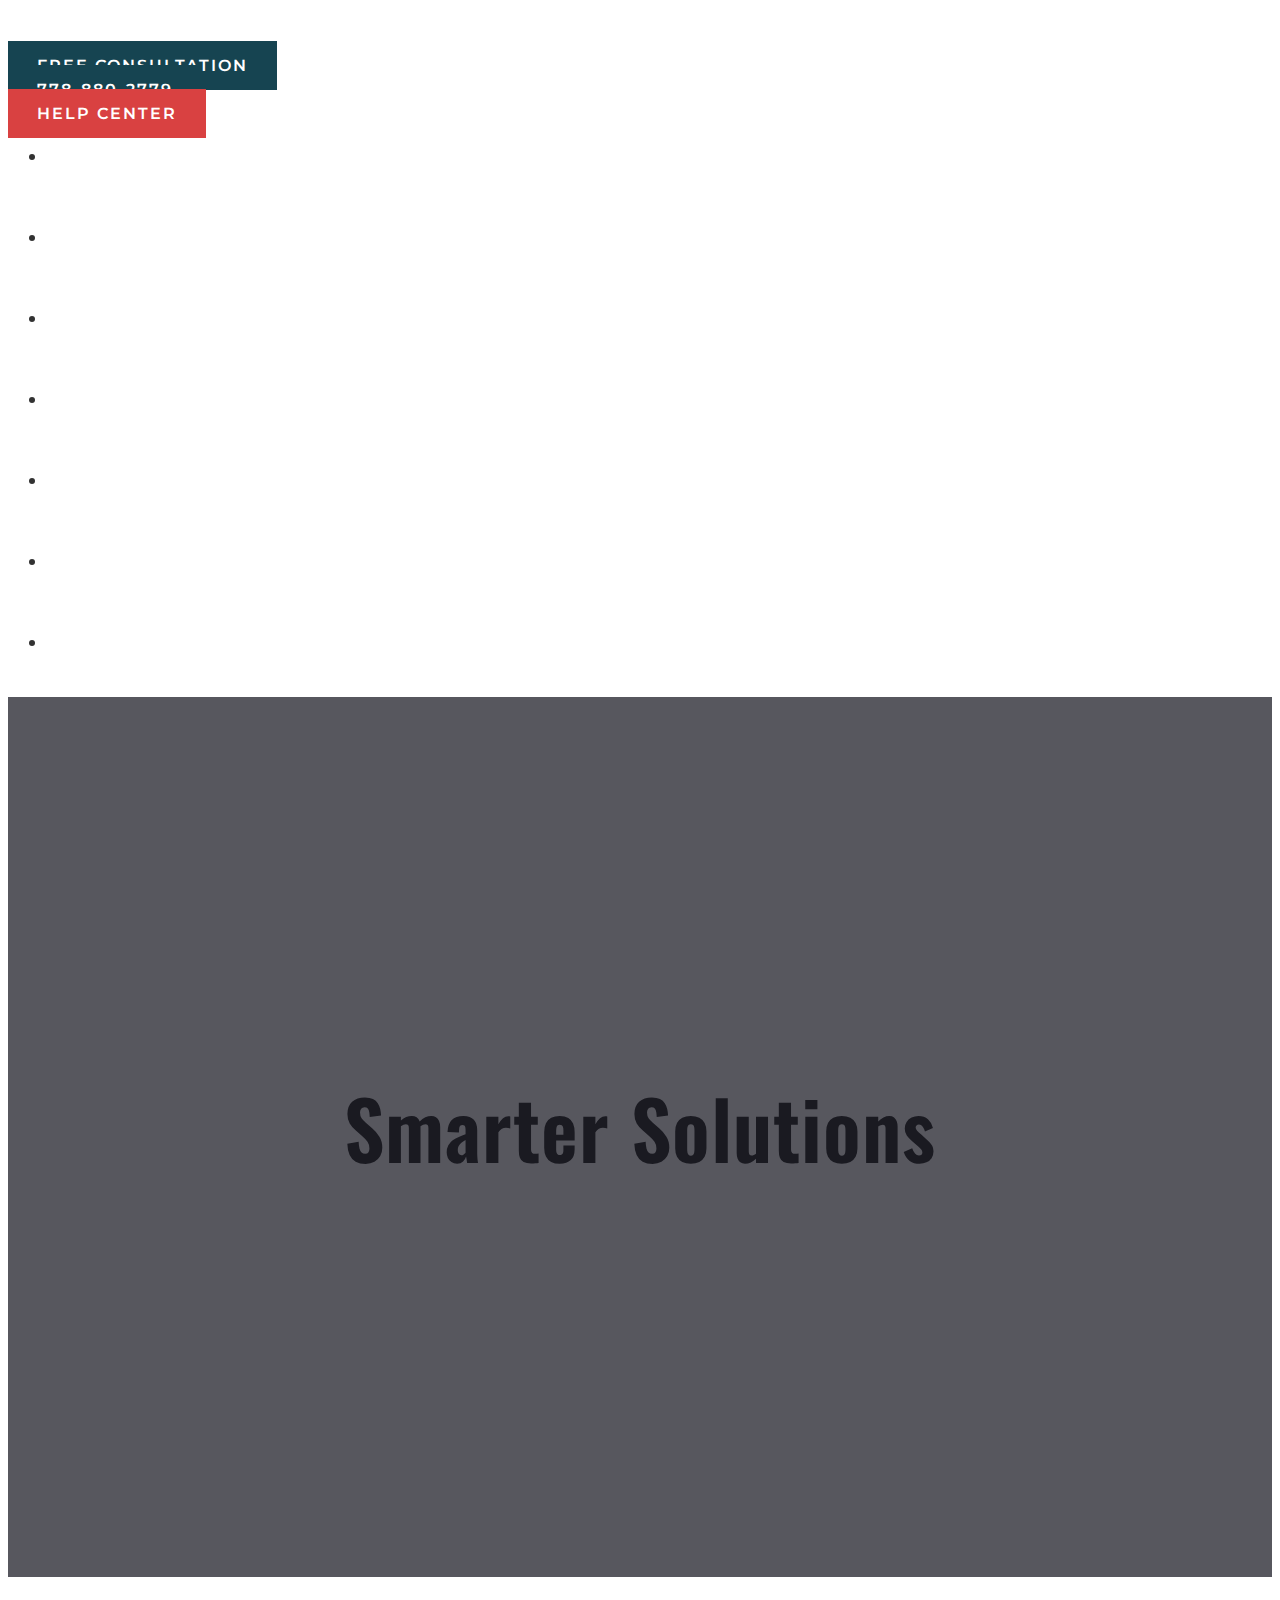
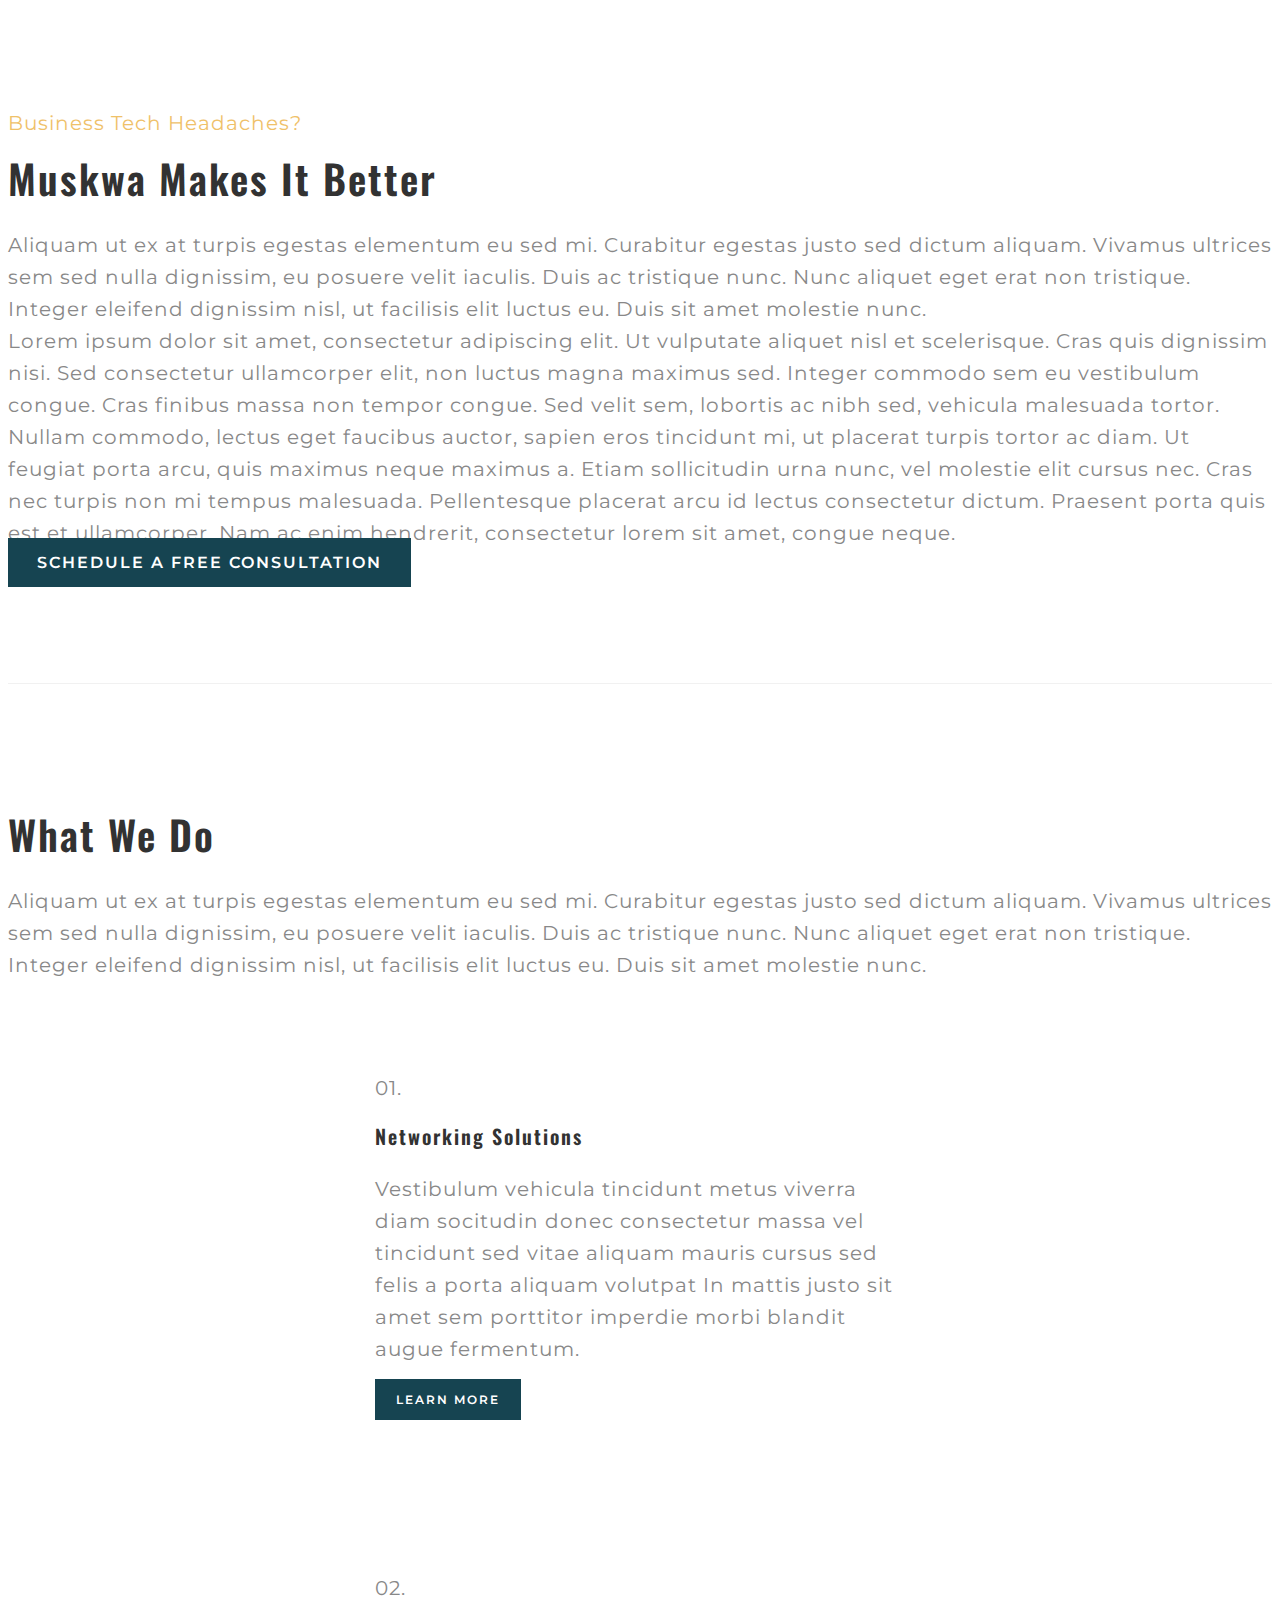
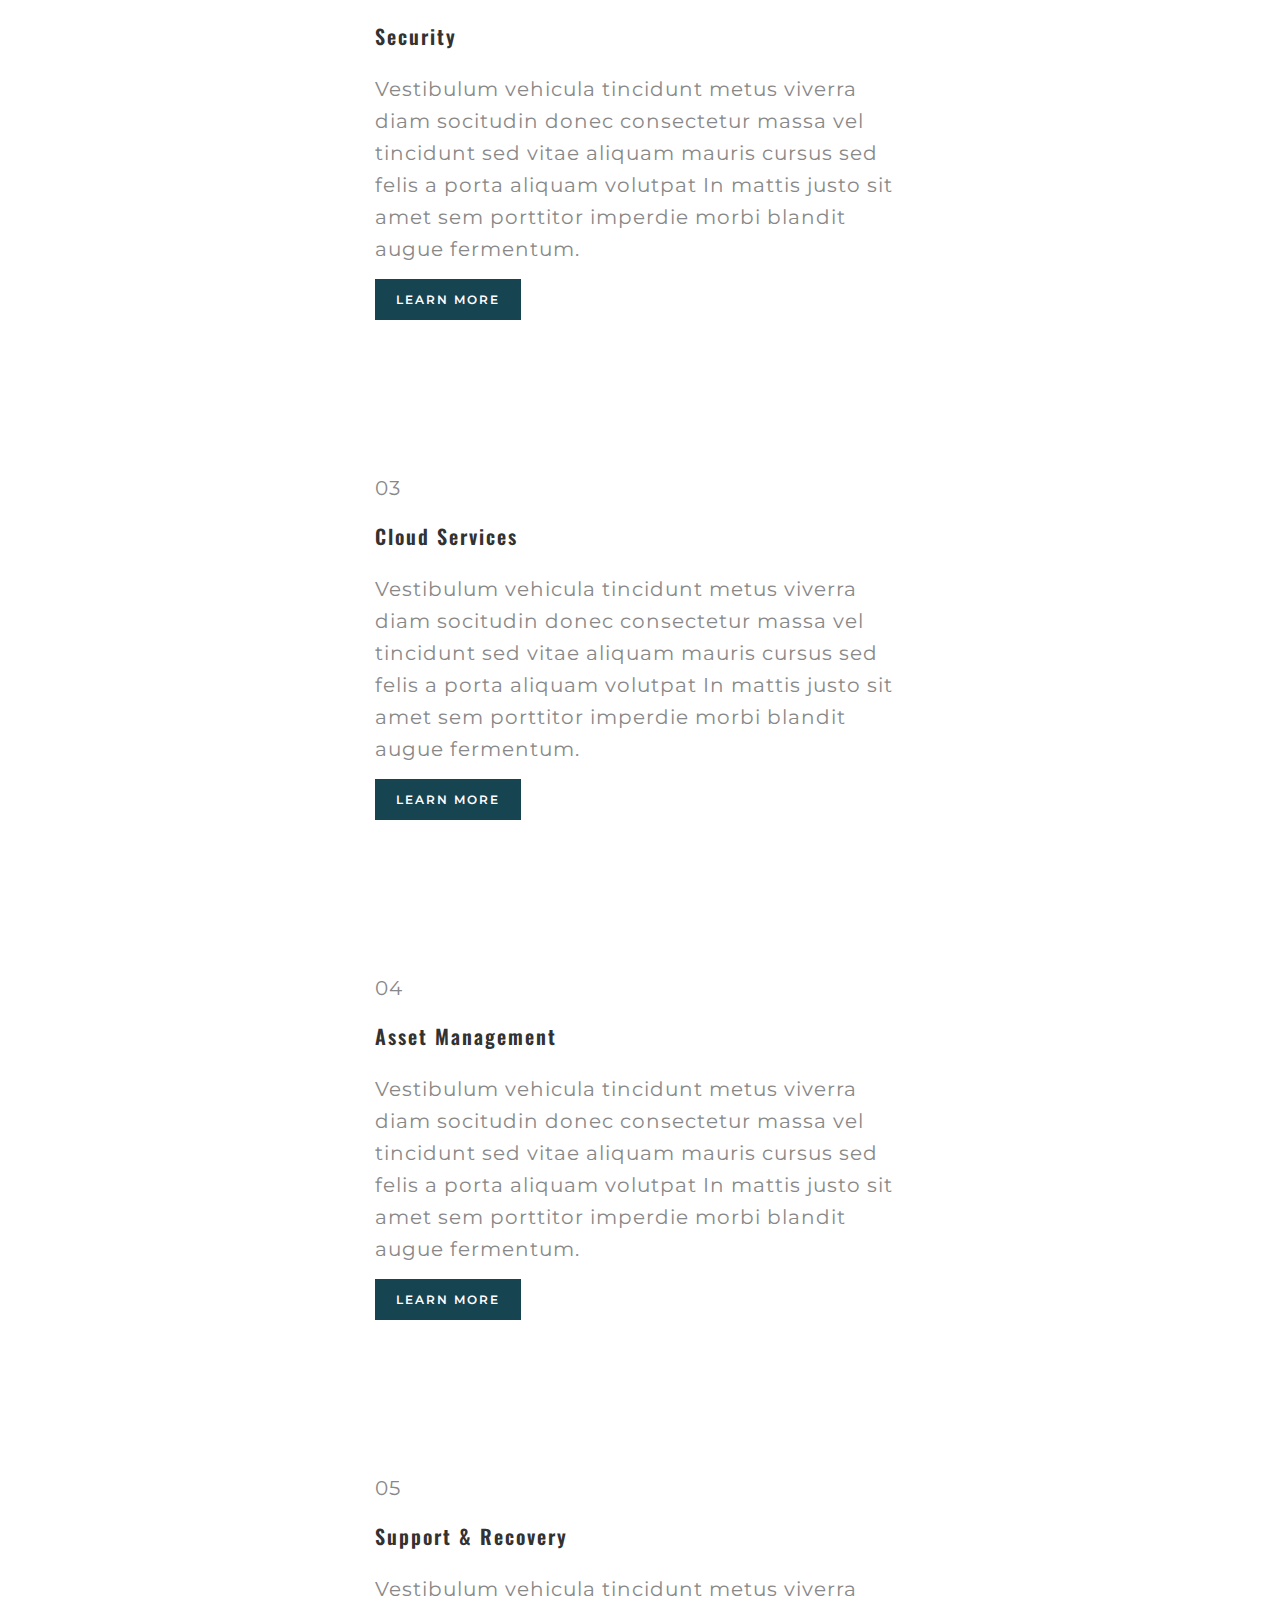
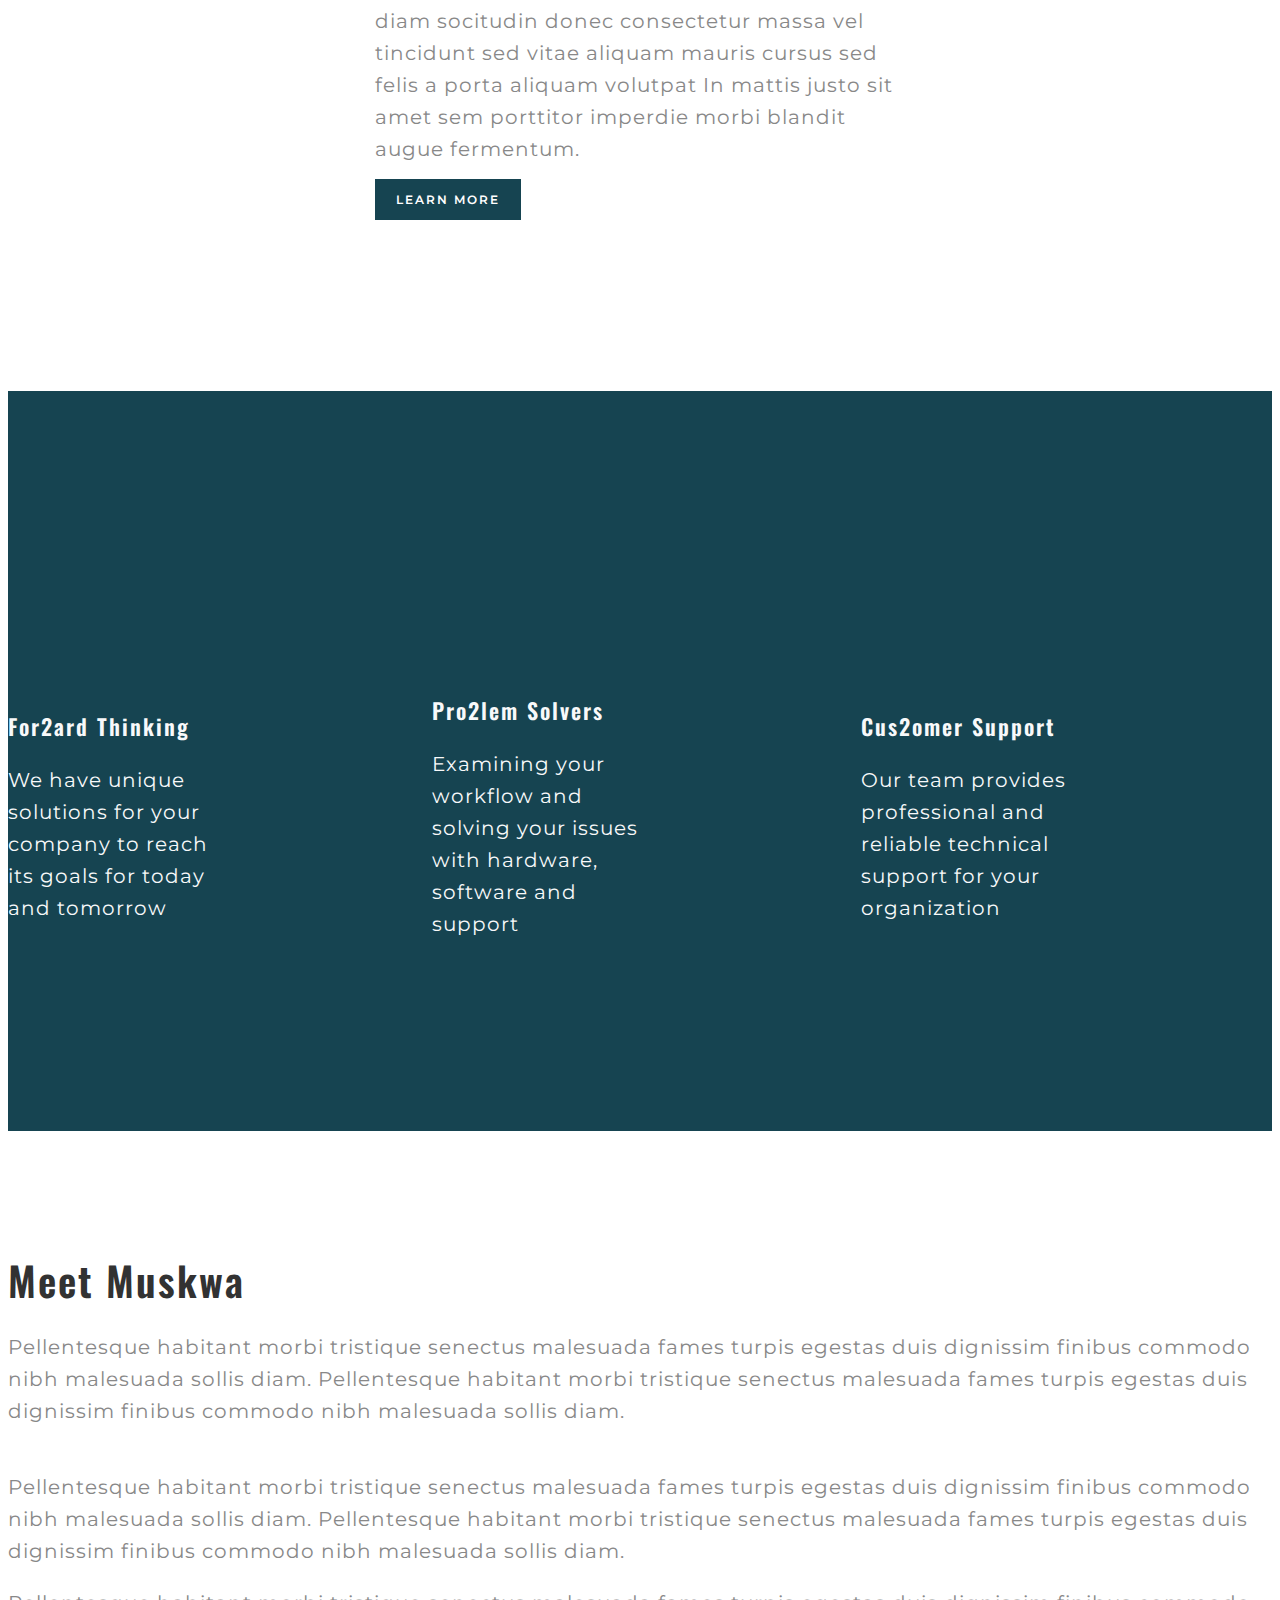
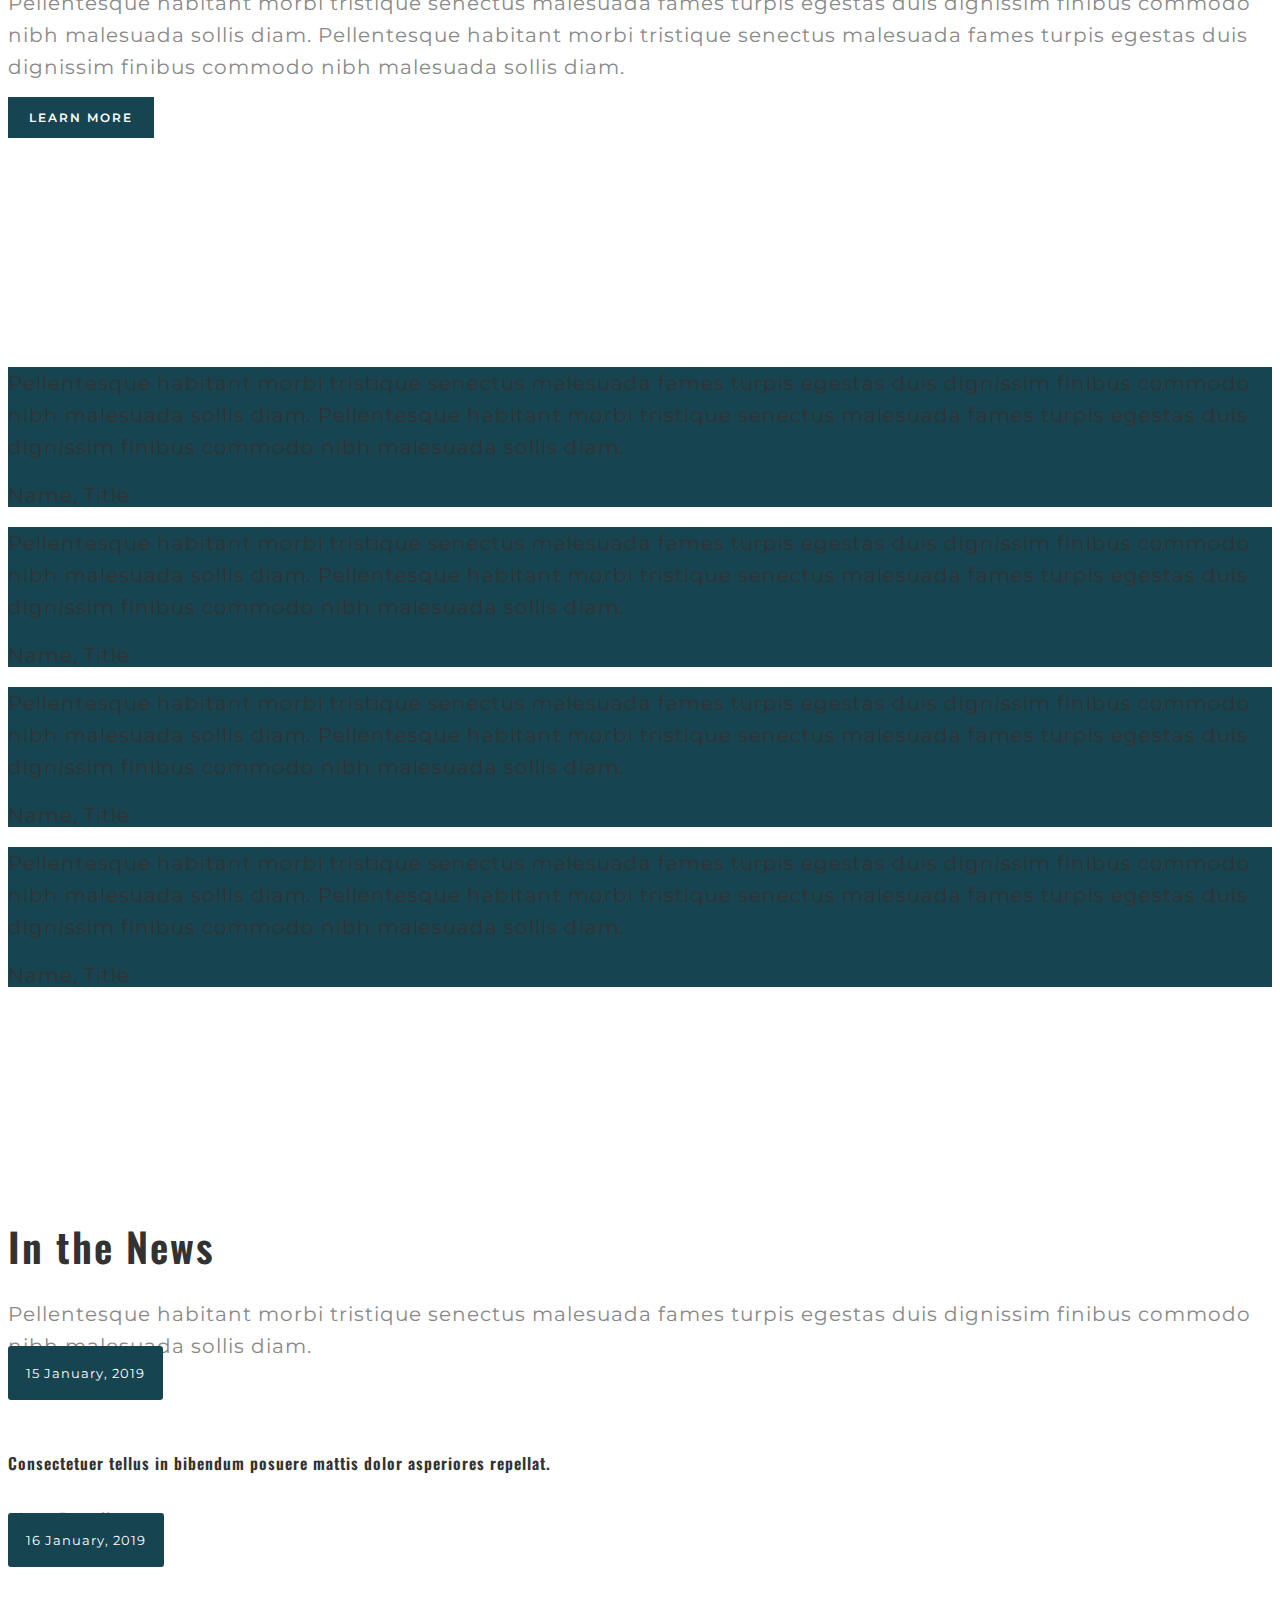
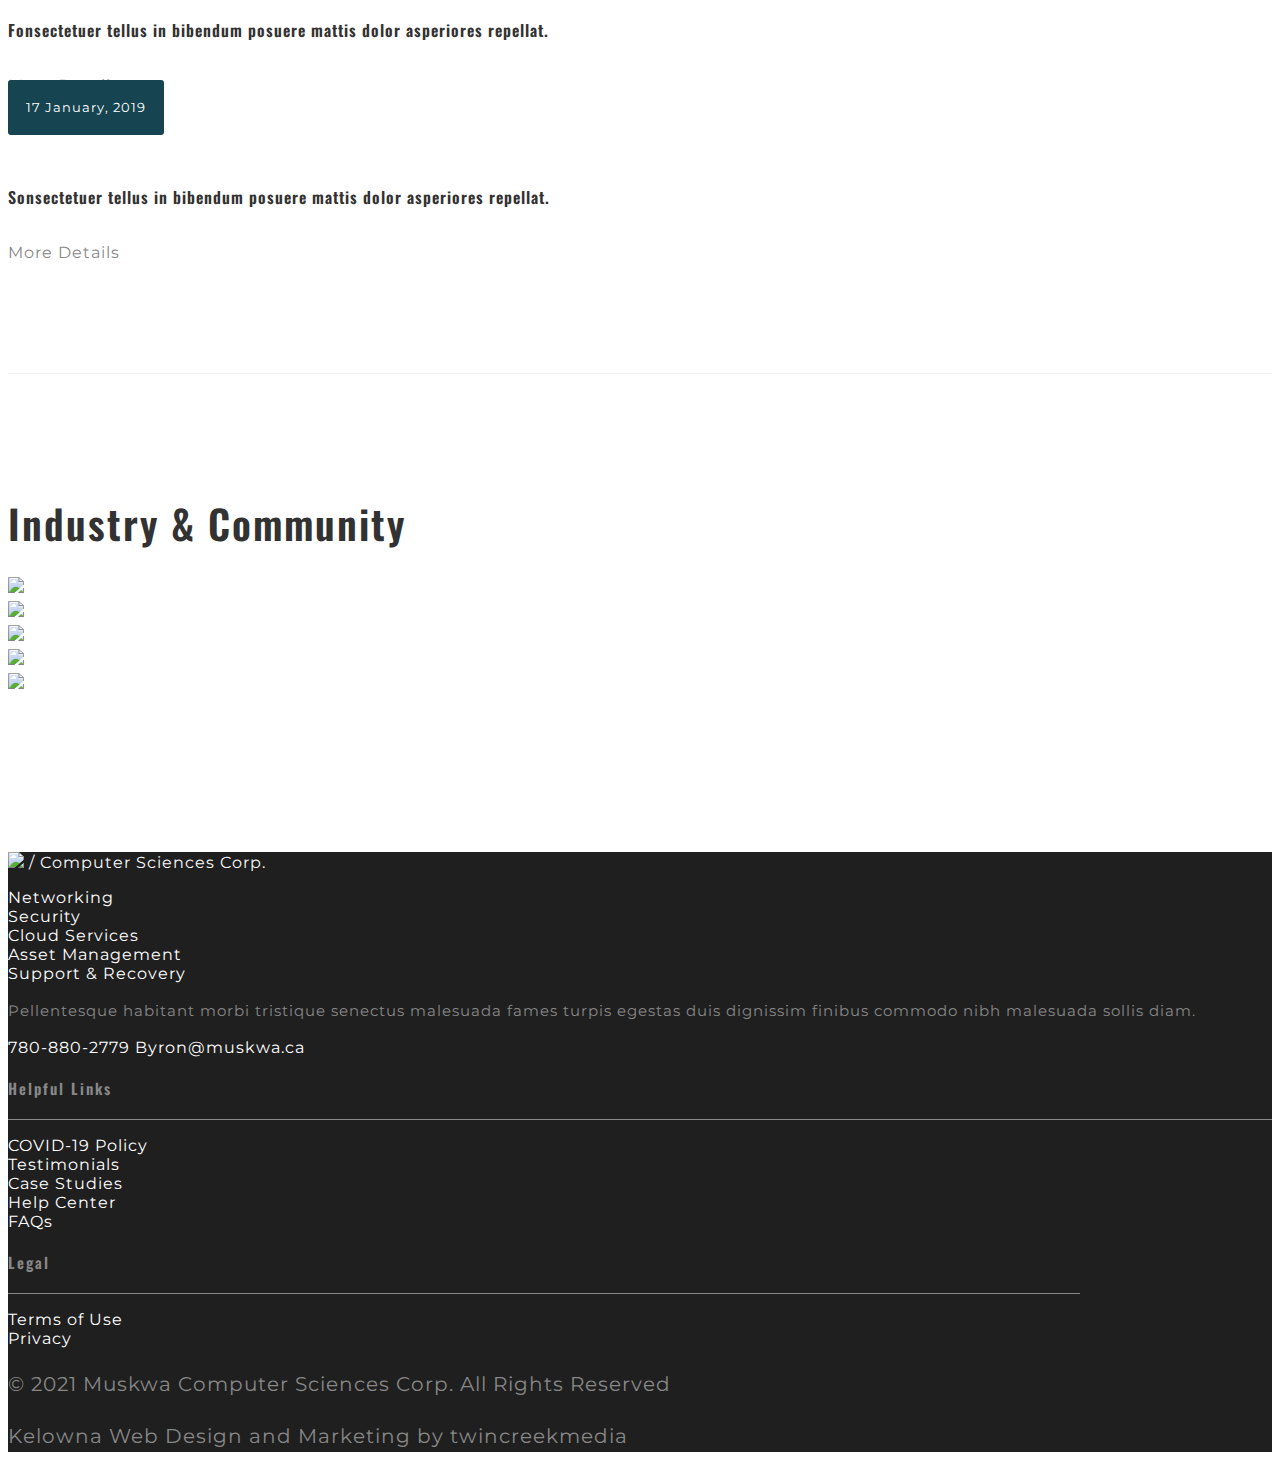
==== commit da535d85: "adjust padding for first main section after hero" ====
--- a/software.html
+++ b/software.html
@@ -49,7 +49,7 @@
     <nav class="navbar navbar-expand-lg fixed-top navbar-custom sticky sticky-dark">
         <div class="container-fluid mx-4">
             <a class="navbar-brand logo text-uppercase" href="index.html">
-                    <img src="images/Artboard/muskwa-logo.png" class="" alt="" width="">
+                    <img src="images/Artboard/muskwa-logo.png" class="" alt="" height="80">
                 </a>
             <button class="navbar-toggler" type="button" data-toggle="collapse" data-target="#navbarCollapse" aria-controls="navbarCollapse" aria-expanded="false" aria-label="Toggle navigation">
                 <i class="mdi mdi-menu"></i>
@@ -67,7 +67,7 @@
                             <a href="#" class="btn btn-custom-red">Help Center</a>
                         </div>
                     </div>
-                    <ul class="navbar-nav ml-auto navbar-center" id="mySidenav">
+                    <ul class="navbar-nav ml-auto navbar-center d-lg-flex flex-wrap justify-content-lg-end" id="mySidenav">
                         <li class="nav-item dropdown">
                             <a href="#" id="about" class="nav-link dropdown-toggle" data-toggle="dropdown" role="button" aria-haspopup="true" aria-expanded="false">About</a>
                             <div class="dropdown-menu text-black" aria-labelledby="about">
@@ -131,11 +131,6 @@
                     </ul>
                 </div>
             </div>
-            <!-- <div class="d-flex d-lg-none flex-column justify-content-end">
-                <a href="#" class="btn btn-custom mr-1">Free Consultation</a>
-                <a href="tel:778-880-2779" class="btn btn-custom mr-1">778-880-2779</a>
-                <a href="#" class="btn btn-custom-red">Help Center</a>
-            </div> -->
         </div>
     </nav>
     <!-- Navbar End -->
@@ -191,7 +186,7 @@
                     <div class="home-title text-center">
                         <p class="text-uppercase text-custom-yellow font-weight-bold">Business Tech Headaches?</p>
                         <div class="d-flex justify-content-center">
-                            <h2 class=" letter-spacing_2 text-uppercase highlight">Muskwa Makes It Better</h2>
+                            <h2 class=" letter-spacing_2 text-uppercase highlight-h2">Muskwa Makes It Better</h2>
                         </div>
                         <p class="home-title-desc text-muted mt-4">Aliquam ut ex at turpis egestas elementum eu sed mi. Curabitur egestas justo sed dictum aliquam. Vivamus ultrices sem sed nulla dignissim, eu posuere velit iaculis. Duis ac tristique nunc. Nunc aliquet eget erat non tristique. Integer eleifend dignissim nisl, ut facilisis elit luctus eu. Duis sit amet molestie nunc.                    </p>
                         <p class="home-title-desc text-muted mt-4">Lorem ipsum dolor sit amet, consectetur adipiscing elit. Ut vulputate aliquet nisl et scelerisque. Cras quis dignissim nisi. Sed consectetur ullamcorper elit, non luctus magna maximus sed. Integer commodo sem eu vestibulum congue. Cras finibus massa non tempor congue. Sed velit sem, lobortis ac nibh sed, vehicula malesuada tortor. Nullam commodo, lectus eget faucibus auctor, sapien eros tincidunt mi, ut placerat turpis tortor ac diam. Ut feugiat porta arcu, quis maximus neque maximus a. Etiam sollicitudin urna nunc, vel molestie elit cursus nec. Cras nec turpis non mi tempus malesuada. Pellentesque placerat arcu id lectus consectetur dictum. Praesent porta quis est et ullamcorper. Nam ac enim hendrerit, consectetur lorem sit amet, congue neque.
@@ -213,7 +208,7 @@
                 <div class="col-lg-8">
                     <div class="home-title text-center">
                         <div class="d-flex justify-content-center">
-                            <h2 class=" letter-spacing_2 text-uppercase highlight">What We Do</h2>
+                            <h2 class=" letter-spacing_2 text-uppercase highlight-h2">What We Do</h2>
                         </div>
                         <p class="home-title-desc text-muted mt-4">Aliquam ut ex at turpis egestas elementum eu sed mi. Curabitur egestas justo sed dictum aliquam. Vivamus ultrices sem sed nulla dignissim, eu posuere velit iaculis. Duis ac tristique nunc. Nunc aliquet eget erat non tristique. Integer eleifend dignissim nisl, ut facilisis elit luctus eu. Duis sit amet molestie nunc.</p>
                     </div>
@@ -230,7 +225,7 @@
                     <div class="softwere-features-content">
                         <p class="f-20 text-muted">01.</p>
                         <div class="d-flex justify-content-center">
-                            <h4 class="mt-4 text-uppercase f-20 letter-spacing_2 highlight">Networking Solutions</h4>
+                            <h4 class="mt-4 text-uppercase letter-spacing_2 highlight">Networking Solutions</h4>
                         </div>
                         <p class="softwere-features-desc text-muted mt-4">Vestibulum vehicula tincidunt metus viverra diam socitudin donec consectetur massa vel tincidunt sed vitae aliquam mauris cursus sed felis a porta aliquam volutpat In mattis justo sit amet sem porttitor imperdie morbi blandit augue fermentum.</p>
                         <div class="d-flex justify-content-center justify-content-lg-start mt-4">
@@ -253,7 +248,7 @@
                     <div class="softwere-features-content">
                         <p class="f-20 text-muted">02.</p>
                         <div class="d-flex justify-content-center">
-                            <h4 class="mt-4 text-uppercase f-20 letter-spacing_2 highlight">Security</h4>
+                            <h4 class="mt-4 text-uppercase letter-spacing_2 highlight">Security</h4>
                         </div>
                         <p class="softwere-features-desc text-muted mt-4">Vestibulum vehicula tincidunt metus viverra diam socitudin donec consectetur massa vel tincidunt sed vitae aliquam mauris cursus sed felis a porta aliquam volutpat In mattis justo sit amet sem porttitor imperdie morbi blandit augue fermentum.</p>
 
@@ -282,7 +277,7 @@
                     <div class="softwere-features-content ">
                         <p class="f-20 text-muted">03</p>
                         <div class="d-flex justify-content-center">
-                            <h4 class="mt-4 text-uppercase f-20 letter-spacing_2 highlight">Cloud Services</h4>
+                            <h4 class="mt-4 text-uppercase letter-spacing_2 highlight">Cloud Services</h4>
                         </div>
                         <p class="softwere-features-desc text-muted mt-4">Vestibulum vehicula tincidunt metus viverra diam socitudin donec consectetur massa vel tincidunt sed vitae aliquam mauris cursus sed felis a porta aliquam volutpat In mattis justo sit amet sem porttitor imperdie morbi blandit augue fermentum.</p>
                         <div class="d-flex justify-content-center justify-content-lg-start mt-4">
@@ -305,7 +300,7 @@
                     <div class="softwere-features-content">
                         <p class="f-20 text-muted">04</p>
                         <div class="d-flex justify-content-center">
-                            <h4 class="mt-4 text-uppercase f-20 letter-spacing_2 highlight">Asset Management</h4>
+                            <h4 class="mt-4 text-uppercase letter-spacing_2 highlight">Asset Management</h4>
                         </div>
                         <p class="softwere-features-desc text-muted mt-4">Vestibulum vehicula tincidunt metus viverra diam socitudin donec consectetur massa vel tincidunt sed vitae aliquam mauris cursus sed felis a porta aliquam volutpat In mattis justo sit amet sem porttitor imperdie morbi blandit augue fermentum.</p>
 
@@ -334,7 +329,7 @@
                     <div class="softwere-features-content">
                         <p class="f-20 text-muted">05</p>
                         <div class="d-flex justify-content-center">
-                            <h4 class="mt-4 text-uppercase f-20 letter-spacing_2 highlight">Support &amp; Recovery</h4>
+                            <h4 class="mt-4 text-uppercase letter-spacing_2 highlight">Support &amp; Recovery</h4>
                         </div>
                         <p class="softwere-features-desc text-muted mt-4">Vestibulum vehicula tincidunt metus viverra diam socitudin donec consectetur massa vel tincidunt sed vitae aliquam mauris cursus sed felis a porta aliquam volutpat In mattis justo sit amet sem porttitor imperdie morbi blandit augue fermentum.</p>
                         <div class="d-flex justify-content-center justify-content-lg-start mt-4">
@@ -408,7 +403,7 @@
                 <div class="col-lg-12">
                     <div class="home-title text-center">
                         <div class="d-flex justify-content-center">
-                            <h2 class=" letter-spacing_2 text-uppercase highlight">Meet Muskwa</h2>
+                            <h2 class=" letter-spacing_2 text-uppercase highlight-h2">Meet Muskwa</h2>
                         </div>
                         <p class="home-title-desc text-muted mt-4 mx-4">Pellentesque habitant morbi tristique senectus malesuada fames turpis egestas duis dignissim finibus commodo nibh malesuada sollis diam. Pellentesque habitant morbi tristique senectus malesuada fames turpis egestas duis dignissim finibus commodo nibh malesuada sollis diam.</p>
                     </div>
@@ -494,7 +489,7 @@
                 <div class="col-lg-12">
                     <div class="home-title text-center mx-4">
                         <div class="d-flex justify-content-center">
-                            <h2 class=" letter-spacing_2 text-uppercase highlight">In the News</h2>
+                            <h2 class=" letter-spacing_2 text-uppercase highlight-h2">In the News</h2>
                         </div>
                         <p class="home-title-desc text-muted mt-4">Pellentesque habitant morbi tristique senectus malesuada fames turpis egestas duis dignissim finibus commodo nibh malesuada sollis diam.</p>
                     </div>
@@ -579,7 +574,7 @@
                 <div class="col-lg-12 position-relative">
                     <div class="home-title text-center mx-lg-4">
                         <div class="d-flex justify-content-center">
-                            <h2 class=" letter-spacing_2 text-uppercase highlight">Industry &amp; Community</h2>
+                            <h2 class=" letter-spacing_2 text-uppercase highlight-h2">Industry &amp; Community</h2>
                         </div>
                     </div>
 
--- a/css/style.css
+++ b/css/style.css
@@ -40,6 +40,10 @@
     font-weight: 600;
 }
 
+h2 {
+    font-size: 2.5rem;
+}
+
 a {
     color: white;
     text-decoration: none !important;
@@ -154,6 +158,16 @@
     background: linear-gradient(to right, #efc169 50%, transparent 50%);
     height: 16px;
     line-height: 0.5;
+    background-size: 200% 50%;
+    background-position: right bottom;
+    transition: all .5s ease-out;
+}
+
+.highlight-h2 {
+    display: block;
+    background: linear-gradient(to right, #efc169 50%, transparent 50%);
+    height: 24px;
+    line-height: 0.3;
     background-size: 200% 50%;
     background-position: right bottom;
     transition: all .5s ease-out;
@@ -3413,14 +3427,18 @@
         font-size: 16px;
     }
     h1 {
-        font-size: 24px;
+        font-size: 2rem;
     }
     h2 {
-        font-size: 20px;
+        font-size: 1.5rem;
     }
     .highlight {
         height: 12px;
         line-height: 0.3;
+    }
+    .highlight-h2 {
+        height: 12px;
+        line-height: 0.1;
     }
     .navbar-custom {
         margin-top: 0px;
@@ -3542,6 +3560,12 @@
     }
     .vertical-content {
         height: 700px;
+    }
+}
+
+@media (min-width: 660px) and (max-width: 991px) {
+    section#scheduleconsultation {
+        padding-top: 140px;
     }
 }
 
@@ -3656,7 +3680,8 @@
     }
 }
 
-@media (min-width: 1024px) {
+@media (min-width: 992px) {
+
     .w-lg-50 {
         width: 50%;
     }
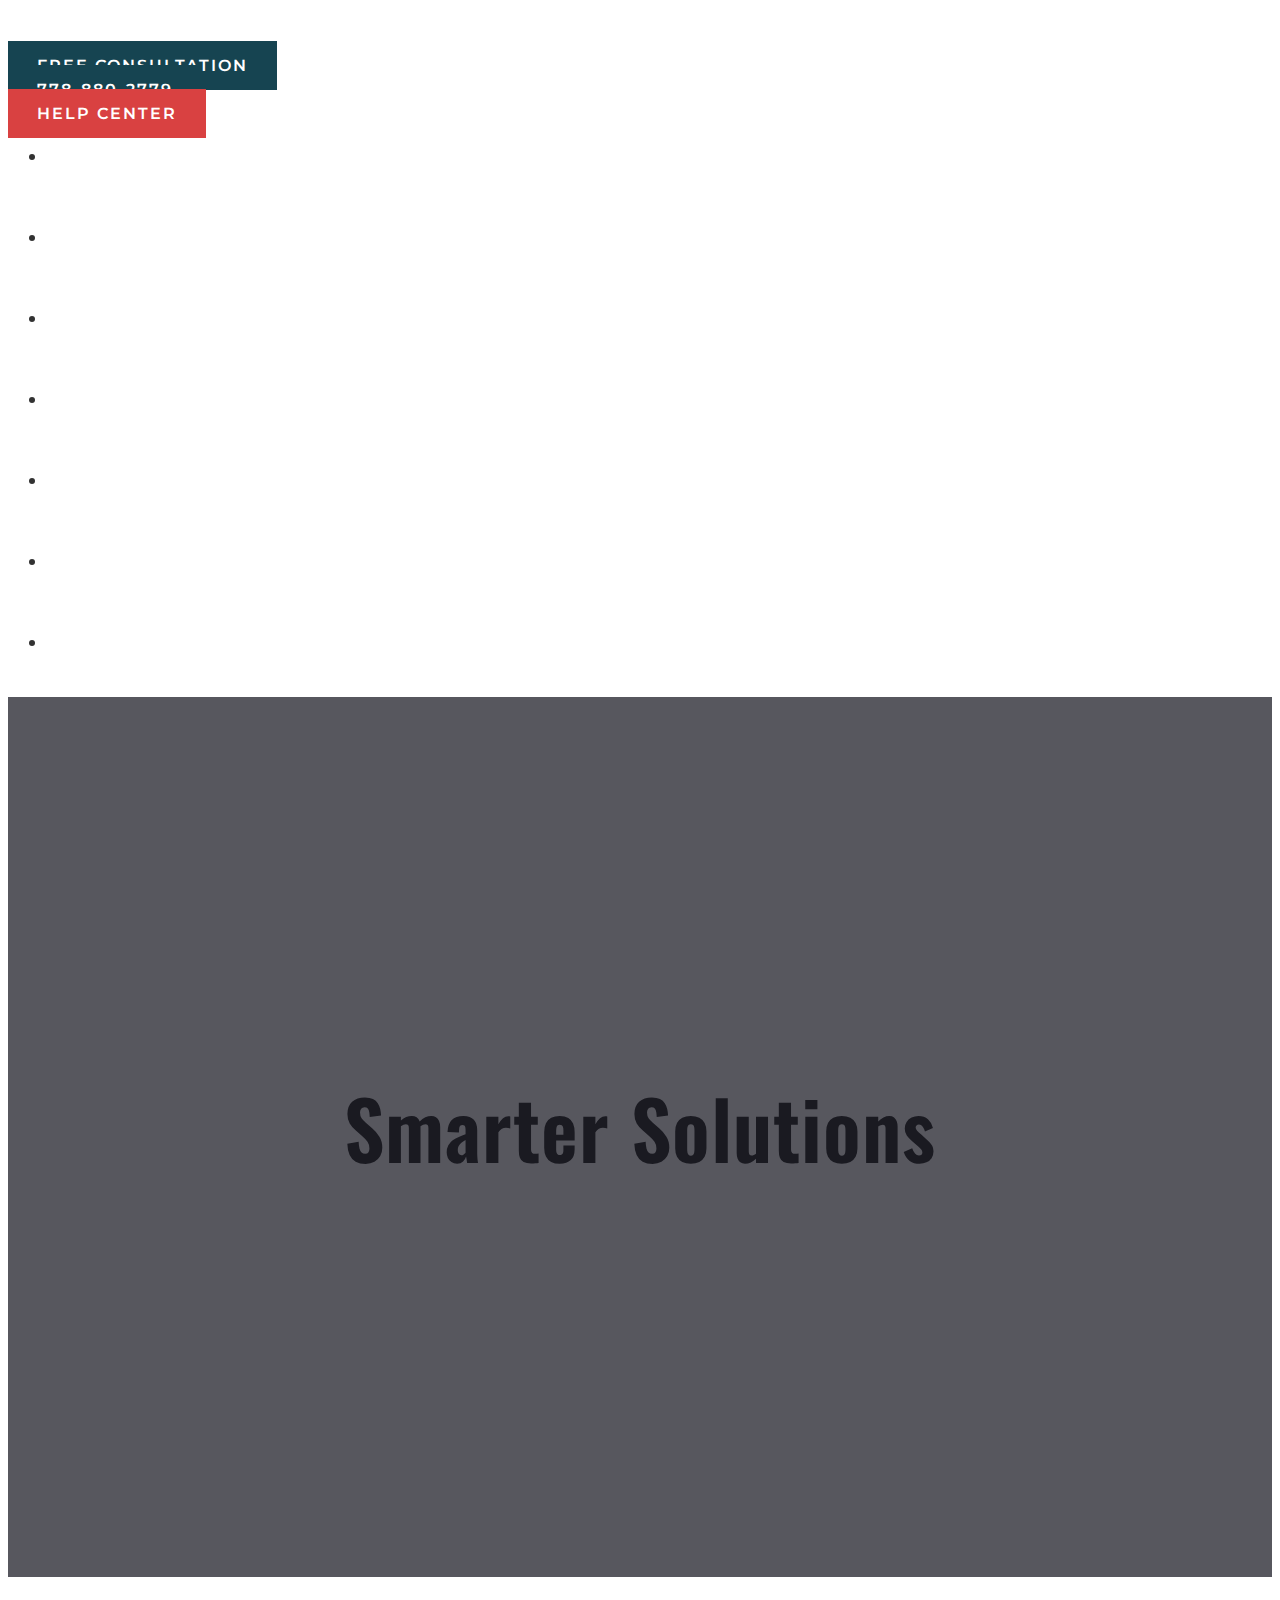
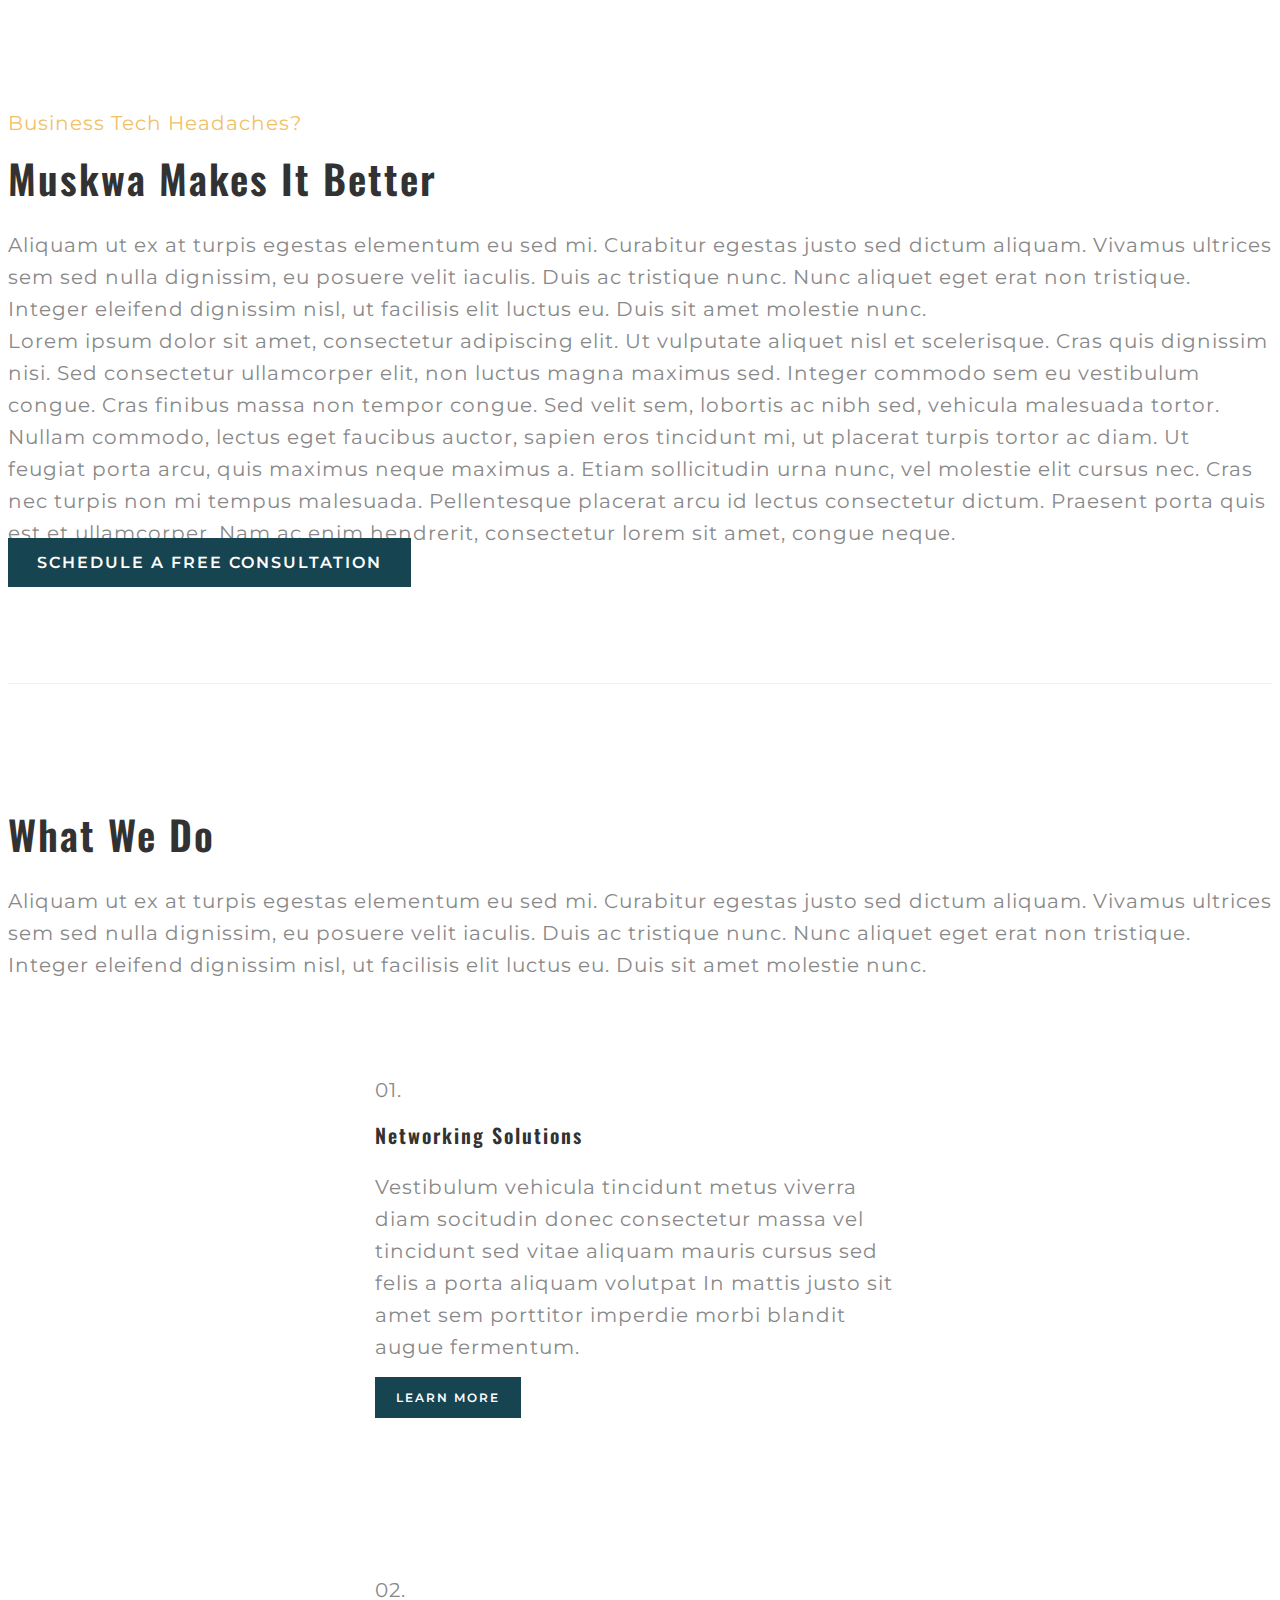
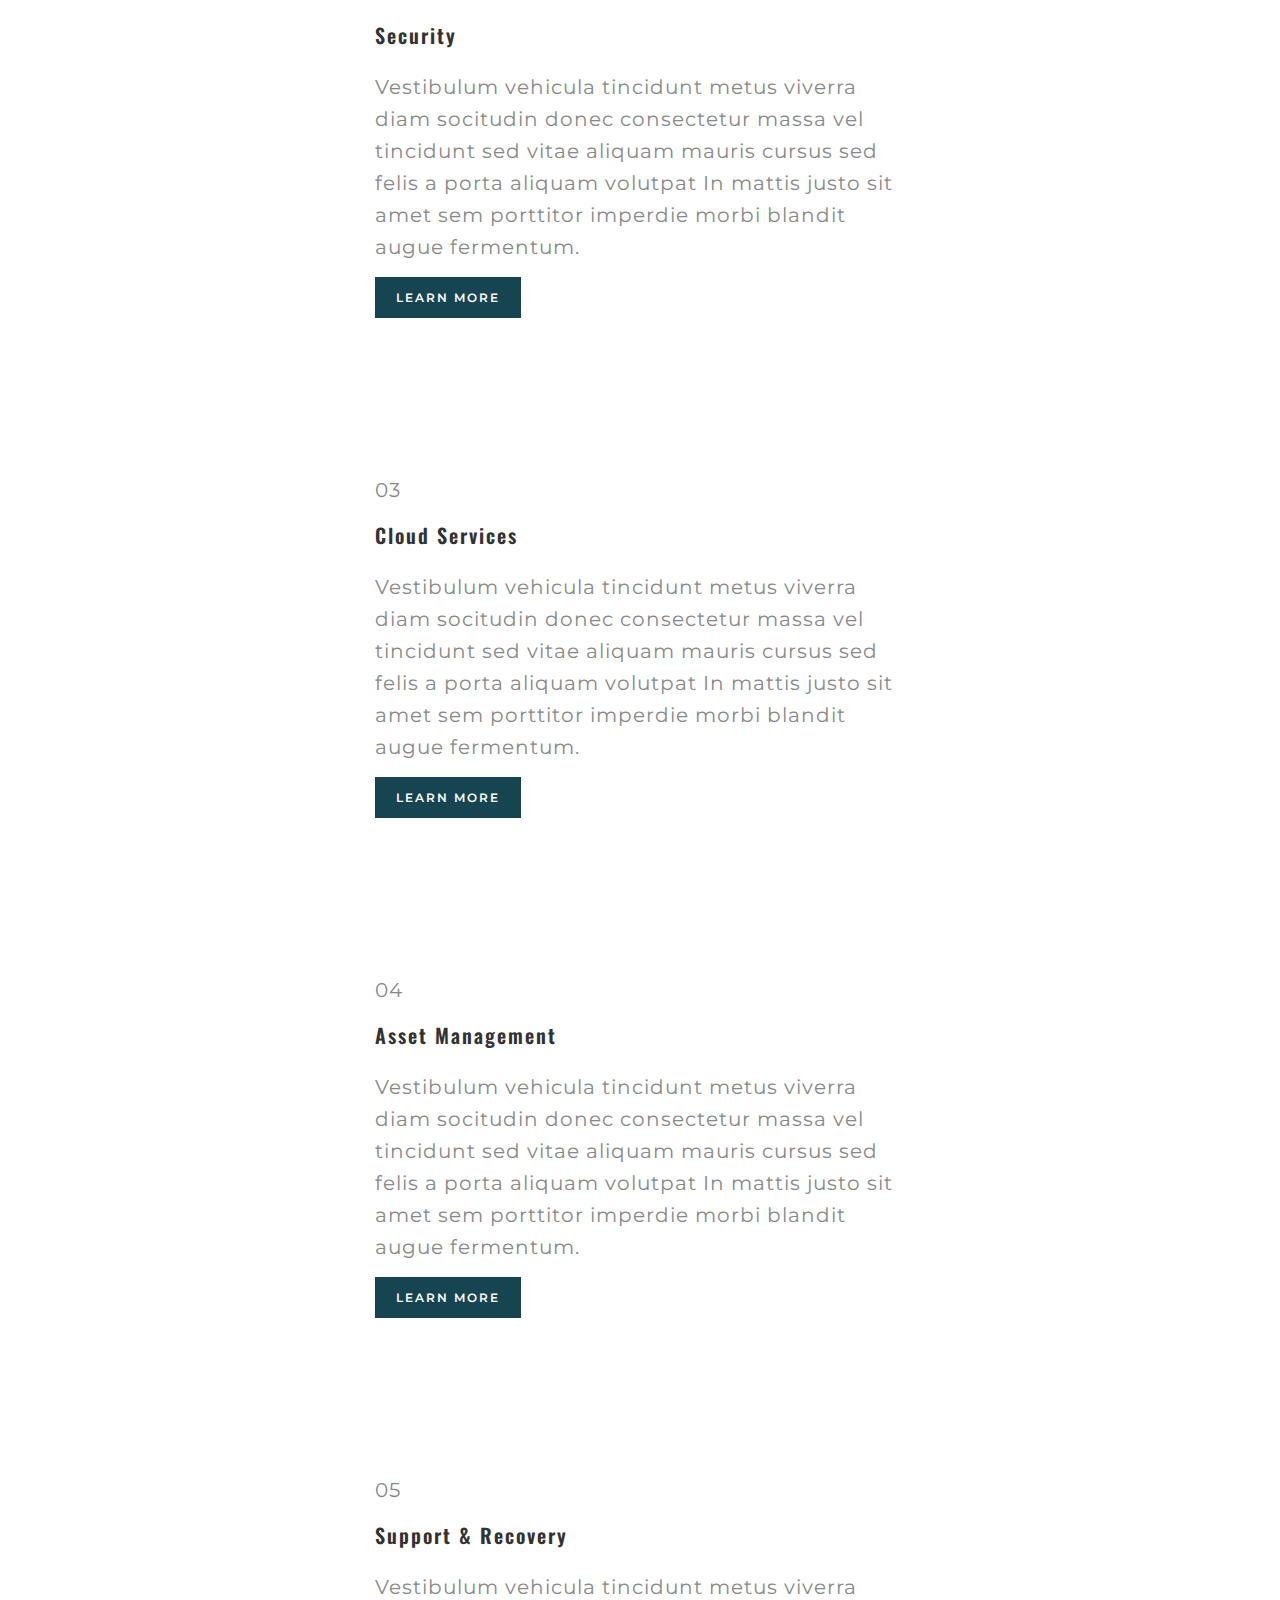
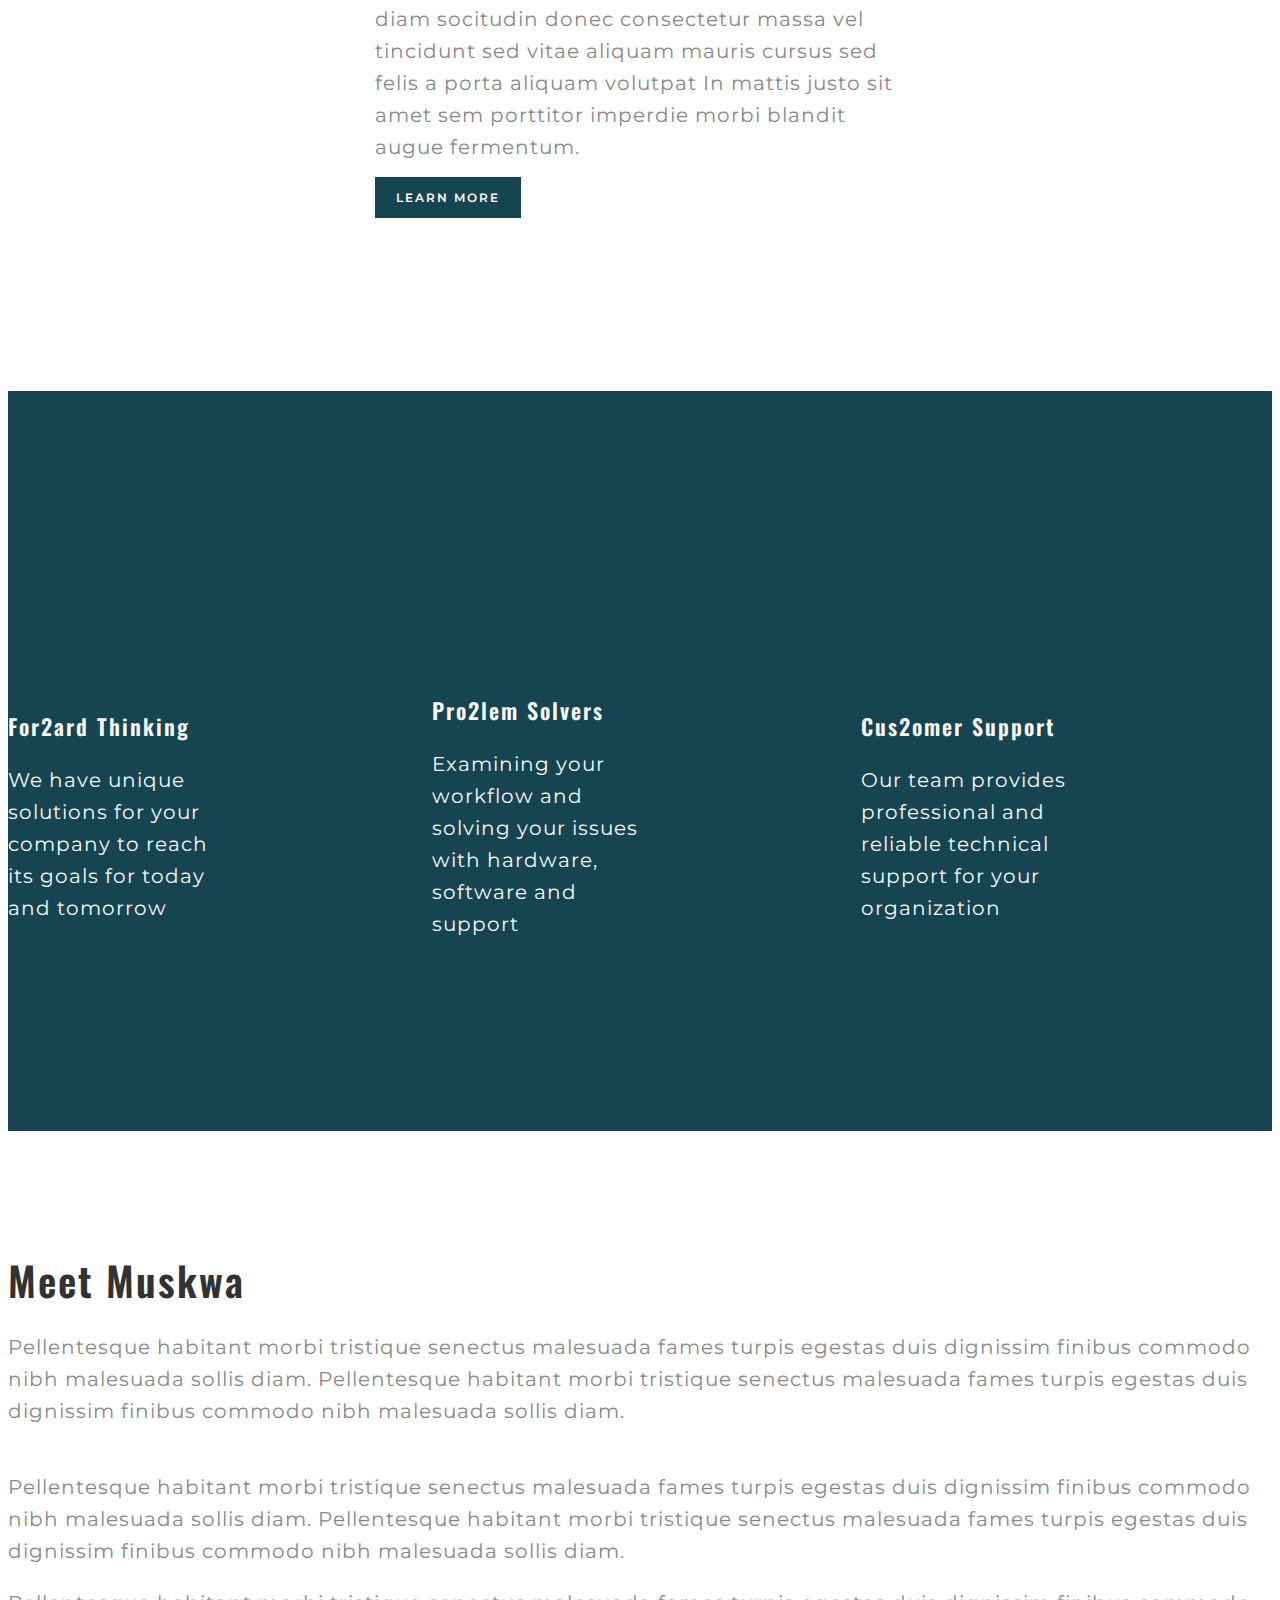
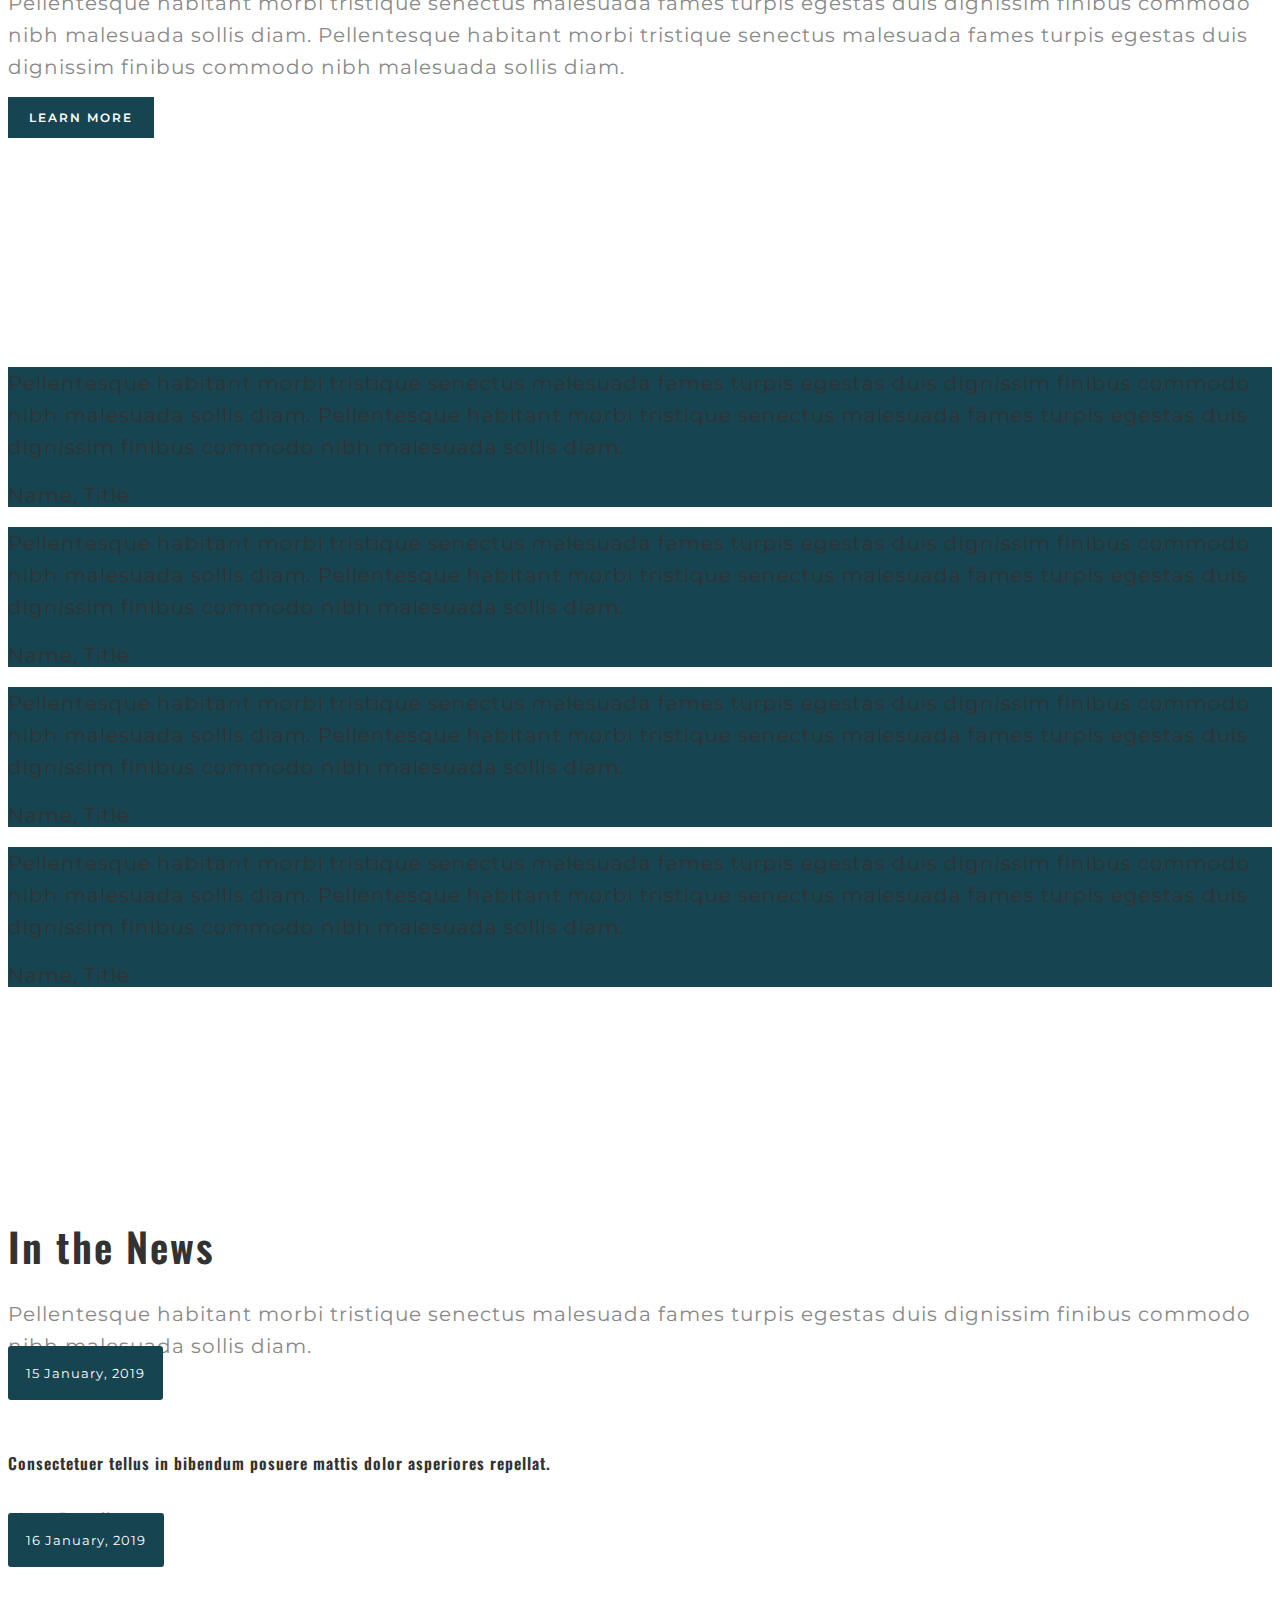
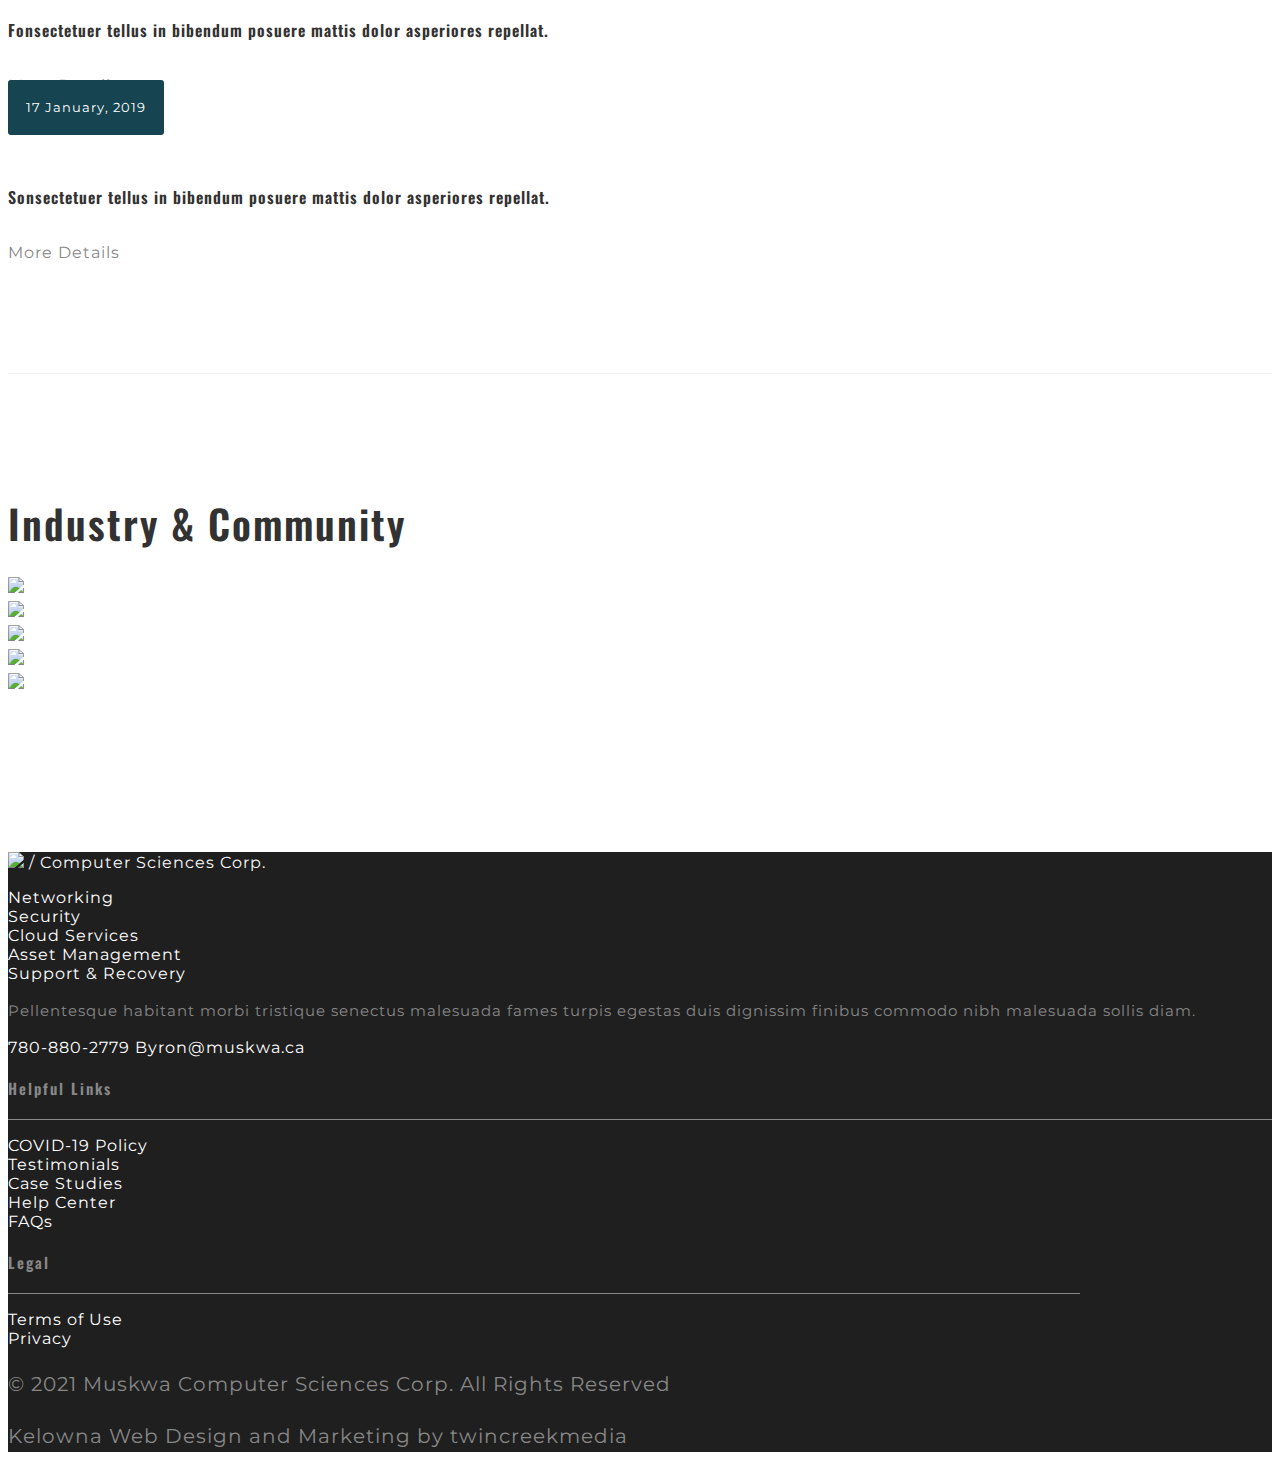
==== commit 8e6e4427: "adjust footer navigation" ====
--- a/software.html
+++ b/software.html
@@ -24,7 +24,7 @@
     <link rel="stylesheet" type="text/css" href="css/materialdesignicons.min.css" />
 
     <!-- Pe-icon-7 icon -->
-    <link rel="stylesheet" type="text/css" href="css/Pe-icon-7-stroke.css">
+    <!-- <link rel="stylesheet" type="text/css" href="css/Pe-icon-7-stroke.css"> -->
 
     <!-- Swiper CSS -->
     <link rel="stylesheet" href="css/swiper.min.css">
@@ -620,85 +620,86 @@
 
     <!-- START FOOTER -->
     <footer class="section-footer bg-softwere-footer">
-        <div class="row mx-4">
-            <div class="col-lg-12 d-flex flex-column flex-lg-row align-items-end mt-6">
-                <div class="col-lg-4 pr-0 d-flex flex-column flex-lg-row align-items-lg-end mb-4">
-                    <img src="images/Artboard/muskwa-logo.png">
-                    <span class="mb-2 text-light">/ Computer Sciences Corp.</span>
-                </div>
-                <ul class="col-lg-8 d-flex flex-column flex-lg-row justify-content-between mb-2 text-uppercase footer-nav footer-list">
-                    <li class="mb-2"><a href="">Networking</a></li>
-                    <li class="mb-2"><a href="">Security</a></li>
-                    <li class="mb-2"><a href="">Cloud Services</a></li>
-                    <li class="mb-2"><a href="">Asset Management</a></li>
-                    <li class="mb-2"><a href="">Support &amp; Recovery</a></li>
-                </ul>
-            </div>
-        </div>
-        <div class="row mx-4">
-
-            <div class="col-lg-4 pr-0">
-                <div class="d-flex flex-column softwere-footer p-lg-4 mt-lg-4">
-
-                    <p class="text-muted my-4 f-15 line-height_1_6">Pellentesque habitant morbi tristique senectus malesuada fames turpis egestas duis dignissim finibus commodo nibh malesuada sollis diam.</p>
-                    <a href="tel:780-880-2779" class="font-weight-bold">780-880-2779</a>
-                    <a href="mailto:byron@muskwa.ca" class="font-weight-bold">Byron@muskwa.ca</a>
-
-                    <div class="d-flex mt-4">
-                        <div class="pulse mr-2">
-                            <a href="#"><i class="fab fa-facebook-square text-custom-yellow fa-3x"></i></a>
-                        </div>
-                        <div class="pulse">
-                            <a href="#"><i class="fab fa-twitter-square text-custom-yellow fa-3x"></i></a>
-                        </div>
-                    </div>
-                </div>
-            </div>
-
-            <div class="col-lg-8 px-0  d-flex flex-column">
-
-                <div class="d-flex flex-wrap">
-
-                    <div class="col-12 col-lg-6 px-lg-0">
-                        <div class="softwere-footer pt-4 mt-4">
-                            <div class="softwere-footer-icon">
-                                <i class="pe-7s-call text-white"></i>
-                            </div>
-    
-                            <h4 class="text-uppercase f-15 letter-spacing_2 text-white my-4 text-muted">Helpful Links</h4>
-                            <hr class="mr-5 border-muted">
-                            <ul class=" footer-list mt-4">
-                                <li class="mb-2"><a href="#">COVID-19 Policy</a></li>
-                                <li class="mb-2"><a href="#">Testimonials</a></li>
-                                <li class="mb-2"><a href="#">Case Studies</a></li>
-                                <li class="mb-2"><a href="#">Help Center</a></li>
-                                <li class=""><a href="#">FAQs</a></li>
-                            </ul>
-    
-                        </div>
-                    </div>
-    
-                    <div class="col-12 col-lg-6">
-                        <div class="softwere-footer p-lg-4 mt-4">
-    
-                            <h4 class="text-uppercase f-15 letter-spacing_2 text-muted my-4">Legal</h4>
-                            <hr class="text-left mr-6 border-muted">
-                            <ul class=" footer-list mt-4">
-                                <li class="mb-2"><a href="#">Terms of Use</a></li>
-                                <li class=""><a href="#">Privacy</a></li>
-                            </ul>                             
-    
-                        </div>
-                    </div>
-                </div>
-            </div>
-        </div>
-
-        <div class="row mt-4 py-4 mx-4 px-lg-3">
-            <div class="col-lg-12">
-                <div class="d-flex flex-column flex-lg-row justify-content-between">
-                    <p class="copy-rights text-muted">© 2021 Muskwa Computer Sciences Corp. All Rights Reserved</p>
-                    <p class="text-muted">Kelowna Web Design and Marketing by twincreekmedia</p>
+        <div class="container-fluid">
+
+            <div class="row mx-4">
+                <div class="col-lg-12 d-flex flex-column flex-lg-row align-items-start align-items-lg-center mt-6">
+                    <div class="col-sm-4 d-flex flex-column flex-xl-row align-items-xl-end mb-4">
+                        <img src="images/Artboard/muskwa-logo.png">
+                        <span class="ml-1 ml-xl-0 mt-2 mt-xl-0 mb-2 text-light">/ Computer Sciences Corp.</span>
+                    </div>
+                    <ul class="col-lg-8 d-flex flex-column flex-lg-row flex-wrap align-items-lg-center justify-content-xl-between mb-2 text-uppercase footer-nav footer-list">
+                        <li class="mb-2 mr-4 mr-xl-0"><a href="">Networking</a></li>
+                        <li class="mb-2 mr-4 mr-xl-0"><a href="">Security</a></li>
+                        <li class="mb-2 mr-4 mr-xl-0"><a href="">Cloud Services</a></li>
+                        <li class="mb-2 mr-4 mr-xl-0"><a href="">Asset Management</a></li>
+                        <li class="mb-2 mr-4 mr-xl-0"><a href="">Support &amp; Recovery</a></li>
+                    </ul>
+                </div>
+            </div>
+            
+            <div class="row mx-4">
+    
+                <div class="col-lg-4">
+                    <div class="d-flex flex-column softwere-footer p-xl-4 mt-xl-4">
+    
+                        <p class="text-muted my-4 f-15 line-height_1_6">Pellentesque habitant morbi tristique senectus malesuada fames turpis egestas duis dignissim finibus commodo nibh malesuada sollis diam.</p>
+                        <a href="tel:780-880-2779" class="font-weight-bold">780-880-2779</a>
+                        <a href="mailto:byron@muskwa.ca" class="font-weight-bold">Byron@muskwa.ca</a>
+    
+                        <div class="d-flex mt-4">
+                            <div class="pulse mr-2">
+                                <a href="#"><i class="fab fa-facebook-square text-custom-yellow fa-3x"></i></a>
+                            </div>
+                            <div class="pulse">
+                                <a href="#"><i class="fab fa-twitter-square text-custom-yellow fa-3x"></i></a>
+                            </div>
+                        </div>
+                    </div>
+                </div>
+    
+                <div class="col-lg-8 px-0  d-flex flex-column">
+    
+                    <div class="d-flex flex-wrap">
+    
+                        <div class="col-12 col-lg-6 px-lg-0">
+                            <div class="softwere-footer pt-xl-4 mt-xl-4">
+    
+                                <h4 class="text-uppercase f-15 letter-spacing_2 text-white my-4 text-muted">Helpful Links</h4>
+                                <hr class="mr-5 border-muted">
+                                <ul class=" footer-list mt-4">
+                                    <li class="mb-2"><a href="#">COVID-19 Policy</a></li>
+                                    <li class="mb-2"><a href="#">Testimonials</a></li>
+                                    <li class="mb-2"><a href="#">Case Studies</a></li>
+                                    <li class="mb-2"><a href="#">Help Center</a></li>
+                                    <li class=""><a href="#">FAQs</a></li>
+                                </ul>
+        
+                            </div>
+                        </div>
+        
+                        <div class="col-12 col-lg-6">
+                            <div class="softwere-footer p-xl-4 mt-xl-4">
+        
+                                <h4 class="text-uppercase f-15 letter-spacing_2 text-muted my-4">Legal</h4>
+                                <hr class="text-left mr-6 border-muted">
+                                <ul class=" footer-list mt-4">
+                                    <li class="mb-2"><a href="#">Terms of Use</a></li>
+                                    <li class=""><a href="#">Privacy</a></li>
+                                </ul>                             
+        
+                            </div>
+                        </div>
+                    </div>
+                </div>
+            </div>
+    
+            <div class="row mt-4 py-4 mx-4 px-xl-3">
+                <div class="col-lg-12">
+                    <div class="d-flex flex-column flex-xl-row justify-content-between align-items-lg-center">
+                        <p class="copy-rights text-muted">© 2021 Muskwa Computer Sciences Corp. All Rights Reserved</p>
+                        <p class="text-muted">Kelowna Web Design and Marketing by twincreekmedia</p>
+                    </div>
                 </div>
             </div>
 
--- a/css/style.css
+++ b/css/style.css
@@ -156,8 +156,8 @@
 .highlight {
     display: block;
     background: linear-gradient(to right, #efc169 50%, transparent 50%);
-    height: 16px;
-    line-height: 0.5;
+    height: 12px;
+    line-height: 0.2;
     background-size: 200% 50%;
     background-position: right bottom;
     transition: all .5s ease-out;
@@ -176,19 +176,7 @@
 .highlight-transition {
     background-position: left bottom; 
 }
-  
-  @keyframes highlight {
-    0% {
-      width: 0;
-      opacity: 0;
-    }
-  
-    50% {
-      width: 100%;
-      opacity: 1;
-    }
-  
-  }
+
 
 /**** BUTTON-CODE *****/
 
